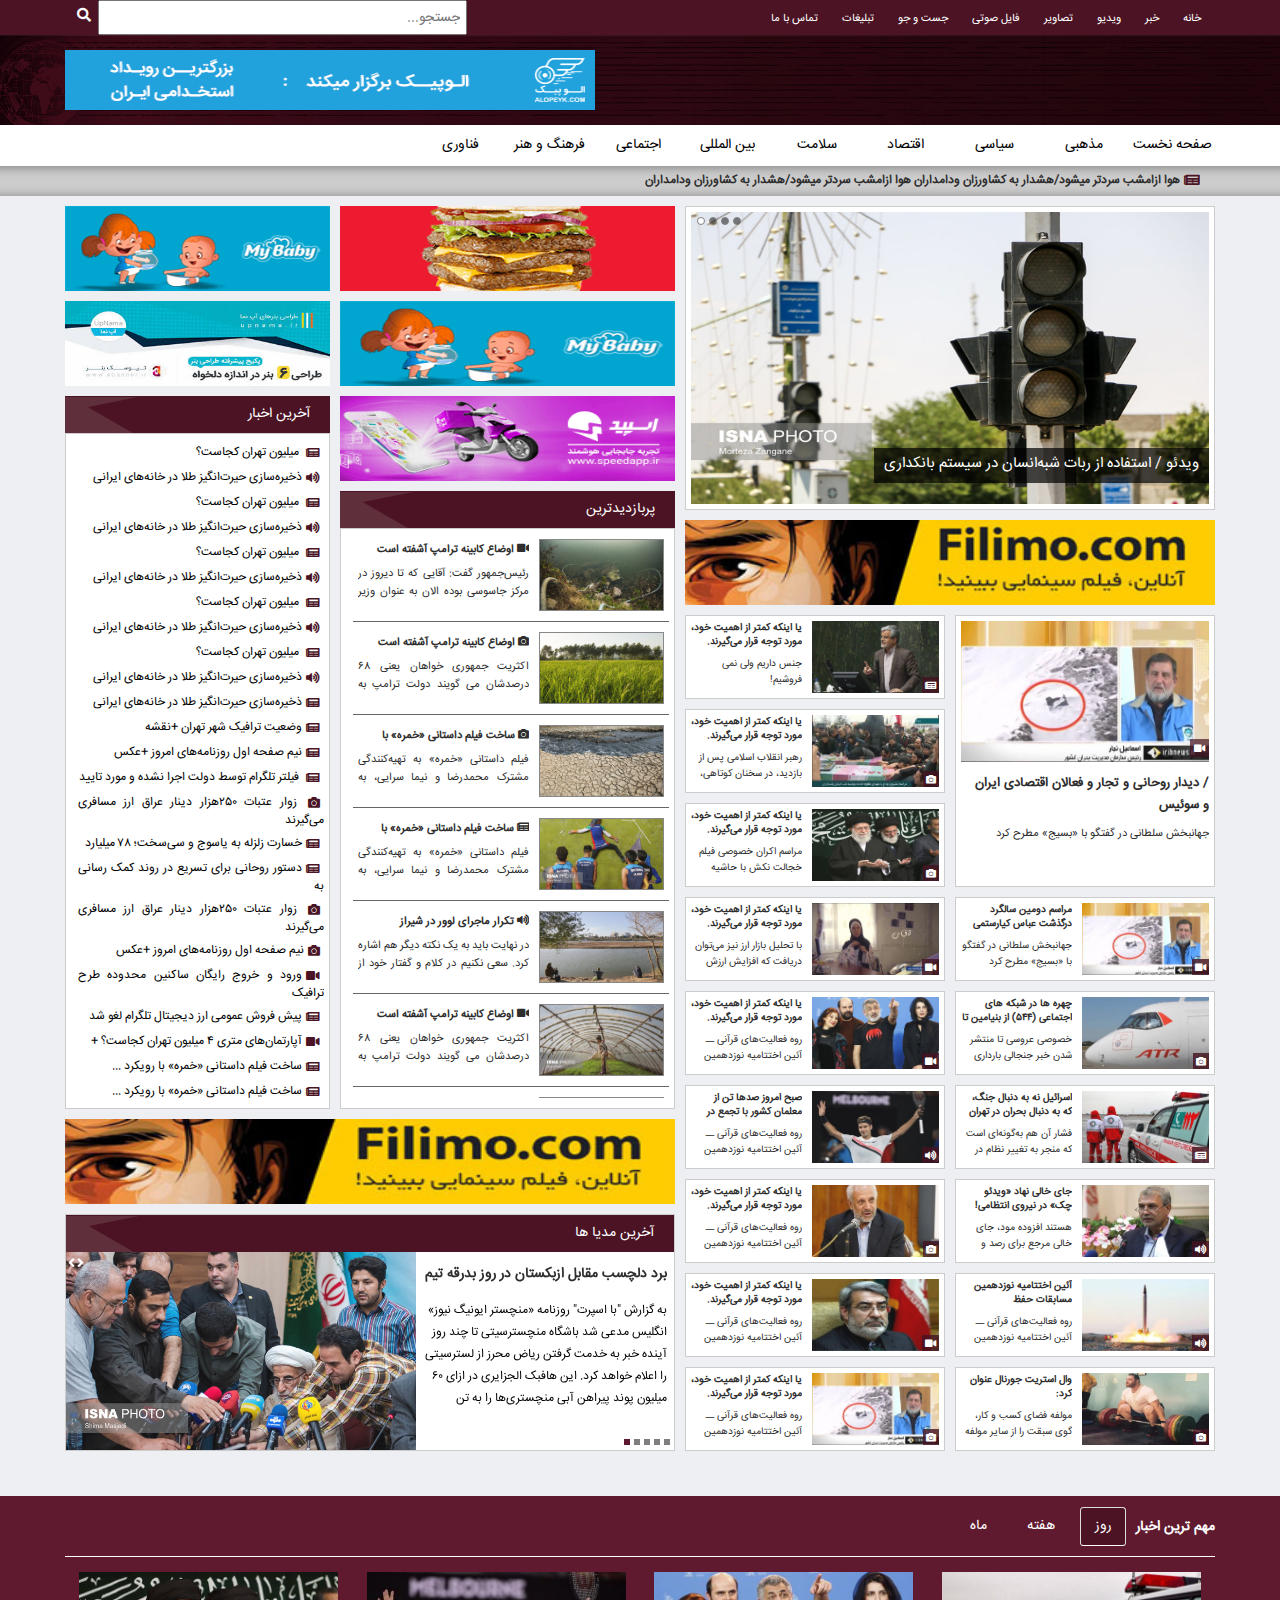
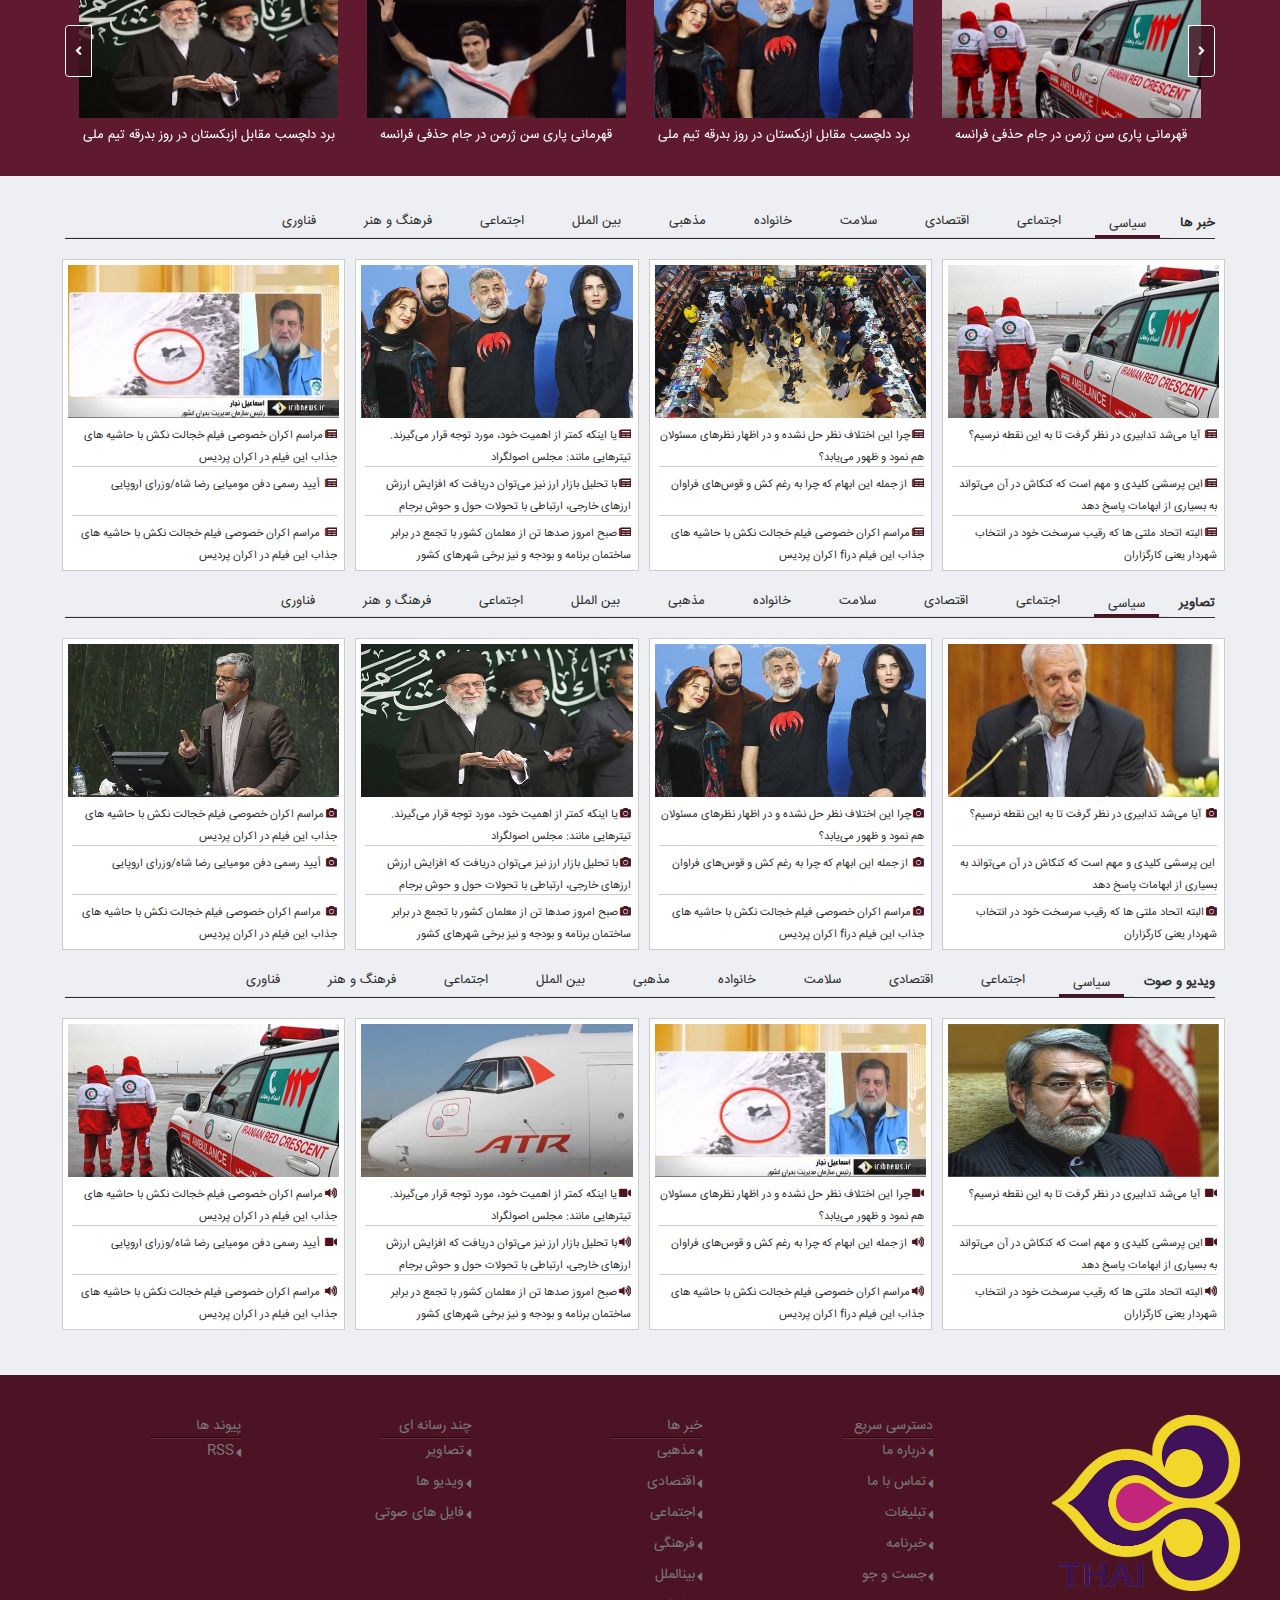
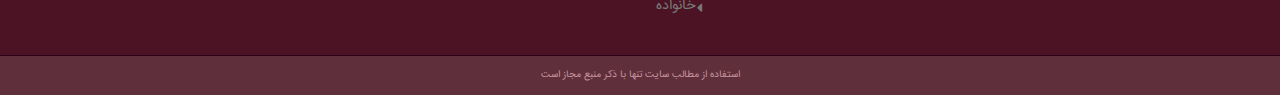
==== index.html @ 79e5ba57 "Initial commit" ====
<!DOCTYPE html>
<html lang="fa" dir="rtl" prefix="og: http://ogp.me/ns#" class="no-js">
<head>
    <meta charset="utf-8">
    <meta http-equiv="content-type" content="text/html; charset=utf-8"/>
    <meta http-equiv="X-UA-Compatible" content="IE=edge,chrome=1">
    <meta name="viewport" content="width=device-width, initial-scale=1.0">
    <meta name="description" content="">
    <link rel="shortcut icon" href=>
    <meta name="document-rating" content="General"/>
    <meta name="classification" content=""/>
    <meta name="rating" content="Safe For Kids"/>
    <meta http-equiv="imagetoolbar" content="no"/>
    <title>مسلمان نیوز</title>
    <link rel="stylesheet" type="text/css" href="assets/css/bootstrap.min.css"/>
    <link rel="stylesheet" type="text/css" href="assets/css/bootstrap-rtl.css"/>
    <link rel="stylesheet" type="text/css" href="assets/css/style.css"/>
    <link rel="stylesheet" type="text/css" href="assets/css/plugins/owl-carousel/owl.carousel.min.css"/>
    <link rel="stylesheet" type="text/css" href="assets/css/plugins/mcustomscrollbar/jquery.mCustomScrollbar.css"/>
    <link rel="stylesheet" type="text/css" href="assets/fonts/web-fonts-with-css/css/fontawesome-all.css"/>
    <link rel="stylesheet" type="text/css" href="assets/css/jquery.simpleTicker.css"/>



    <meta property="og:type" content="website"/>
    <meta property="og:site_name" content=""/>
    <meta property="og:title" content=""/>
    <meta property="og:locale" content="ir_IR"/>
    <meta property="og:description" content=""/>

</head>

<body>
<div class="container-fluid">
    <!--header start-->
    <header>
        <!--first menu start-->
        <div class="firstMenu row">
            <div class="container">
                <div class="row">
                    <div class="col-md-7 ">
                        <nav class="navbar">
                            <ul class="">
                                <li><a href="index.html"> خانه</a></li>
                                <li><a href="newscat.html"> خبر</a></li>
                                <li><a href="#">ویدیو</a></li>
                                <li><a href="mediacat.html">تصاویر</a></li>
                                <li><a href="#"> فایل صوتی</a></li>
                                <li><a href="search.html">جست و جو</a></li>
                                <li><a href="#">تبلیغات</a></li>
                                <li><a href="#">تماس با ما</a></li>
                            </ul>
                        </nav>
                    </div>
                    <div class="col-md-5 col-sm-12 searchBox">
                        <form action="" id="" class="" method="get" role="search">
                            <input type="text" id="vms" class=" searchInputBox" name="search"
                                   value="" class="form-control " placeholder="جستجو...">
                            <button type="submit" class="btn "><i class="fas fa-search"></i></button>
                        </form>
                    </div>
                </div>
            </div>

        </div>

        <!--end of first menu -->

        <div class="baner row"><!--poster mosalman news-->
            <div class="container">
                <a href="#"><img  class="col-md-4 logo"></a>
                <a href="#"><img src="assets/images/ads1.gif" class="wideAds"></a>
            </div>
        </div>

        <!--Second menu start-->
        <div class="secMenu row">
            <div class="container">
                <nav class="navbar navbar-toggleable-md navbar-light noPad">
                    <button class="navbar-toggler navbar-toggler-right" type="button" data-toggle="collapse"
                            data-target="#navbarNav" aria-controls="navbarNav" aria-expanded="false"
                            aria-label="Toggle navigation">
                        <span class="navbar-toggler-icon"></span>
                    </button>
                    <div class="collapse navbar-collapse" id="navbarNav">
                        <ul class="navbar-nav">
                            <li class="nav-item active">
                                <a class="nav-link" href="index.html">صفحه نخست</a>
                            </li>
                            <li class="nav-item">
                                <a class="nav-link" href="newscat.html">مذهبی</a>
                            </li>
                            <li class="nav-item">
                                <a class="nav-link" href="newscat.html">سیاسی</a>
                            </li>
                            <li class="nav-item">
                                <a class="nav-link" href="newscat.html">اقتصاد</a>
                            </li>
                            <li class="nav-item">
                                <a class="nav-link" href="newscat.html">سلامت</a>
                            </li>
                            <li class="nav-item">
                                <a class="nav-link" href="newscat.html">بین المللی</a>
                            </li>
                            <li class="nav-item">
                                <a class="nav-link" href="newscat.html">اجتماعی</a>
                            </li>
                            <li class="nav-item">
                                <a class="nav-link" href="newscat.html">فرهنگ و هنر</a>
                            </li>
                            <li class="nav-item">
                                <a class="nav-link" href="newscat.html">فناوری</a>
                            </li>
                        </ul>
                    </div>
                </nav>

            </div>
        </div>
        <!-- end of Second menu -->

        <!--news summary-->
        <div class="shortBox row">
            <div class="container">
                <div class="newsSummary"> <!--sar titre akhbar-->
                    <!-- row en sha allah -->
                    <div class="col-sm-12">
                        <div id="ticker-roll" class="ticker">
                            <ul><span class="title"><i class="fas fa-newspaper"></i></span>
                                <li><a href="news.html"><b>هوا ازامشب سردتر میشود/هشدار به کشاورزان ودامداران هوا ازامشب سردتر میشود/هشدار به کشاورزان ودامداران </b></a></li>
                                <li><a href="news.html"><b>بازیگر مشهور سینما پس از اجرای حکم شلاق به دلیل تجاوز به دختر جوان راهی بیمارستان شد</b></a></li>
                                <li><a href="news.html"><b>هوا ازامشب سردتر میشود/هشدار به کشاورزان ودامداران</b></a></li>
                                <li><a href="news.html"><b>بازیگر مشهور سینما پس از اجرای حکم شلاق به دلیل تجاوز به دختر جوان راهی بیمارستان شد</b></a></li>
                            </ul>
                        </div><!--/#ticker -->
                    </div>
                    <!-- end row en sha allah -->

                </div>
            </div>
        </div>
        <!--end of news summary -->
    </header>
    <!--end of header -->
    <main>
        <div class="row">
            <div class="container">
                <!--right section start-->
                <div class="right ">
                    <div class="row">
                        <div class="col-md-12">
                            <!--news Slider start-->
                            <div class="newsSlider ">
                                <div class="col-md-12 noPad">
                                    <div class="slider-cont">
                                        <div class="owl-carousel owl-theme ltr owl-carouselSlider">
                                            <div class="item">
                                                <div class="carousel-item active">
                                                    <a href="#" title="برد دلچسب مقابل ازبکستان در روز بدرقه تیم ملی">
                                                        <img src="assets/images/newspic%20(23).jpg"
                                                             alt="برد دلچسب مقابل ازبکستان در روز بدرقه تیم ملی" title="برد دلچسب مقابل ازبکستان در روز بدرقه تیم ملی" width="1100" height="500">
                                                        <div class="carousel-caption">
                                                            <h2>ویدئو / استفاده از ربات شبه‌انسان در سیستم بانکداری</h2>
                                                        </div>
                                                    </a>
                                                </div>
                                            </div>
                                            <div class="item">
                                                <a href="#" title="برد دلچسب مقابل ازبکستان در روز بدرقه تیم ملی">
                                                    <img src="assets/images/newspic%20(21).jpg"
                                                         alt="قهرمان بازی سن ژرمن در جام حذفی فرانسه " title="قهرمان بازی سن ژرمن در جام حذفی فرانسه" width="1100" height="500">
                                                    <div class="carousel-caption">
                                                        <h2> دستبند مخصوصِ بیماران مبتلا به اوتیس</h2>
                                                    </div>
                                                </a>
                                            </div>
                                            <div class="item">
                                                <a href="#" title="برد دلچسب مقابل ازبکستان در روز بدرقه تیم ملی">
                                                    <img src="assets/images/newspic%20(27).jpg"
                                                         alt="برد دلچسب مقابل ازبکستان در روز بدرقه تیم ملی" title="برد دلچسب مقابل ازبکستان در روز بدرقه تیم ملی" width="1100" height="500">
                                                    <div class="carousel-caption">
                                                        <h2>
                                                            طبیعت زیبای تالش و درخت معلقی که می‌لرزید!</h2>
                                                    </div>
                                                </a>
                                            </div>

                                            <div class="item" title="برد دلچسب مقابل ازبکستان در روز بدرقه تیم ملی">
                                                <a href="#">
                                                    <img src="assets/images/newspic%20(24).jpg"
                                                         alt="برد دلچسب مقابل ازبکستان در روز بدرقه تیم ملی" title="برد دلچسب مقابل ازبکستان در روز بدرقه تیم ملی" width="1100" height="500">
                                                    <div class="carousel-caption">
                                                        <h2>برد دلچسب مقابل ازبکستان در روز بدرقه تیم ملی</h2>
                                                    </div>
                                                </a>
                                            </div>
                                        </div>
                                    </div>
                                </div>

                            </div>
                            <!--end of news Slider -->
                        </div>
                    </div>
                    <div class="row">
                        <div class="col-md-12">
                            <a href="#"><img src="assets/images/ads.gif"  class="wideAds marginAuto"></a>
                        </div>
                    </div>

                    <!--selected news start-->
                    <div class="row"><!--اخبار برگزیده-->
                        <div class="col-sm-6 selectedBoxRight">
                            <div class="selectedBox ">
                                <a href="#" title="برد دلچسب مقابل ازبکستان در روز بدرقه تیم ملی">
                                    <img src="assets/images/newspic%20(2).jpg" alt="یا اینکه کمتر از اهمیت خود، مورد توجه قرار می‌گیرند. تیتر‌هایی
                                                مانند: مجلس اصولگرا  " title="یا اینکه کمتر از اهمیت خود، مورد توجه قرار می‌گیرند. تیتر‌هایی
                                                مانند: مجلس اصولگرا
">
                                    <i class="fas fa-video"></i>


                                    <div class="detailNews ">
                                        <h3 class="imgTitle">
                                            <strong> / دیدار روحانی و تجار و فعالان اقتصادی ایران و سوئیس</strong></h3>
                                        <div class="NewsShort ">جهانبخش سلطانی در گفتگو با «بسیج» مطرح کرد </div>
                                    </div>
                                </a>

                            </div>
                            <div class="selectedBox ">
                                <a href="#" title="برد دلچسب مقابل ازبکستان در روز بدرقه تیم ملی">
                                    <img src="assets/images/newspic%20(2).jpg" alt="یا اینکه کمتر از اهمیت خود، مورد توجه قرار می‌گیرند. تیتر‌هایی
                                                مانند: مجلس اصولگرا  " title="یا اینکه کمتر از اهمیت خود، مورد توجه قرار می‌گیرند. تیتر‌هایی
                                                مانند: مجلس اصولگرا
">
                                    <i class="fas fa-video"></i>


                                    <div class="detailNews ">
                                        <h3 class="imgTitle">
                                            <strong>مراسم دومین سالگرد درگذشت عباس کیارستمی</strong></h3>
                                        <div class="NewsShort ">جهانبخش سلطانی در گفتگو با «بسیج» مطرح کرد </div>
                                    </div>
                                </a>

                            </div>
                            <div class="selectedBox ">
                                <a href="#" title="برد دلچسب مقابل ازبکستان در روز بدرقه تیم ملی">
                                    <img src="assets/images/newspic%20(3).jpg" alt="اوضاع کابینه ترامپ افتضاح است" title="اوضاع کابینه ترامپ افتضاح است">
                                    <i class="fas fa-camera"></i>


                                    <div class="detailNews ">
                                        <h3 class="imgTitle">
                                            <strong>
                                                چهره ها در شبکه های اجتماعی (۵۴۴) از بنیامین تا ساره بیات
                                            </strong></h3>
                                        <div class="NewsShort ">خصوصی عروسی تا منتشر شدن خبر جنجالی بارداری اش ، آشنا شوید.
                                        </div>
                                    </div>
                                </a>

                            </div>
                            <div class="selectedBox ">
                                <a href="#" title="برد دلچسب مقابل ازبکستان در روز بدرقه تیم ملی">
                                    <img src="assets/images/newspic%20(4).jpg" alt="اوضاع کابینه ترامپ افتضاح است" title="اوضاع کابینه ترامپ افتضاح است">
                                    <i class="fas fa-newspaper"></i>


                                    <div class="detailNews ">
                                        <h3 class="imgTitle">
                                            <strong> اسرائیل نه به دنبال جنگ، که به دنبال بحران در تهران است</strong></h3>
                                        <div class="NewsShort "> فشار آن هم به‌گونه‌ای است که منجر به تغییر نظام در ایران شود.</div>
                                    </div>
                                </a>

                            </div>
                            <div class="selectedBox ">
                                <a href="#" title="برد دلچسب مقابل ازبکستان در روز بدرقه تیم ملی">
                                    <img src="assets/images/newspic%20(5).jpg" alt="اوضاع کابینه ترامپ افتضاح است" title="اوضاع کابینه ترامپ افتضاح است">
                                    <i class="fas fa-volume-up"></i>


                                    <div class="detailNews ">
                                        <h3 class="imgTitle">
                                            <strong> جای خالی نهاد «ویدئو چک» در نیروی انتظامی!
                                            </strong></h3>
                                        <div class="NewsShort ">هستند افزوده مود، جای خالی مرجع برای رصد و پیگیری ماجرا بیشتر </div>
                                    </div>
                                </a>

                            </div>
                            <div class="selectedBox ">
                                <a href="#" title="برد دلچسب مقابل ازبکستان در روز بدرقه تیم ملی">
                                    <img src="assets/images/newspic%20(6).jpg" alt="اوضاع کابینه ترامپ افتضاح است" title="اوضاع کابینه ترامپ افتضاح است">
                                    <i class="fas fa-volume-up"></i>


                                    <div class="detailNews ">
                                        <h3 class="imgTitle">
                                            <strong>آئین اختتامیه نوزدهمین مسابقات حفظ </strong></h3>
                                        <div class="NewsShort ">روه فعالیت‌های قرآنی ــ آئین اختتامیه نوزدهمین دوره مسابقات حفظ قرآن شبه قاره هند (ویژه حفاظ اردوزبان) دیشب گروه اقتصاد ــ مدیرگروه بانکداری اسلامی   </div>
                                    </div>
                                </a>

                            </div>
                            <div class="selectedBox ">
                                <a href="#" title="برد دلچسب مقابل ازبکستان در روز بدرقه تیم ملی">
                                    <img src="assets/images/newspic%20(7).jpg" alt="اوضاع کابینه ترامپ افتضاح است" title="اوضاع کابینه ترامپ افتضاح است">
                                    <i class="fas fa-camera"></i>


                                    <div class="detailNews ">
                                        <h3 class="imgTitle">
                                            <strong>وال استریت جورنال عنوان کرد:
                                            </strong></h3>
                                        <div class="NewsShort ">مولفه فضای کسب و کار، گوی سبقت را از سایر مولفه ها ربوده است.</div>
                                    </div>
                                </a>

                            </div>
                        </div>
                        <div class="col-sm-6 selectedBoxLeft">
                            <div class="selectedBox ">
                                <a href="#" title="برد دلچسب مقابل ازبکستان در روز بدرقه تیم ملی">
                                    <img src="assets/images/newspic%20(8).jpg" alt="اوضاع کابینه ترامپ افتضاح است" title="اوضاع کابینه ترامپ افتضاح است">
                                    <i class="fas fa-newspaper"></i>


                                    <div class="detailNews ">
                                        <h3 class="imgTitle">
                                            <strong>یا اینکه کمتر از اهمیت خود، مورد توجه قرار می‌گیرند. تیتر‌هایی
                                                مانند: مجلس اصولگرا


                                            </strong></h3>
                                        <div class="NewsShort "> جنس داریم ولی نمی فروشیم! </div>
                                    </div>
                                </a>

                            </div>
                            <div class="selectedBox ">
                                <a href="#" title="برد دلچسب مقابل ازبکستان در روز بدرقه تیم ملی">
                                    <img src="assets/images/newspic%20(9).jpg" alt="اوضاع کابینه ترامپ افتضاح است" title="اوضاع کابینه ترامپ افتضاح است">
                                    <i class="fas fa-camera"></i>


                                    <div class="detailNews ">
                                        <h3 class="imgTitle">
                                            <strong>یا اینکه کمتر از اهمیت خود، مورد توجه قرار می‌گیرند. تیتر‌هاییابهامی که در ماجرای ارز به وضوح خودنمایی می‌کند. اینکه نمی‌توان با مراجعه به مراجع رسمی و اصولی


                                            </strong></h3>
                                        <div class="NewsShort ">رهبر انقلاب اسلامی پس از بازدید، در سخنان کوتاهی، کتاب و کتابخوانی را یکی از ضرورت های زندگی آحاد </div>
                                    </div>
                                </a>

                            </div>
                            <div class="selectedBox ">
                                <a href="#" title="برد دلچسب مقابل ازبکستان در روز بدرقه تیم ملی">
                                    <img src="assets/images/newspic%20(10).jpg" alt="اوضاع کابینه ترامپ افتضاح است" title="اوضاع کابینه ترامپ افتضاح است">
                                    <i class="fas fa-camera"></i>


                                    <div class="detailNews ">
                                        <h3 class="imgTitle">
                                            <strong>یا اینکه کمتر از اهمیت خود، مورد توجه قرار می‌گیرند. تیتر‌هاییفیلم خجالت نکش با حاشیه
                                                این فیلم در اکران پردیس
                                            </strong></h3>
                                        <div class="NewsShort ">مراسم اکران خصوصی فیلم خجالت نکش با حاشیه های جذاب این فیلم در اکران پردیس   </div>
                                    </div>
                                </a>

                            </div>
                            <div class="selectedBox ">
                                <a href="#" title="برد دلچسب مقابل ازبکستان در روز بدرقه تیم ملی">
                                    <img src="assets/images/newspic%20(11).jpg" alt="اوضاع کابینه ترامپ افتضاح است" title="اوضاع کابینه ترامپ افتضاح است">
                                    <i class="fas fa-video"></i>


                                    <div class="detailNews ">
                                        <h3 class="imgTitle">
                                            <strong>یا اینکه کمتر از اهمیت خود، مورد توجه قرار می‌گیرند. تیتر‌هایی مانند: مجلس اصولگرا  </strong></h3>
                                        <div class="NewsShort ">با تحلیل بازار ارز نیز می‌توان دریافت که افزایش ارزش ارزهای خارجی، ارتباطی با تحولات حول و حوش برجام  </div>
                                    </div>
                                </a>

                            </div>
                            <div class="selectedBox ">
                                <a href="#" title="برد دلچسب مقابل ازبکستان در روز بدرقه تیم ملی">
                                    <img src="assets/images/newspic%20(12).jpg" alt="اوضاع کابینه ترامپ افتضاح است" title="اوضاع کابینه ترامپ افتضاح است">
                                    <i class="fas fa-video"></i>


                                    <div class="detailNews ">
                                        <h3 class="imgTitle">
                                            <strong>یا اینکه کمتر از اهمیت خود، مورد توجه قرار می‌گیرند. تیتر‌هایی
                                                مانند: مجلس اصولگرا


                                            </strong></h3>
                                        <div class="NewsShort ">

                                            روه فعالیت‌های قرآنی ــ آئین اختتامیه نوزدهمین دوره مسابقات حفظ قرآن شبه
                                            قاره هند (ویژه حفاظ اردوزبان) دیشب گروه اقتصاد ــ مدیرگروه بانکداری اسلام
                                        </div>
                                    </div>
                                </a>

                            </div>
                            <div class="selectedBox ">
                                <a href="#" title="برد دلچسب مقابل ازبکستان در روز بدرقه تیم ملی">
                                    <img src="assets/images/newspic%20(13).jpg" alt="اوضاع کابینه ترامپ افتضاح است" title="اوضاع کابینه ترامپ افتضاح است">
                                    <i class="fas fa-volume-up"></i>


                                    <div class="detailNews ">
                                        <h3 class="imgTitle">
                                            <strong>صبح امروز صدها تن از معلمان کشور با تجمع در برابر ساختمان برنامه و بودجه و نیز برخی شهرهای کشور،  </strong></h3>
                                        <div class="NewsShort ">

                                            روه فعالیت‌های قرآنی ــ آئین اختتامیه نوزدهمین دوره مسابقات حفظ قرآن شبه
                                            قاره هند (ویژه حفاظ اردوزبان) دیشب گروه اقتصاد ــ مدیرگروه بانکداری اسلام
                                        </div>
                                    </div>
                                </a>

                            </div>
                            <div class="selectedBox ">
                                <a href="#" title="برد دلچسب مقابل ازبکستان در روز بدرقه تیم ملی">
                                    <img src="assets/images/newspic%20(14).jpg" alt="اوضاع کابینه ترامپ افتضاح است" title="اوضاع کابینه ترامپ افتضاح است">
                                    <i class="fas fa-camera"></i>


                                    <div class="detailNews ">
                                        <h3 class="imgTitle">
                                            <strong>یا اینکه کمتر از اهمیت خود، مورد توجه قرار می‌گیرند. تیتر‌هایی
                                                مانند: مجلس اصولگرا


                                            </strong></h3>
                                        <div class="NewsShort ">

                                            روه فعالیت‌های قرآنی ــ آئین اختتامیه نوزدهمین دوره مسابقات حفظ قرآن شبه
                                            قاره هند (ویژه حفاظ اردوزبان) دیشب گروه اقتصاد ــ مدیرگروه بانکداری اسلام
                                        </div>
                                    </div>
                                </a>

                            </div>
                            <div class="selectedBox ">
                                <a href="#" title="برد دلچسب مقابل ازبکستان در روز بدرقه تیم ملی">
                                    <img src="assets/images/newspic%20(1).jpg" alt="
                                            روه فعالیت‌های قرآنی ــ آئین اختتامیه نوزدهمین دوره مسابقات حفظ قرآن شبه
                                            قاره هند (ویژه حفاظ اردوزبان) دیشب گروه اقتصاد ــ مدیرگروه بانکداری اسلام" title="

                                            روه فعالیت‌های قرآنی ــ آئین اختتامیه نوزدهمین دوره مسابقات حفظ قرآن شبه
                                            قاره هند (ویژه حفاظ اردوزبان) دیشب گروه اقتصاد ــ مدیرگروه بانکداری اسلام">
                                    <i class="fas fa-video"></i>


                                    <div class="detailNews ">
                                        <h3 class="imgTitle">
                                            <strong>یا اینکه کمتر از اهمیت خود، مورد توجه قرار می‌گیرند. تیتر‌هایی
                                                مانند: مجلس اصولگرا


                                            </strong></h3>
                                        <div class="NewsShort ">

                                            روه فعالیت‌های قرآنی ــ آئین اختتامیه نوزدهمین دوره مسابقات حفظ قرآن شبه
                                            قاره هند (ویژه حفاظ اردوزبان) دیشب گروه اقتصاد ــ مدیرگروه بانکداری اسلام
                                        </div>
                                    </div>
                                </a>

                            </div>
                            <div class="selectedBox ">
                                <a href="#" title="برد دلچسب مقابل ازبکستان در روز بدرقه تیم ملی">
                                    <img src="assets/images/newspic%20(2).jpg" alt="اوضاع کابینه ترامپ افتضاح است" title="اوضاع کابینه ترامپ افتضاح است">
                                    <i class="fas fa-camera"></i>


                                    <div class="detailNews ">
                                        <h3 class="imgTitle">
                                            <strong>یا اینکه کمتر از اهمیت خود، مورد توجه قرار می‌گیرند. تیتر‌هایی
                                                مانند: مجلس اصولگرا


                                            </strong></h3>
                                        <div class="NewsShort  ">

                                            روه فعالیت‌های قرآنی ــ آئین اختتامیه نوزدهمین دوره مسابقات حفظ قرآن شبه
                                            قاره هند (ویژه حفاظ اردوزبان) دیشب گروه اقتصاد ــ مدیرگروه بانکداری اسلام
                                        </div>
                                    </div>
                                </a>

                            </div>

                        </div>
                    </div>
                    <!--selected news start-->


                </div>
                <!--end of right section -->
                <!--center section start-->
                <div class="center">
                    <!--ADS-->
                    <a href="#"><img src="assets/images/ads3.gif"  class="ads"></a>
                    <a href="#"><img src="assets/images/ads2.gif"  class="ads"></a>
                    <a href="#"><img src="assets/images/ads6.gif" class="ads"></a>

                    <!--most view start-->
                    <div class="mostView"> <!--پربازدید ترین اخبار-->
                        <div class=" titleBg">
                            <div class="title">
                                <h2>پربازدیدترین</h2>
                            </div>
                        </div>
                        <div class="contentBox">
                            <div class="content mCustomScrollbar">
                                <div class="dataList">
                                    <div class="row">
                                        <div class="col-md-12 ">
                                            <a href="#" title="برد دلچسب مقابل ازبکستان در روز بدرقه تیم ملی">
                                                <img src="assets/images/newspic%20(27).jpg" alt="اوضاع کابینه ترامپ افتضاح است" title="اوضاع کابینه ترامپ افتضاح است">
                                                <div class="detailNews ">
                                                    <h3 class="imgTitle">
                                                        <i class="fas fa-video"></i>
                                                        <strong>

                                                            اوضاع کابینه ترامپ آشفته است

                                                        </strong></h3>
                                                    <div class="lastNewsShort">
                                                        رئیس‌جمهور گفت: آقایی که تا دیروز در مرکز جاسوسی بوده الان
                                                        به
                                                        عنوان
                                                        وزیر خارجه آمریکا معرفی شده است و می‌خواهد تعیین تکلیف کند.
                                                    </div>
                                                </div>
                                            </a>
                                        </div>
                                    </div>
                                </div>
                                <div class="dataList">
                                    <div class="row">
                                        <div class="col-md-12 ">
                                            <a href="#" title="برد دلچسب مقابل ازبکستان در روز بدرقه تیم ملی">
                                                <img src="assets/images/newspic%20(26).jpg" alt="اوضاع کابینه ترامپ افتضاح است" title="اوضاع کابینه ترامپ افتضاح است">
                                                <div class="detailNews ">
                                                    <h3 class="imgTitle">
                                                        <i class="fas fa-camera"></i>
                                                        <strong>

                                                            اوضاع کابینه ترامپ آشفته است

                                                        </strong></h3>
                                                    <div class="lastNewsShort">
                                                        اکثریت جمهوری خواهان یعنی 68 درصدشان می گویند دولت ترامپ به
                                                        خوبی مدیریت می شود. درصد مستقل ها چنین نظری
                                                    </div>
                                                </div>
                                            </a>
                                        </div>
                                    </div>
                                </div>
                                <div class="dataList">
                                    <div class="row">
                                        <div class="col-md-12 ">
                                            <a href="#" title="برد دلچسب مقابل ازبکستان در روز بدرقه تیم ملی">
                                                <img src="assets/images/newspic%20(24).jpg" alt="اوضاع کابینه ترامپ افتضاح است" title="اوضاع کابینه ترامپ افتضاح است">
                                                <div class="detailNews ">
                                                    <h3 class="imgTitle">
                                                        <i class="fas fa-camera"></i>
                                                        <strong>

                                                            ساخت فیلم داستانی «خمره» با رویکرد
                                                        </strong></h3>
                                                    <div class="lastNewsShort">
                                                        فیلم داستانی «خمره» به تهیه‌کنندگی مشترک محمدرضا و نیما
                                                        سرایی، به کارگردانی نیما سرایی در تنکابن کلید خورد
                                                    </div>
                                                </div>
                                            </a>
                                        </div>
                                    </div>
                                </div>
                                <div class="dataList">
                                    <div class="row">
                                        <div class="col-md-12 ">
                                            <a href="#" title="برد دلچسب مقابل ازبکستان در روز بدرقه تیم ملی">
                                                <img src="assets/images/newspic%20(22).jpg" alt="اوضاع کابینه ترامپ افتضاح است" title="اوضاع کابینه ترامپ افتضاح است">
                                                <div class="detailNews ">
                                                    <h3 class="imgTitle">
                                                        <i class="fas fa-newspaper"></i>
                                                        <strong>

                                                            ساخت فیلم داستانی «خمره» با رویکرد
                                                        </strong></h3>
                                                    <div class="lastNewsShort">
                                                        فیلم داستانی «خمره» به تهیه‌کنندگی مشترک محمدرضا و نیما
                                                        سرایی، به کارگردانی نیما سرایی در تنکابن کلید خورد
                                                    </div>
                                                </div>
                                            </a>
                                        </div>
                                    </div>
                                </div>
                                <div class="dataList">
                                    <div class="row">
                                        <div class="col-md-12 ">
                                            <a href="#" title="برد دلچسب مقابل ازبکستان در روز بدرقه تیم ملی">
                                                <img src="assets/images/newspic%20(25).jpg" alt="اوضاع کابینه ترامپ افتضاح است" title="اوضاع کابینه ترامپ افتضاح است">
                                                <div class="detailNews ">
                                                    <h3 class="imgTitle">
                                                        <i class="fas fa-volume-up"></i>
                                                        <strong>

                                                            تکرار ماجرای لوور در شیراز
                                                        </strong></h3>
                                                    <div class="lastNewsShort">

                                                        در نهایت باید به یک نکته دیگر هم اشاره کرد. سعی نکنیم در
                                                        کلام و گفتار خود از کلمه و یا نامی که به کجا تعلق دارد،
                                                        استفاده
                                                    </div>
                                                </div>
                                            </a>
                                        </div>
                                    </div>
                                </div>
                                <div class="dataList">
                                    <div class="row">
                                        <div class="col-md-12 ">
                                            <a href="#" title="برد دلچسب مقابل ازبکستان در روز بدرقه تیم ملی">
                                                <img src="assets/images/newspic%20(20).jpg" alt="اوضاع کابینه ترامپ افتضاح است" title="اوضاع کابینه ترامپ افتضاح است">
                                                <div class="detailNews ">
                                                    <h3 class="imgTitle">
                                                        <i class="fas fa-video"></i>
                                                        <strong>

                                                            اوضاع کابینه ترامپ آشفته است
                                                        </strong></h3>
                                                    <div class="lastNewsShort">

                                                        اکثریت جمهوری خواهان یعنی 68 درصدشان می گویند دولت ترامپ به
                                                        خوبی درصد مستقل ها چنین نظری دارند.
                                                    </div>
                                                </div>
                                            </a>
                                        </div>
                                    </div>
                                </div>
                                <div class="dataList">
                                    <div class="row">
                                        <div class="col-md-12 ">
                                            <a href="#" title="برد دلچسب مقابل ازبکستان در روز بدرقه تیم ملی">
                                                <img src="assets/images/newspic%20(19).jpg" alt="اوضاع کابینه ترامپ افتضاح است" title="اوضاع کابینه ترامپ افتضاح است">
                                                <div class="detailNews ">
                                                    <h3 class="imgTitle">
                                                        <i class="fas fa-video"></i>
                                                        <strong>

                                                            ساخت فیلم داستانی «خمره» با رویکرد ...
                                                        </strong></h3>
                                                    <div class="lastNewsShort">فیلم داستانی «خمره» به تهیه‌کنندگی
                                                        مشترک محمدرضا به کارگردانی نیما سرایی در تنکابن کلید خورد.
                                                    </div>
                                                </div>
                                            </a>
                                        </div>
                                    </div>
                                </div>
                                <div class="dataList">
                                    <div class="row">
                                        <div class="col-md-12 ">
                                            <a href="#" title="برد دلچسب مقابل ازبکستان در روز بدرقه تیم ملی">
                                                <img src="assets/images/newspic%20(18).jpg" alt="اوضاع کابینه ترامپ افتضاح است" title="اوضاع کابینه ترامپ افتضاح است">
                                                <div class="detailNews ">
                                                    <h3 class="imgTitle">
                                                        <i class="fas fa-camera"></i>
                                                        <strong>
                                                        </strong></h3>
                                                    <div class="lastNewsShort">
                                                        رئیس‌جمهور گفت: آقایی که تا دیروز در مرکز جاسوسی بوده الان
                                                        به
                                                        عنوان
                                                        وزیر خارجه آمریکا معرفی شده است و می‌خواهد تعیین تکلیف کند.
                                                    </div>
                                                </div>
                                            </a>
                                        </div>
                                    </div>
                                </div>
                                <div class="dataList">
                                    <div class="row">
                                        <div class="col-md-12 ">
                                            <a href="#" title="برد دلچسب مقابل ازبکستان در روز بدرقه تیم ملی">
                                                <img src="assets/images/newspic%20(17).jpg" alt="اوضاع کابینه ترامپ افتضاح است" title="اوضاع کابینه ترامپ افتضاح است">
                                                <div class="detailNews ">
                                                    <h3 class="imgTitle">
                                                        <i class="fas fa-newspaper"></i>
                                                        <strong>

                                                            جای خالی نهاد «ویدئو چک» در نیروی انتظامی!

                                                        </strong></h3>
                                                    <div class="lastNewsShort">

                                                        بهامی که در ماجرای ارز به وضوح خودنمایی می‌کند. اینکه
                                                        نمی‌توان با مراجعه به مراجع رسمی و اصولی
                                                    </div>
                                                </div>
                                            </a>
                                        </div>
                                    </div>
                                </div>
                                <div class="dataList">
                                    <div class="row">
                                        <div class="col-md-12 ">
                                            <a href="#" title="برد دلچسب مقابل ازبکستان در روز بدرقه تیم ملی">
                                                <img src="assets/images/newspic%20(16).jpg" alt="اوضاع کابینه ترامپ افتضاح است" title="اوضاع کابینه ترامپ افتضاح است">
                                                <div class="detailNews ">
                                                    <h3 class="imgTitle">
                                                        <i class="fas fa-camera"></i>
                                                        <strong>

                                                            جهانبخش سلطانی در گفتگو با «بسیج» مطرح کرد

                                                        </strong></h3>
                                                    <div class="lastNewsShort">فیلم داستانی «خمره» به تهیه‌کنندگی
                                                        مشترک محمدرضا مرتضایی و نیما سرایی، به کارگردانی نیما سرایی
                                                        در تنکابن کلید تکلیف کند.
                                                    </div>
                                                </div>
                                            </a>
                                        </div>
                                    </div>
                                </div>
                                <div class="dataList">
                                    <div class="row">
                                        <div class="col-md-12 ">
                                            <a href="#" title="برد دلچسب مقابل ازبکستان در روز بدرقه تیم ملی">
                                                <img src="assets/images/newspic%20(15).jpg" alt="اوضاع کابینه ترامپ افتضاح است" title="اوضاع کابینه ترامپ افتضاح است">
                                                <div class="detailNews ">
                                                    <h3 class="imgTitle">
                                                        <i class="fas fa-camera"></i>
                                                        <strong>
                                                            جنس داریم ولی نمی فروشیم و این اوضاع تا آنجا پیش رفته
                                                            است


                                                        </strong></h3>
                                                    <div class="lastNewsShort">
                                                        مولفه فضای کسب و کار، گوی سبقت را از سایر مولفه ها ربوده
                                                        است.


                                                    </div>
                                                </div>
                                            </a>
                                        </div>
                                    </div>
                                </div>
                                <div class="dataList">
                                    <div class="row">
                                        <div class="col-md-12 ">
                                            <a href="#" title="برد دلچسب مقابل ازبکستان در روز بدرقه تیم ملی">
                                                <img src="assets/images/newspic%20(14).jpg" alt="اوضاع کابینه ترامپ افتضاح است" title="اوضاع کابینه ترامپ افتضاح است">
                                                <div class="detailNews ">
                                                    <h3 class="imgTitle">
                                                        <i class="fas fa-camera"></i>
                                                        <strong>بر اهمیت شماری از کتب به نگارش درآمده توسط نویسندگان
                                                            معاصر


                                                        </strong></h3>
                                                    <div class="lastNewsShort">
                                                        رهبر انقلاب در سال‌های پیشین به برخورد کتاب ارجاع داده‌اند


                                                    </div>
                                                </div>
                                            </a>
                                        </div>
                                    </div>
                                </div>
                            </div>

                        </div>
                    </div>
                    <!--most view start-->

                </div>
                <!--end of center section -->
                <!--left section start-->
                <div class="left">
                    <!--ADS-->
                    <a href="#"><img src="assets/images/ads2.gif"  class="ads"></a>
                    <a href="#"><img src="assets/images/ads7.jfif"  class="ads"></a>

                    <!--last news start-->
                    <div class="lastNews "><!--آخرین اخبار-->
                        <div class="title titleBg">
                            <h2>آخرین اخبار</h2>
                        </div>
                        <div class="contentBox">
                            <div class="content mCustomScrollbar">
                                <div><a href="#" title=" خانه های میلیونی تهران کجاست؟" title=" خانه های میلیونی تهران کجاست؟">
                                    <h3 class="text-justify"><i class="fas fa-newspaper"></i>
                                        میلیون
                                        تهران کجاست؟</h3>
                                </a></div>
                                <div><a href="#" title=" خانه های میلیونی تهران کجاست؟" title=" خانه های میلیونی تهران کجاست؟">
                                    <h3 class="text-justify"><i class="fas fa-volume-up"></i>ذخیره‌سازی حیرت‌انگیز
                                        طلا
                                        در
                                        خانه‌های ایرانی</h3>
                                </a></div>
                                <div><a href="#" title=" خانه های میلیونی تهران کجاست؟" title=" خانه های میلیونی تهران کجاست؟">
                                    <h3 class="text-justify"><i class="fas fa-newspaper"></i>
                                        میلیون
                                        تهران کجاست؟</h3>
                                </a></div>
                                <div><a href="#" title=" خانه های میلیونی تهران کجاست؟" title=" خانه های میلیونی تهران کجاست؟">
                                    <h3 class="text-justify"><i class="fas fa-volume-up"></i>ذخیره‌سازی حیرت‌انگیز
                                        طلا
                                        در
                                        خانه‌های ایرانی</h3>
                                </a></div>
                                <div><a href="#" title=" خانه های میلیونی تهران کجاست؟" title=" خانه های میلیونی تهران کجاست؟">
                                    <h3 class="text-justify"><i class="fas fa-newspaper"></i>
                                        میلیون
                                        تهران کجاست؟</h3>
                                </a></div>
                                <div><a href="#" title=" خانه های میلیونی تهران کجاست؟" title=" خانه های میلیونی تهران کجاست؟">
                                    <h3 class="text-justify"><i class="fas fa-volume-up"></i>ذخیره‌سازی حیرت‌انگیز
                                        طلا
                                        در
                                        خانه‌های ایرانی</h3>
                                </a></div>
                                <div><a href="#" title=" خانه های میلیونی تهران کجاست؟" title=" خانه های میلیونی تهران کجاست؟">
                                    <h3 class="text-justify"><i class="fas fa-newspaper"></i>
                                        میلیون
                                        تهران کجاست؟</h3>
                                </a></div>
                                <div><a href="#" title=" خانه های میلیونی تهران کجاست؟" title=" خانه های میلیونی تهران کجاست؟">
                                    <h3 class="text-justify"><i class="fas fa-volume-up"></i>ذخیره‌سازی حیرت‌انگیز
                                        طلا
                                        در
                                        خانه‌های ایرانی</h3>
                                </a></div>
                                <div><a href="#" title=" خانه های میلیونی تهران کجاست؟" title=" خانه های میلیونی تهران کجاست؟">
                                    <h3 class="text-justify"><i class="fas fa-newspaper"></i>
                                        میلیون
                                        تهران کجاست؟</h3>
                                </a></div>
                                <div><a href="#" title=" خانه های میلیونی تهران کجاست؟" title=" خانه های میلیونی تهران کجاست؟">
                                    <h3 class="text-justify"><i class="fas fa-volume-up"></i>ذخیره‌سازی حیرت‌انگیز
                                        طلا
                                        در
                                        خانه‌های ایرانی</h3>
                                </a></div>
                                <div><a href="#" title=" خانه های میلیونی تهران کجاست؟" title=" خانه های میلیونی تهران کجاست؟">
                                    <h3 class="text-justify"><i class="fas fa-newspaper"></i>ذخیره‌سازی حیرت‌انگیز
                                        طلا
                                        در
                                        خانه‌های ایرانی</h3>
                                </a></div>
                                <div><a href="#" title=" خانه های میلیونی تهران کجاست؟" title=" خانه های میلیونی تهران کجاست؟">
                                    <h3 class="text-justify"><i class="fas fa-newspaper"></i>وضعیت ترافیک شهر تهران
                                        +نقشه
                                    </h3>
                                </a></div>
                                <div><a href="#" title=" خانه های میلیونی تهران کجاست؟" title=" خانه های میلیونی تهران کجاست؟">
                                    <h3 class="text-justify"><i class="fas fa-newspaper"></i>نیم صفحه اول
                                        روزنامه‌های
                                        امروز
                                        +عکس</h3>
                                </a></div>
                                <div><a href="#" title=" خانه های میلیونی تهران کجاست؟" title=" خانه های میلیونی تهران کجاست؟" >
                                    <h3 class="text-justify"><i class="fas fa-newspaper"></i> فیلتر تلگرام توسط
                                        دولت
                                        اجرا
                                        نشده و مورد تایید </h3>
                                </a></div>
                                <div><a href="#" title=" خانه های میلیونی تهران کجاست؟" title=" خانه های میلیونی تهران کجاست؟">
                                    <h3 class="text-justify"><i class="fas fa-camera"></i> زوار عتبات ۲۵۰هزار دینار
                                        عراق
                                        ارز مسافری می‌گیرند
                                    </h3>
                                </a></div>
                                <div><a href="#" title=" خانه های میلیونی تهران کجاست؟" title=" خانه های میلیونی تهران کجاست؟">
                                    <h3 class="text-justify"><i class="fas fa-newspaper"></i>خسارت زلزله به یاسوج و
                                        سی‌سخت؛
                                        ۷۸ میلیارد </h3>
                                </a></div>
                                <div><a href="#" title=" خانه های میلیونی تهران کجاست؟" title=" خانه های میلیونی تهران کجاست؟" >
                                    <h3 class="text-justify"><i class="fas fa-newspaper"></i>دستور روحانی برای
                                        تسریع در
                                        روند
                                        کمک رسانی به </h3>
                                </a></div>
                                <div><a href="#" title=" خانه های میلیونی تهران کجاست؟">
                                    <h3 class="text-justify" ><i class="fas fa-camera"></i> زوار عتبات ۲۵۰هزار دینار
                                        عراق
                                        ارز مسافری می‌گیرند
                                    </h3>
                                </a></div>
                                <div><a href="#" title=" خانه های میلیونی تهران کجاست؟" >
                                    <h3 class="text-justify"><i class="fas fa-camera"></i>نیم صفحه اول روزنامه‌های
                                        امروز
                                        +عکس</h3>
                                </a></div>
                                <div><a href="#" title=" خانه های میلیونی تهران کجاست؟">
                                    <h3 class="text-justify"><i class="fas fa-video"></i>ورود و خروج رایگان ساکنین
                                        محدوده طرح ترافیک</h3>
                                </a></div>
                                <div><a href="#" title=" خانه های میلیونی تهران کجاست؟">
                                    <h3 class="text-justify"><i class="fas fa-newspaper"></i>پیش فروش عمومی ارز
                                        دیجیتال
                                        تلگرام لغو شد</h3>
                                </a></div>
                                <div><a href="#" title=" خانه های میلیونی تهران کجاست؟">
                                    <h3 class="text-justify"><i class="fas fa-video"></i>آپارتمان‌های متری ۴ میلیون
                                        تهران کجاست؟ +</h3>
                                </a></div>
                                <div><a href="#" title=" خانه های میلیونی تهران کجاست؟">
                                    <h3 class="text-justify"><i class="fas fa-newspaper"></i>ساخت فیلم داستانی
                                        «خمره»
                                        با
                                        رویکرد ...</h3>
                                </a></div>
                                <div><a href="#" title=" خانه های میلیونی تهران کجاست؟">
                                    <h3 class="text-justify"><i class="fas fa-newspaper"></i>ساخت فیلم داستانی
                                        «خمره»
                                        با
                                        رویکرد ...</h3>
                                </a></div>
                                <div><a href="#" title=" خانه های میلیونی تهران کجاست؟">
                                    <h3 class="text-justify"><i class="fas fa-newspaper"></i>اوضاع کابینه ترامپ
                                        آشفته
                                        است
                                    </h3>
                                </a></div>
                                <div><a href="#" title=" خانه های میلیونی تهران کجاست؟">
                                    <h3 class="text-justify"><i class="fas fa-volume-up"></i>ساخت فیلم داستانی
                                        «خمره» با
                                        رویکرد </h3>
                                </a></div>
                                <div><a href="#" title=" خانه های میلیونی تهران کجاست؟">
                                    <h3 class="text-justify"><i class="fas fa-newspaper"></i> فیلتر تلگرام توسط
                                        دولت
                                        اجرا
                                        نشده و مورد تایید </h3>
                                </a></div>
                                <div><a href="#" title=" خانه های میلیونی تهران کجاست؟">
                                    <h3 class="text-justify"><i class="fas fa-newspaper"></i>
                                        میلیون
                                        تهران کجاست؟ +</h3>
                                </a></div>
                                <div><a href="#" title=" خانه های میلیونی تهران کجاست؟" title=" خانه های میلیونی تهران کجاست؟">
                                    <h3 class="text-justify"><i class="fas fa-newspaper"></i>
                                        میلیون
                                        تهران کجاست؟</h3>
                                </a></div>
                                <div><a href="#" title=" خانه های میلیونی تهران کجاست؟" title=" خانه های میلیونی تهران کجاست؟">
                                    <h3 class="text-justify"><i class="fas fa-volume-up"></i>ذخیره‌سازی حیرت‌انگیز
                                        طلا
                                        در
                                        خانه‌های ایرانی</h3>
                                </a></div>
                                <div><a href="#" title=" خانه های میلیونی تهران کجاست؟" title=" خانه های میلیونی تهران کجاست؟">
                                    <h3 class="text-justify"><i class="fas fa-newspaper"></i>
                                        میلیون
                                        تهران کجاست؟</h3>
                                </a></div>
                                <div><a href="#" title=" خانه های میلیونی تهران کجاست؟" title=" خانه های میلیونی تهران کجاست؟">
                                    <h3 class="text-justify"><i class="fas fa-volume-up"></i>ذخیره‌سازی حیرت‌انگیز
                                        طلا
                                        در
                                        خانه‌های ایرانی</h3>
                                </a></div>
                                <div><a href="#" title=" خانه های میلیونی تهران کجاست؟" title=" خانه های میلیونی تهران کجاست؟">
                                    <h3 class="text-justify"><i class="fas fa-newspaper"></i>
                                        میلیون
                                        تهران کجاست؟</h3>
                                </a></div>
                                <div><a href="#" title=" خانه های میلیونی تهران کجاست؟" title=" خانه های میلیونی تهران کجاست؟">
                                    <h3 class="text-justify"><i class="fas fa-volume-up"></i>ذخیره‌سازی حیرت‌انگیز
                                        طلا
                                        در
                                        خانه‌های ایرانی</h3>
                                </a></div>
                                <div><a href="#" title=" خانه های میلیونی تهران کجاست؟" title=" خانه های میلیونی تهران کجاست؟">
                                    <h3 class="text-justify"><i class="fas fa-newspaper"></i>
                                        میلیون
                                        تهران کجاست؟</h3>
                                </a></div>
                                <div><a href="#" title=" خانه های میلیونی تهران کجاست؟" title=" خانه های میلیونی تهران کجاست؟">
                                    <h3 class="text-justify"><i class="fas fa-volume-up"></i>ذخیره‌سازی حیرت‌انگیز
                                        طلا
                                        در
                                        خانه‌های ایرانی</h3>
                                </a></div>
                            </div>
                        </div>
                    </div>
                    <!--end of last news -->


                </div>
                <!--end of left section -->

                <!--ADS-->
                <img src="assets/images/ads.gif"  class="wideAds marginAuto ">

                <!--last media start-->
                <div class="lastMedia"><!--آخرین عکس ها ،فیلم ها و صوت ها-->

                    <div class=" titleBg">
                        <div class="title">
                            <h2>آخرین مدیا ها</h2>
                        </div>
                    </div>
                    <div class="Content">
                        <div class="slider-cont">
                            <div class="owl-carousel owl-theme ltr owl-carouselLastMedia">
                                <div class="item">
                                    <div class="carousel-item active">
                                        <a href="#" title=" خانه های میلیونی تهران کجاست؟">
                                            <img src="assets/images/newspic%20(21).jpg"
                                                 alt="برد دلچسب مقابل ازبکستان در روز بدرقه تیم ملی" title="برد دلچسب مقابل ازبکستان در روز بدرقه تیم ملی" width="1100" height="500">
                                            <div class="carousel-caption">
                                                <h3>برد دلچسب مقابل ازبکستان در روز بدرقه تیم ملی</h3>
                                                <div>به گزارش "با اسپرت" روزنامه «منچستر ایونیگ نیوز» انگلیس مدعی شد
                                                    باشگاه منچسترسیتی تا چند روز آینده خبر به خدمت گرفتن ریاض محرز
                                                    از لسترسیتی را اعلام خواهد کرد. این هافبک الجزایری در ازای ۶۰
                                                    میلیون پوند پیراهن آبی‌ منچستری‌ها را به تن خواهد کرد.
                                                </div>

                                            </div>
                                        </a>
                                    </div>
                                </div>
                                <div class="item">
                                    <a href="#" title=" خانه های میلیونی تهران کجاست؟">
                                        <img src="assets/images/newspic%20(22).jpg"
                                             alt="قهرمان بازی سن ژرمن در جام حذفی فرانسه " title="قهرمان بازی سن ژرمن در جام حذفی فرانسه" width="1100" height="500">
                                        <div class="carousel-caption">
                                            <h3>قهرمانی پاری سن ژرمن در جام حذفی فرانسه</h3>
                                            <div>به گزارش "با اسپرت" روزنامه «منچستر ایونیگ نیوز» انگلیس مدعی شد
                                                باشگاه منچسترسیتی تا چند روز آینده خبر به خدمت گرفتن ریاض محرز از
                                                لسترسیتی را اعلام خواهد کرد. این هافبک الجزایری در ازای ۶۰ میلیون
                                                پوند پیراهن آبی‌ منچستری‌ها را به تن خواهد کرد.
                                            </div>

                                        </div>
                                    </a>
                                </div>
                                <div class="item">
                                    <a href="#" title=" خانه های میلیونی تهران کجاست؟">
                                        <img src="assets/images/newspic%20(23).jpg"
                                             alt="برد دلچسب مقابل ازبکستان در روز بدرقه تیم ملی" title="برد دلچسب مقابل ازبکستان در روز بدرقه تیم ملی" width="1100" height="500">
                                        <div class="carousel-caption">
                                            <h3>برد دلچسب مقابل ازبکستان در روز بدرقه تیم ملی</h3>
                                            <div>به گزارش "با اسپرت" روزنامه «منچستر ایونیگ نیوز» انگلیس مدعی شد
                                                باشگاه منچسترسیتی تا چند روز آینده خبر به خدمت گرفتن ریاض محرز از
                                                لسترسیتی را اعلام خواهد کرد. این هافبک الجزایری در ازای ۶۰ میلیون
                                                پوند پیراهن آبی‌ منچستری‌ها را به تن خواهد کرد.
                                            </div>

                                        </div>
                                    </a>
                                </div>
                                <div class="item">
                                    <a href="#" title=" خانه های میلیونی تهران کجاست؟">
                                        <img src="assets/images/newspic%20(24).jpg"
                                             alt="قهرمان بازی سن ژرمن در جام حذفی فرانسه " title="قهرمان بازی سن ژرمن در جام حذفی فرانسه" width="1100" height="500">
                                        <div class="carousel-caption">
                                            <h3>قهرمانی پاری سن ژرمن در جام حذفی فرانسه</h3>
                                            <div>به گزارش "با اسپرت" روزنامه «منچستر ایونیگ نیوز» انگلیس مدعی شد
                                                باشگاه منچسترسیتی تا چند روز آینده خبر به خدمت گرفتن ریاض محرز از
                                                لسترسیتی را اعلام خواهد کرد. این هافبک الجزایری در ازای ۶۰ میلیون
                                                پوند پیراهن آبی‌ منچستری‌ها را به تن خواهد کرد.
                                            </div>

                                        </div>
                                    </a>
                                </div>
                                <div class="item">
                                    <a href="#" title=" خانه های میلیونی تهران کجاست؟">
                                        <img src="assets/images/newspic%20(25).jpg"
                                             alt="برد دلچسب مقابل ازبکستان در روز بدرقه تیم ملی" title="برد دلچسب مقابل ازبکستان در روز بدرقه تیم ملی" width="1100" height="500">
                                        <div class="carousel-caption">
                                            <h3>برد دلچسب مقابل ازبکستان در روز بدرقه تیم ملی</h3>
                                            <div>به گزارش "با اسپرت" روزنامه «منچستر ایونیگ نیوز» انگلیس مدعی شد
                                                باشگاه منچسترسیتی تا چند روز آینده خبر به خدمت گرفتن ریاض محرز از
                                                لسترسیتی را اعلام خواهد کرد. این هافبک الجزایری در ازای ۶۰ میلیون
                                                پوند پیراهن آبی‌ منچستری‌ها را به تن خواهد کرد.
                                            </div>

                                        </div>
                                    </a>
                                </div>
                            </div>
                        </div>


                        <!--<a href="#">-->
                        <!--<div class="detailNews text-justify">-->
                        <!--<h4 class="newsTitle">-->
                        <!--<strong>-->
                        <!--</strong></h4>-->
                        <!--<div class="selectedNewsShort">-->
                        <!--رئیس‌جمهور گفت: آقایی که تا دیروز در مرکز جاسوسی بوده الان به عنوان-->
                        <!--وزیر خارجه آمریکا معرفی شده است و می‌خواهد تعیین تکلیف کند.-->
                        <!--</div>-->
                        <!--</div>-->
                        <!--<div class="imgBox">-->
                        <!--<img src="assets/images/newspic%20(2).jpg" alt="اوضاع کابینه ترامپ افتضاح است" title="اوضاع کابینه ترامپ افتضاح است">-->
                        <!--<i class="fas fa-camera"></i></div>-->

                        <!--</a>-->
                    </div>
                </div>
                <!--end of last media -->

            </div>
        </div>

        <!-- important news start-->
        <div class="row">
            <div class="impoNews ">
                <div class="container">

                    <div class="tabMenu noPad">
                        <a href="#" class="cat_title_in"><strong>مهم ترین اخبار</strong></a>

                        <ul id="clothing-nav" class="nav nav-tabs nav-pills_in" role="tablist">
                            <li class="nav-item dd_in transition"><a class="nav-link active" href="#dateLink1"
                                                                     role="tab"
                                                                     id="date1" data-toggle="tab"
                                                                     aria-controls="#dateLink1">روز</a>
                            </li>
                            <li class="nav-item dd_in transition"><a class="nav-link" href="#dateLink2" role="tab"
                                                                     id="date2" data-toggle="tab"
                                                                     aria-controls="#dateLink2"
                            >هفته</a></li>
                            <li class="nav-item dd_in transition"><a class="nav-link" href="#dateLink3" role="tab"
                                                                     id="date3" data-toggle="tab"
                                                                     aria-controls="#dateLink3">ماه</a>
                            </li>
                        </ul>
                    </div>


                    <div class="tab-content" id="clothing-nav-content">
                        <div role="tabpanel" class="tab-pane fade show active" id="dateLink1">
                            <div class="col-md-12 noPad">
                                <div class="slider-cont">
                                    <div class="owl-carousel owl-theme ltr owl-carouselImpoNews">
                                        <div class="item">
                                            <div class="carousel-item active">
                                                <a href="#" title=" خانه های میلیونی تهران کجاست؟">
                                                    <img src="assets/images/newspic%20(10).jpg"
                                                         alt="برد دلچسب مقابل ازبکستان در روز بدرقه تیم ملی" title="برد دلچسب مقابل ازبکستان در روز بدرقه تیم ملی" width="1100" height="500">
                                                    <div class="carousel-caption">
                                                        <h3>برد دلچسب مقابل ازبکستان در روز بدرقه تیم ملی</h3>
                                                    </div>
                                                </a>
                                            </div>
                                            <div class="carousel-item ">
                                                <a href="#" title=" خانه های میلیونی تهران کجاست؟">
                                                    <img src="assets/images/newspic%20(11).jpg"
                                                         alt="برد دلچسب مقابل ازبکستان در روز بدرقه تیم ملی" title="برد دلچسب مقابل ازبکستان در روز بدرقه تیم ملی" width="1100" height="500">
                                                    <div class="carousel-caption">
                                                        <h3>برد دلچسب مقابل ازبکستان در روز بدرقه تیم ملی</h3>
                                                    </div>
                                                </a>
                                            </div>
                                            <div class="carousel-item ">
                                                <a href="#" title=" خانه های میلیونی تهران کجاست؟">
                                                    <img src="assets/images/newspic%20(12).jpg"
                                                         alt="برد دلچسب مقابل ازبکستان در روز بدرقه تیم ملی" title="برد دلچسب مقابل ازبکستان در روز بدرقه تیم ملی" width="1100" height="500">
                                                    <div class="carousel-caption">
                                                        <h3>برد دلچسب مقابل ازبکستان در روز بدرقه تیم ملی</h3>
                                                    </div>
                                                </a>
                                            </div>

                                        </div>
                                        <div class="item">
                                            <a href="#">
                                                <img src="assets/images/newspic%20(13).jpg"
                                                     alt="قهرمان بازی سن ژرمن در جام حذفی فرانسه " title="قهرمان بازی سن ژرمن در جام حذفی فرانسه" width="1100" height="500">
                                                <div class="carousel-caption">
                                                    <h3>قهرمانی پاری سن ژرمن در جام حذفی فرانسه</h3>
                                                </div>
                                            </a>
                                        </div>
                                        <div class="item">
                                            <a href="#">
                                                <img src="assets/images/newspic%20(12).jpg"
                                                     alt="برد دلچسب مقابل ازبکستان در روز بدرقه تیم ملی" title="برد دلچسب مقابل ازبکستان در روز بدرقه تیم ملی" width="1100" height="500">
                                                <div class="carousel-caption">
                                                    <h3>برد دلچسب مقابل ازبکستان در روز بدرقه تیم ملی</h3>
                                                </div>
                                            </a>
                                        </div>
                                        <div class="item">
                                            <a href="#">
                                                <img src="assets/images/newspic%20(4).jpg"
                                                     alt="قهرمان بازی سن ژرمن در جام حذفی فرانسه " title="قهرمان بازی سن ژرمن در جام حذفی فرانسه" width="1100" height="500">
                                                <div class="carousel-caption">
                                                    <h3>قهرمانی پاری سن ژرمن در جام حذفی فرانسه</h3>
                                                </div>
                                            </a>
                                        </div>
                                        <div class="item">
                                            <a href="#">
                                                <img src="assets/images/newspic%20(5).jpg"
                                                     alt="برد دلچسب مقابل ازبکستان در روز بدرقه تیم ملی" title="برد دلچسب مقابل ازبکستان در روز بدرقه تیم ملی" width="1100" height="500">
                                                <div class="carousel-caption">
                                                    <h3>برد دلچسب مقابل ازبکستان در روز بدرقه تیم ملی</h3>
                                                </div>
                                            </a>
                                        </div>
                                    </div>
                                </div>
                            </div>
                        </div>

                        <div role="tabpanel" class="tab-pane fade" id="dateLink2">
                            <div class="col-md-12 noPad">
                                <div class="slider-cont">
                                    <div class="owl-carousel owl-theme ltr owl-carouselImpoNews">
                                        <div class="item">
                                            <div class="carousel-item active">
                                                <a href="#">
                                                    <img src="assets/images/newspic%20(10).jpg"
                                                         alt="برد دلچسب مقابل ازبکستان در روز بدرقه تیم ملی" title="برد دلچسب مقابل ازبکستان در روز بدرقه تیم ملی" width="1100" height="500">
                                                    <div class="carousel-caption">
                                                        <h3>برد دلچسب مقابل ازبکستان در روز بدرقه تیم ملی</h3>
                                                    </div>
                                                </a>
                                            </div>
                                            <div class="carousel-item ">
                                                <a href="#" title=" خانه های میلیونی تهران کجاست؟">
                                                    <img src="assets/images/newspic%20(10).jpg"
                                                         alt="برد دلچسب مقابل ازبکستان در روز بدرقه تیم ملی" title="برد دلچسب مقابل ازبکستان در روز بدرقه تیم ملی" width="1100" height="500">
                                                    <div class="carousel-caption">
                                                        <h3>برد دلچسب مقابل ازبکستان در روز بدرقه تیم ملی</h3>
                                                    </div>
                                                </a>
                                            </div>
                                            <div class="carousel-item ">
                                                <a href="#" title=" خانه های میلیونی تهران کجاست؟">
                                                    <img src="assets/images/newspic%20(10).jpg"
                                                         alt="برد دلچسب مقابل ازبکستان در روز بدرقه تیم ملی" title="برد دلچسب مقابل ازبکستان در روز بدرقه تیم ملی" width="1100" height="500">
                                                    <div class="carousel-caption">
                                                        <h3>برد دلچسب مقابل ازبکستان در روز بدرقه تیم ملی</h3>
                                                    </div>
                                                </a>
                                            </div>

                                        </div>
                                        <div class="item">
                                            <a href="#">
                                                <img src="assets/images/newspic%20(10).jpg"
                                                     alt="قهرمان بازی سن ژرمن در جام حذفی فرانسه " title="قهرمان بازی سن ژرمن در جام حذفی فرانسه" width="1100" height="500">
                                                <div class="carousel-caption">
                                                    <h3>قهرمانی پاری سن ژرمن در جام حذفی فرانسه</h3>
                                                </div>
                                            </a>
                                        </div>
                                        <div class="item">
                                            <a href="#">
                                                <img src="assets/images/newspic%20(10).jpg"
                                                     alt="برد دلچسب مقابل ازبکستان در روز بدرقه تیم ملی" title="برد دلچسب مقابل ازبکستان در روز بدرقه تیم ملی" width="1100" height="500">
                                                <div class="carousel-caption">
                                                    <h3>برد دلچسب مقابل ازبکستان در روز بدرقه تیم ملی</h3>
                                                </div>
                                            </a>
                                        </div>
                                        <div class="item">
                                            <a href="#">
                                                <img src="assets/images/newspic%20(10).jpg"
                                                     alt="قهرمان بازی سن ژرمن در جام حذفی فرانسه " title="قهرمان بازی سن ژرمن در جام حذفی فرانسه" width="1100" height="500">
                                                <div class="carousel-caption">
                                                    <h3>قهرمانی پاری سن ژرمن در جام حذفی فرانسه</h3>
                                                </div>
                                            </a>
                                        </div>
                                        <div class="item">
                                            <a href="#">
                                                <img src="assets/images/newspic%20(10).jpg"
                                                     alt="برد دلچسب مقابل ازبکستان در روز بدرقه تیم ملی" title="برد دلچسب مقابل ازبکستان در روز بدرقه تیم ملی" width="1100" height="500">
                                                <div class="carousel-caption">
                                                    <h3>برد دلچسب مقابل ازبکستان در روز بدرقه تیم ملی</h3>
                                                </div>
                                            </a>
                                        </div>
                                    </div>
                                </div>
                            </div>
                        </div>

                        <div role="tabpanel" class="tab-pane fade" id="dateLink3">
                            <div class="col-md-12 noPad">
                                <div class="slider-cont">
                                    <div class="owl-carousel owl-theme ltr owl-carouselImpoNews">
                                        <div class="item">
                                            <div class="carousel-item active">
                                                <a href="#">
                                                    <img src="assets/images/newspic%20(1).jpg"
                                                         alt="برد دلچسب مقابل ازبکستان در روز بدرقه تیم ملی" title="برد دلچسب مقابل ازبکستان در روز بدرقه تیم ملی" width="1100" height="500">
                                                    <div class="carousel-caption">
                                                        <h3>برد دلچسب مقابل ازبکستان در روز بدرقه تیم ملی</h3>
                                                    </div>
                                                </a>
                                            </div>
                                            <div class="carousel-item ">
                                                <a href="#" title=" خانه های میلیونی تهران کجاست؟">
                                                    <img src="assets/images/newspic%20(2).jpg"
                                                         alt="برد دلچسب مقابل ازبکستان در روز بدرقه تیم ملی" title="برد دلچسب مقابل ازبکستان در روز بدرقه تیم ملی" width="1100" height="500">
                                                    <div class="carousel-caption">
                                                        <h3>برد دلچسب مقابل ازبکستان در روز بدرقه تیم ملی</h3>
                                                    </div>
                                                </a>
                                            </div>
                                            <div class="carousel-item ">
                                                <a href="#" title=" خانه های میلیونی تهران کجاست؟">
                                                    <img src="assets/images/newspic%20(3).jpg"
                                                         alt="برد دلچسب مقابل ازبکستان در روز بدرقه تیم ملی" title="برد دلچسب مقابل ازبکستان در روز بدرقه تیم ملی" width="1100" height="500">
                                                    <div class="carousel-caption">
                                                        <h3>برد دلچسب مقابل ازبکستان در روز بدرقه تیم ملی</h3>
                                                    </div>
                                                </a>
                                            </div>

                                        </div>
                                        <div class="item">
                                            <a href="#" title=" خانه های میلیونی تهران کجاست؟">
                                                <img src="assets/images/newspic%20(4).jpg"
                                                     alt="قهرمان بازی سن ژرمن در جام حذفی فرانسه " title="قهرمان بازی سن ژرمن در جام حذفی فرانسه" width="1100" height="500">
                                                <div class="carousel-caption">
                                                    <h3>قهرمانی پاری سن ژرمن در جام حذفی فرانسه</h3>
                                                </div>
                                            </a>
                                        </div>
                                        <div class="item">
                                            <a href="#" title="برد دلچسب مقابل ازبکستان در روز بدرقه تیم ملی">
                                                <img src="assets/images/newspic%20(5).jpg"
                                                     alt="برد دلچسب مقابل ازبکستان در روز بدرقه تیم ملی" title="برد دلچسب مقابل ازبکستان در روز بدرقه تیم ملی" width="1100" height="500">
                                                <div class="carousel-caption">
                                                    <h3>برد دلچسب مقابل ازبکستان در روز بدرقه تیم ملی</h3>
                                                </div>
                                            </a>
                                        </div>
                                        <div class="item">
                                            <a href="#" title=" خانه های میلیونی تهران کجاست؟">
                                                <img src="assets/images/newspic%20(6).jpg"
                                                     alt="قهرمان بازی سن ژرمن در جام حذفی فرانسه " title="قهرمان بازی سن ژرمن در جام حذفی فرانسه" width="1100" height="500">
                                                <div class="carousel-caption">
                                                    <h3>قهرمانی پاری سن ژرمن در جام حذفی فرانسه</h3>
                                                </div>
                                            </a>
                                        </div>
                                        <div class="item">
                                            <a href="#" title=" خانه های میلیونی تهران کجاست؟">
                                                <img src="assets/images/newspic%20(7).jpg"
                                                     alt="برد دلچسب مقابل ازبکستان در روز بدرقه تیم ملی" title="برد دلچسب مقابل ازبکستان در روز بدرقه تیم ملی" width="1100" height="500">
                                                <div class="carousel-caption">
                                                    <h3>برد دلچسب مقابل ازبکستان در روز بدرقه تیم ملی</h3>
                                                </div>
                                            </a>
                                        </div>
                                    </div>
                                </div>
                            </div>
                        </div>

                    </div>


                </div>

            </div>
        </div>
        <!-- end of important news -->

        <div class="row">
            <div class="container">
                <div class="category ">
                    <div class="tabMenu">

                        <a href="#" class="cat_title_in"><strong>خبر ها</strong></a>
                        <ul id="clothing-nav3" class="nav nav-tabs" role="tablist">
                            <li class="nav-item dd_in transition"><a class="nav-link active" href="#newscatLink1"
                                                                     role="tab"
                                                                     id="newscat1" data-toggle="tab"
                                                                     aria-controls="newscatLink1">سیاسی</a>
                            </li>
                            <li class="nav-item dd_in transition"><a class="nav-link" href="#newscatLink2" role="tab"
                                                                     id="#newscat2" data-toggle="tab"
                                                                     aria-controls="newscatLink2"
                                                                     aria-expanded="false">اجتماعی</a></li>
                            <li class="nav-item dd_in transition"><a class="nav-link" href="#newscatLink3" role="tab"
                                                                     id="#newscat3" data-toggle="tab"
                                                                     aria-controls="newscatLink3"
                                                                     aria-expanded="false">اقتصادی</a>
                            </li>
                            <li class="nav-item dd_in transition"><a a class="nav-link" href="#newscatLink4" role="tab"
                                                                     id="#newscat4" data-toggle="tab"
                                                                     aria-controls="newscatLink4"
                                                                     aria-expanded="false">سلامت </a>
                            </li>
                            <li class="nav-item dd_in transition"><a a class="nav-link" href="#newscatLink5" role="tab"
                                                                     id="#newscat5" data-toggle="tab"
                                                                     aria-controls="newscatLink5"
                                                                     aria-expanded="false">خانواده</a>
                            </li>
                            <li class="nav-item dd_in transition"><a a class="nav-link" href="#newscatLink6" role="tab"
                                                                     id="#newscat6" data-toggle="tab"
                                                                     aria-controls="newscatLink6"
                                                                     aria-expanded="false">مذهبی</a>
                            </li>
                            <li class="nav-item dd_in transition"><a a class="nav-link" href="#newscatLink7" role="tab"
                                                                     id="#newscat7" data-toggle="tab"
                                                                     aria-controls="newscatLink7"
                                                                     aria-expanded="false">بین
                                الملل</a>
                            </li>
                            <li class="nav-item dd_in transition"><a a class="nav-link" href="#newscatLink8" role="tab"
                                                                     id="#newscat8" data-toggle="tab"
                                                                     aria-controls="newscatLink8"
                                                                     aria-expanded="false">اجتماعی</a>
                            </li>
                            <li class="nav-item dd_in transition"><a a class="nav-link" href="#newscatLink9" role="tab"
                                                                     id="#newscat9" data-toggle="tab"
                                                                     aria-controls="newscatLink9"
                                                                     aria-expanded="false">فرهنگ و
                                هنر</a>
                            </li>
                            <li class="nav-item dd_in transition"><a a class="nav-link" href="#newscatLink10" role="tab"
                                                                     id="#newscat10" data-toggle="tab"
                                                                     aria-controls="newscatLink10"
                                                                     aria-expanded="false">فناوری</a>
                            </li>


                        </ul>
                    </div>

                    <div class="tab-content" id="clothing-nav-content2">

                        <div role="tabpanel" class="tab-pane fade show active" id="newscatLink1">
                            <div class=" row catNewsBox ">
                                <div class="newsBox col-lg-3">
                                    <a href="#" title=" خانه های میلیونی تهران کجاست؟">
                                        <img src="assets/images/newspic%20(4).jpg" alt="اوضاع کابینه ترامپ افتضاح است" title="اوضاع کابینه ترامپ افتضاح است">
                                        <h3><i class="fas fa-newspaper"></i>


                                            آیا می‌شد تدابیری در نظر گرفت تا به این نقطه نرسیم؟
                                        </h3>
                                    </a>
                                    <a href="#" title=" خانه های میلیونی تهران کجاست؟">
                                        <h3><i class="fas fa-newspaper"></i>این پرسشی کلیدی و مهم است که کنکاش در آن
                                            می‌تواند
                                            به بسیاری از ابهامات پاسخ دهد</h3 >
                                    </a>
                                    <a href="#" title=" خانه های میلیونی تهران کجاست؟">
                                        <h3><i class="fas fa-newspaper"></i>البته اتحاد ملتی ها که رقیب سرسخت خود در
                                            انتخاب
                                            شهردار
                                            یعنی کارگزاران</h3>
                                    </a>
                                </div>
                                <div class="newsBox col-lg-3">
                                    <a href="#" title=" خانه های میلیونی تهران کجاست؟">
                                        <img src="assets/images/newspic%20(15).jpg" alt="اوضاع کابینه ترامپ افتضاح است" title="اوضاع کابینه ترامپ افتضاح است">
                                        <h3><i class="fas fa-newspaper"></i>چرا این اختلاف نظر حل نشده و در اظهار
                                            نظر‌های
                                            مسئولان
                                            هم نمود و ظهور می‌یابد؟</h3>
                                    </a>
                                    <a href="#" title=" خانه های میلیونی تهران کجاست؟">
                                        <h3><i class="fas fa-newspaper"></i>

                                            از جمله این ابهام که چرا به رغم کش و قوس‌های فراوان
                                        </h3 >
                                    </a>
                                    <a href="#" title=" خانه های میلیونی تهران کجاست؟">
                                        <h3><i class="fas fa-newspaper"></i>مراسم اکران خصوصی فیلم خجالت نکش با حاشیه
                                            های جذاب
                                            این فیلم درfi اکران پردیس</h3>
                                    </a>
                                </div>
                                <div class="newsBox col-lg-3">
                                    <a href="#" title=" خانه های میلیونی تهران کجاست؟">
                                        <img src="assets/images/newspic%20(12).jpg" alt="اوضاع کابینه ترامپ افتضاح است" title="اوضاع کابینه ترامپ افتضاح است">
                                        <h3><i class="fas fa-newspaper"></i>یا اینکه کمتر از اهمیت خود، مورد توجه قرار
                                            می‌گیرند.
                                            تیتر‌هایی مانند: مجلس اصولگراد</h3>
                                    </a>
                                    <a href="#" title=" خانه های میلیونی تهران کجاست؟">
                                        <h3><i class="fas fa-newspaper"></i>با تحلیل بازار ارز نیز می‌توان دریافت که
                                            افزایش ارزش
                                            ارزهای خارجی، ارتباطی با تحولات حول و حوش برجام</h3>
                                    </a>
                                    <a href="#" title=" خانه های میلیونی تهران کجاست؟" >
                                        <h3><i class="fas fa-newspaper"></i>صبح امروز صدها تن از معلمان کشور با تجمع در
                                            برابر
                                            ساختمان برنامه و بودجه و نیز برخی شهرهای کشور</h3>
                                    </a>
                                </div>
                                <div class="newsBox col-lg-3">
                                    <a href="#" title=" خانه های میلیونی تهران کجاست؟">
                                        <img src="assets/images/newspic%20(2).jpg" alt="اوضاع کابینه ترامپ افتضاح است" title="اوضاع کابینه ترامپ افتضاح است">
                                        <h3><i class="fas fa-newspaper"></i>مراسم اکران خصوصی فیلم خجالت نکش با حاشیه
                                            های جذاب
                                            این فیلم در اکران پردیس</h3>
                                    </a>
                                    <a href="#" title=" خانه های میلیونی تهران کجاست؟">
                                        <h3><i class="fas fa-newspaper"></i>

                                            أیید رسمی دفن مومیایی رضا شاه/وزرای اروپایی
                                        </h3>
                                    </a >
                                    <a href="#" title=" خانه های میلیونی تهران کجاست؟">
                                        <h3><i class="fas fa-newspaper"></i>

                                            مراسم اکران خصوصی فیلم خجالت نکش با حاشیه های جذاب این فیلم در اکران پردیس
                                        </h3>
                                    </a>
                                </div>

                            </div>
                        </div>
                        <div role="tabpanel" class="tab-pane fade" id="newscatLink2">
                            <div class=" row catNewsBox ">
                                <div class="newsBox col-lg-3">
                                    <a href="#" title=" خانه های میلیونی تهران کجاست؟">
                                        <img src="assets/images/newspic%20(4).jpg" alt="اوضاع کابینه ترامپ افتضاح است" title="اوضاع کابینه ترامپ افتضاح است">
                                        <h3><i class="fas fa-newspaper"></i>


                                            آیا می‌شد تدابیری در نظر گرفت تا به این نقطه نرسیم؟
                                        </h3>
                                    </a>
                                    <a href="#" title=" خانه های میلیونی تهران کجاست؟">
                                        <h3><i class="fas fa-newspaper"></i>این پرسشی کلیدی و مهم است که کنکاش در آن
                                            می‌تواند
                                            به بسیاری از ابهامات پاسخ دهد</h3 >
                                    </a>
                                    <a href="#" title=" خانه های میلیونی تهران کجاست؟">
                                        <h3><i class="fas fa-newspaper"></i>البته اتحاد ملتی ها که رقیب سرسخت خود در
                                            انتخاب
                                            شهردار
                                            یعنی کارگزاران</h3>
                                    </a>
                                </div>
                                <div class="newsBox col-lg-3">
                                    <a href="#" title=" خانه های میلیونی تهران کجاست؟">
                                        <img src="assets/images/newspic%20(15).jpg" alt="اوضاع کابینه ترامپ افتضاح است" title="اوضاع کابینه ترامپ افتضاح است">
                                        <h3><i class="fas fa-newspaper"></i>چرا این اختلاف نظر حل نشده و در اظهار
                                            نظر‌های
                                            مسئولان
                                            هم نمود و ظهور می‌یابد؟</h3>
                                    </a>
                                    <a href="#" title=" خانه های میلیونی تهران کجاست؟">
                                        <h3><i class="fas fa-newspaper"></i>

                                            از جمله این ابهام که چرا به رغم کش و قوس‌های فراوان
                                        </h3 >
                                    </a>
                                    <a href="#" title=" خانه های میلیونی تهران کجاست؟">
                                        <h3><i class="fas fa-newspaper"></i>مراسم اکران خصوصی فیلم خجالت نکش با حاشیه
                                            های جذاب
                                            این فیلم درfi اکران پردیس</h3>
                                    </a>
                                </div>
                                <div class="newsBox col-lg-3">
                                    <a href="#" title=" خانه های میلیونی تهران کجاست؟">
                                        <img src="assets/images/newspic%20(12).jpg" alt="اوضاع کابینه ترامپ افتضاح است" title="اوضاع کابینه ترامپ افتضاح است">
                                        <h3><i class="fas fa-newspaper"></i>یا اینکه کمتر از اهمیت خود، مورد توجه قرار
                                            می‌گیرند.
                                            تیتر‌هایی مانند: مجلس اصولگراد</h3>
                                    </a>
                                    <a href="#" title=" خانه های میلیونی تهران کجاست؟">
                                        <h3><i class="fas fa-newspaper"></i>با تحلیل بازار ارز نیز می‌توان دریافت که
                                            افزایش ارزش
                                            ارزهای خارجی، ارتباطی با تحولات حول و حوش برجام</h3>
                                    </a>
                                    <a href="#" title=" خانه های میلیونی تهران کجاست؟" >
                                        <h3><i class="fas fa-newspaper"></i>صبح امروز صدها تن از معلمان کشور با تجمع در
                                            برابر
                                            ساختمان برنامه و بودجه و نیز برخی شهرهای کشور</h3>
                                    </a>
                                </div>
                                <div class="newsBox col-lg-3">
                                    <a href="#" title=" خانه های میلیونی تهران کجاست؟">
                                        <img src="assets/images/newspic%20(2).jpg" alt="اوضاع کابینه ترامپ افتضاح است" title="اوضاع کابینه ترامپ افتضاح است">
                                        <h3><i class="fas fa-newspaper"></i>مراسم اکران خصوصی فیلم خجالت نکش با حاشیه
                                            های جذاب
                                            این فیلم در اکران پردیس</h3>
                                    </a>
                                    <a href="#" title=" خانه های میلیونی تهران کجاست؟">
                                        <h3><i class="fas fa-newspaper"></i>

                                            أیید رسمی دفن مومیایی رضا شاه/وزرای اروپایی
                                        </h3>
                                    </a >
                                    <a href="#" title=" خانه های میلیونی تهران کجاست؟">
                                        <h3><i class="fas fa-newspaper"></i>

                                            مراسم اکران خصوصی فیلم خجالت نکش با حاشیه های جذاب این فیلم در اکران پردیس
                                        </h3>
                                    </a>
                                </div>

                            </div>
                        </div>

                        <div role="tabpanel" class="tab-pane fade" id="newscatLink3">
                            <div class=" row catNewsBox ">
                                <div class="newsBox col-lg-3">
                                    <a href="#" title=" خانه های میلیونی تهران کجاست؟">
                                        <img src="assets/images/newspic%20(4).jpg" alt="اوضاع کابینه ترامپ افتضاح است" title="اوضاع کابینه ترامپ افتضاح است">
                                        <h3><i class="fas fa-newspaper"></i>


                                            آیا می‌شد تدابیری در نظر گرفت تا به این نقطه نرسیم؟
                                        </h3>
                                    </a>
                                    <a href="#" title=" خانه های میلیونی تهران کجاست؟">
                                        <h3><i class="fas fa-newspaper"></i>این پرسشی کلیدی و مهم است که کنکاش در آن
                                            می‌تواند
                                            به بسیاری از ابهامات پاسخ دهد</h3 >
                                    </a>
                                    <a href="#" title=" خانه های میلیونی تهران کجاست؟">
                                        <h3><i class="fas fa-newspaper"></i>البته اتحاد ملتی ها که رقیب سرسخت خود در
                                            انتخاب
                                            شهردار
                                            یعنی کارگزاران</h3>
                                    </a>
                                </div>
                                <div class="newsBox col-lg-3">
                                    <a href="#" title=" خانه های میلیونی تهران کجاست؟">
                                        <img src="assets/images/newspic%20(15).jpg" alt="اوضاع کابینه ترامپ افتضاح است" title="اوضاع کابینه ترامپ افتضاح است">
                                        <h3><i class="fas fa-newspaper"></i>چرا این اختلاف نظر حل نشده و در اظهار
                                            نظر‌های
                                            مسئولان
                                            هم نمود و ظهور می‌یابد؟</h3>
                                    </a>
                                    <a href="#" title=" خانه های میلیونی تهران کجاست؟">
                                        <h3><i class="fas fa-newspaper"></i>

                                            از جمله این ابهام که چرا به رغم کش و قوس‌های فراوان
                                        </h3 >
                                    </a>
                                    <a href="#" title=" خانه های میلیونی تهران کجاست؟">
                                        <h3><i class="fas fa-newspaper"></i>مراسم اکران خصوصی فیلم خجالت نکش با حاشیه
                                            های جذاب
                                            این فیلم درfi اکران پردیس</h3>
                                    </a>
                                </div>
                                <div class="newsBox col-lg-3">
                                    <a href="#" title=" خانه های میلیونی تهران کجاست؟">
                                        <img src="assets/images/newspic%20(12).jpg" alt="اوضاع کابینه ترامپ افتضاح است" title="اوضاع کابینه ترامپ افتضاح است">
                                        <h3><i class="fas fa-newspaper"></i>یا اینکه کمتر از اهمیت خود، مورد توجه قرار
                                            می‌گیرند.
                                            تیتر‌هایی مانند: مجلس اصولگراد</h3>
                                    </a>
                                    <a href="#" title=" خانه های میلیونی تهران کجاست؟">
                                        <h3><i class="fas fa-newspaper"></i>با تحلیل بازار ارز نیز می‌توان دریافت که
                                            افزایش ارزش
                                            ارزهای خارجی، ارتباطی با تحولات حول و حوش برجام</h3>
                                    </a>
                                    <a href="#" title=" خانه های میلیونی تهران کجاست؟" >
                                        <h3><i class="fas fa-newspaper"></i>صبح امروز صدها تن از معلمان کشور با تجمع در
                                            برابر
                                            ساختمان برنامه و بودجه و نیز برخی شهرهای کشور</h3>
                                    </a>
                                </div>
                                <div class="newsBox col-lg-3">
                                    <a href="#" title=" خانه های میلیونی تهران کجاست؟">
                                        <img src="assets/images/newspic%20(2).jpg" alt="اوضاع کابینه ترامپ افتضاح است" title="اوضاع کابینه ترامپ افتضاح است">
                                        <h3><i class="fas fa-newspaper"></i>مراسم اکران خصوصی فیلم خجالت نکش با حاشیه
                                            های جذاب
                                            این فیلم در اکران پردیس</h3>
                                    </a>
                                    <a href="#" title=" خانه های میلیونی تهران کجاست؟">
                                        <h3><i class="fas fa-newspaper"></i>

                                            أیید رسمی دفن مومیایی رضا شاه/وزرای اروپایی
                                        </h3>
                                    </a >
                                    <a href="#" title=" خانه های میلیونی تهران کجاست؟">
                                        <h3><i class="fas fa-newspaper"></i>

                                            مراسم اکران خصوصی فیلم خجالت نکش با حاشیه های جذاب این فیلم در اکران پردیس
                                        </h3>
                                    </a>
                                </div>

                            </div>
                        </div>

                        <div role="tabpanel" class="tab-pane fade" id="newscatLink4">
                            <div class=" row catNewsBox ">
                                <div class="newsBox col-lg-3">
                                    <a href="#" title=" خانه های میلیونی تهران کجاست؟">
                                        <img src="assets/images/newspic%20(4).jpg" alt="اوضاع کابینه ترامپ افتضاح است" title="اوضاع کابینه ترامپ افتضاح است">
                                        <h3><i class="fas fa-newspaper"></i>


                                            آیا می‌شد تدابیری در نظر گرفت تا به این نقطه نرسیم؟
                                        </h3>
                                    </a>
                                    <a href="#" title=" خانه های میلیونی تهران کجاست؟">
                                        <h3><i class="fas fa-newspaper"></i>این پرسشی کلیدی و مهم است که کنکاش در آن
                                            می‌تواند
                                            به بسیاری از ابهامات پاسخ دهد</h3 >
                                    </a>
                                    <a href="#" title=" خانه های میلیونی تهران کجاست؟">
                                        <h3><i class="fas fa-newspaper"></i>البته اتحاد ملتی ها که رقیب سرسخت خود در
                                            انتخاب
                                            شهردار
                                            یعنی کارگزاران</h3>
                                    </a>
                                </div>
                                <div class="newsBox col-lg-3">
                                    <a href="#" title=" خانه های میلیونی تهران کجاست؟">
                                        <img src="assets/images/newspic%20(15).jpg" alt="اوضاع کابینه ترامپ افتضاح است" title="اوضاع کابینه ترامپ افتضاح است">
                                        <h3><i class="fas fa-newspaper"></i>چرا این اختلاف نظر حل نشده و در اظهار
                                            نظر‌های
                                            مسئولان
                                            هم نمود و ظهور می‌یابد؟</h3>
                                    </a>
                                    <a href="#" title=" خانه های میلیونی تهران کجاست؟">
                                        <h3><i class="fas fa-newspaper"></i>

                                            از جمله این ابهام که چرا به رغم کش و قوس‌های فراوان
                                        </h3 >
                                    </a>
                                    <a href="#" title=" خانه های میلیونی تهران کجاست؟">
                                        <h3><i class="fas fa-newspaper"></i>مراسم اکران خصوصی فیلم خجالت نکش با حاشیه
                                            های جذاب
                                            این فیلم درfi اکران پردیس</h3>
                                    </a>
                                </div>
                                <div class="newsBox col-lg-3">
                                    <a href="#" title=" خانه های میلیونی تهران کجاست؟">
                                        <img src="assets/images/newspic%20(12).jpg" alt="اوضاع کابینه ترامپ افتضاح است" title="اوضاع کابینه ترامپ افتضاح است">
                                        <h3><i class="fas fa-newspaper"></i>یا اینکه کمتر از اهمیت خود، مورد توجه قرار
                                            می‌گیرند.
                                            تیتر‌هایی مانند: مجلس اصولگراد</h3>
                                    </a>
                                    <a href="#" title=" خانه های میلیونی تهران کجاست؟">
                                        <h3><i class="fas fa-newspaper"></i>با تحلیل بازار ارز نیز می‌توان دریافت که
                                            افزایش ارزش
                                            ارزهای خارجی، ارتباطی با تحولات حول و حوش برجام</h3>
                                    </a>
                                    <a href="#" title=" خانه های میلیونی تهران کجاست؟" >
                                        <h3><i class="fas fa-newspaper"></i>صبح امروز صدها تن از معلمان کشور با تجمع در
                                            برابر
                                            ساختمان برنامه و بودجه و نیز برخی شهرهای کشور</h3>
                                    </a>
                                </div>
                                <div class="newsBox col-lg-3">
                                    <a href="#" title=" خانه های میلیونی تهران کجاست؟">
                                        <img src="assets/images/newspic%20(2).jpg" alt="اوضاع کابینه ترامپ افتضاح است" title="اوضاع کابینه ترامپ افتضاح است">
                                        <h3><i class="fas fa-newspaper"></i>مراسم اکران خصوصی فیلم خجالت نکش با حاشیه
                                            های جذاب
                                            این فیلم در اکران پردیس</h3>
                                    </a>
                                    <a href="#" title=" خانه های میلیونی تهران کجاست؟">
                                        <h3><i class="fas fa-newspaper"></i>

                                            أیید رسمی دفن مومیایی رضا شاه/وزرای اروپایی
                                        </h3>
                                    </a >
                                    <a href="#" title=" خانه های میلیونی تهران کجاست؟">
                                        <h3><i class="fas fa-newspaper"></i>

                                            مراسم اکران خصوصی فیلم خجالت نکش با حاشیه های جذاب این فیلم در اکران پردیس
                                        </h3>
                                    </a>
                                </div>

                            </div>
                        </div>

                        <div role="tabpanel" class="tab-pane fade" id="newscatLink5">
                            <div class=" row catNewsBox ">
                                <div class="newsBox col-lg-3">
                                    <a href="#" title=" خانه های میلیونی تهران کجاست؟">
                                        <img src="assets/images/newspic%20(4).jpg" alt="اوضاع کابینه ترامپ افتضاح است" title="اوضاع کابینه ترامپ افتضاح است">
                                        <h3><i class="fas fa-newspaper"></i>


                                            آیا می‌شد تدابیری در نظر گرفت تا به این نقطه نرسیم؟
                                        </h3>
                                    </a>
                                    <a href="#" title=" خانه های میلیونی تهران کجاست؟">
                                        <h3><i class="fas fa-newspaper"></i>این پرسشی کلیدی و مهم است که کنکاش در آن
                                            می‌تواند
                                            به بسیاری از ابهامات پاسخ دهد</h3 >
                                    </a>
                                    <a href="#" title=" خانه های میلیونی تهران کجاست؟">
                                        <h3><i class="fas fa-newspaper"></i>البته اتحاد ملتی ها که رقیب سرسخت خود در
                                            انتخاب
                                            شهردار
                                            یعنی کارگزاران</h3>
                                    </a>
                                </div>
                                <div class="newsBox col-lg-3">
                                    <a href="#" title=" خانه های میلیونی تهران کجاست؟">
                                        <img src="assets/images/newspic%20(15).jpg" alt="اوضاع کابینه ترامپ افتضاح است" title="اوضاع کابینه ترامپ افتضاح است">
                                        <h3><i class="fas fa-newspaper"></i>چرا این اختلاف نظر حل نشده و در اظهار
                                            نظر‌های
                                            مسئولان
                                            هم نمود و ظهور می‌یابد؟</h3>
                                    </a>
                                    <a href="#" title=" خانه های میلیونی تهران کجاست؟">
                                        <h3><i class="fas fa-newspaper"></i>

                                            از جمله این ابهام که چرا به رغم کش و قوس‌های فراوان
                                        </h3 >
                                    </a>
                                    <a href="#" title=" خانه های میلیونی تهران کجاست؟">
                                        <h3><i class="fas fa-newspaper"></i>مراسم اکران خصوصی فیلم خجالت نکش با حاشیه
                                            های جذاب
                                            این فیلم درfi اکران پردیس</h3>
                                    </a>
                                </div>
                                <div class="newsBox col-lg-3">
                                    <a href="#" title=" خانه های میلیونی تهران کجاست؟">
                                        <img src="assets/images/newspic%20(12).jpg" alt="اوضاع کابینه ترامپ افتضاح است" title="اوضاع کابینه ترامپ افتضاح است">
                                        <h3><i class="fas fa-newspaper"></i>یا اینکه کمتر از اهمیت خود، مورد توجه قرار
                                            می‌گیرند.
                                            تیتر‌هایی مانند: مجلس اصولگراد</h3>
                                    </a>
                                    <a href="#" title=" خانه های میلیونی تهران کجاست؟">
                                        <h3><i class="fas fa-newspaper"></i>با تحلیل بازار ارز نیز می‌توان دریافت که
                                            افزایش ارزش
                                            ارزهای خارجی، ارتباطی با تحولات حول و حوش برجام</h3>
                                    </a>
                                    <a href="#" title=" خانه های میلیونی تهران کجاست؟" >
                                        <h3><i class="fas fa-newspaper"></i>صبح امروز صدها تن از معلمان کشور با تجمع در
                                            برابر
                                            ساختمان برنامه و بودجه و نیز برخی شهرهای کشور</h3>
                                    </a>
                                </div>
                                <div class="newsBox col-lg-3">
                                    <a href="#" title=" خانه های میلیونی تهران کجاست؟">
                                        <img src="assets/images/newspic%20(2).jpg" alt="اوضاع کابینه ترامپ افتضاح است" title="اوضاع کابینه ترامپ افتضاح است">
                                        <h3><i class="fas fa-newspaper"></i>مراسم اکران خصوصی فیلم خجالت نکش با حاشیه
                                            های جذاب
                                            این فیلم در اکران پردیس</h3>
                                    </a>
                                    <a href="#" title=" خانه های میلیونی تهران کجاست؟">
                                        <h3><i class="fas fa-newspaper"></i>

                                            أیید رسمی دفن مومیایی رضا شاه/وزرای اروپایی
                                        </h3>
                                    </a >
                                    <a href="#" title=" خانه های میلیونی تهران کجاست؟">
                                        <h3><i class="fas fa-newspaper"></i>

                                            مراسم اکران خصوصی فیلم خجالت نکش با حاشیه های جذاب این فیلم در اکران پردیس
                                        </h3>
                                    </a>
                                </div>

                            </div>
                        </div>

                        <div role="tabpanel" class="tab-pane fade" id="newscatLink6">
                            <div class=" row catNewsBox ">
                                <div class="newsBox col-lg-3">
                                    <a href="#" title=" خانه های میلیونی تهران کجاست؟">
                                        <img src="assets/images/newspic%20(4).jpg" alt="اوضاع کابینه ترامپ افتضاح است" title="اوضاع کابینه ترامپ افتضاح است">
                                        <h3><i class="fas fa-newspaper"></i>


                                            آیا می‌شد تدابیری در نظر گرفت تا به این نقطه نرسیم؟
                                        </h3>
                                    </a>
                                    <a href="#" title=" خانه های میلیونی تهران کجاست؟">
                                        <h3><i class="fas fa-newspaper"></i>این پرسشی کلیدی و مهم است که کنکاش در آن
                                            می‌تواند
                                            به بسیاری از ابهامات پاسخ دهد</h3 >
                                    </a>
                                    <a href="#" title=" خانه های میلیونی تهران کجاست؟">
                                        <h3><i class="fas fa-newspaper"></i>البته اتحاد ملتی ها که رقیب سرسخت خود در
                                            انتخاب
                                            شهردار
                                            یعنی کارگزاران</h3>
                                    </a>
                                </div>
                                <div class="newsBox col-lg-3">
                                    <a href="#" title=" خانه های میلیونی تهران کجاست؟">
                                        <img src="assets/images/newspic%20(15).jpg" alt="اوضاع کابینه ترامپ افتضاح است" title="اوضاع کابینه ترامپ افتضاح است">
                                        <h3><i class="fas fa-newspaper"></i>چرا این اختلاف نظر حل نشده و در اظهار
                                            نظر‌های
                                            مسئولان
                                            هم نمود و ظهور می‌یابد؟</h3>
                                    </a>
                                    <a href="#" title=" خانه های میلیونی تهران کجاست؟">
                                        <h3><i class="fas fa-newspaper"></i>

                                            از جمله این ابهام که چرا به رغم کش و قوس‌های فراوان
                                        </h3 >
                                    </a>
                                    <a href="#" title=" خانه های میلیونی تهران کجاست؟">
                                        <h3><i class="fas fa-newspaper"></i>مراسم اکران خصوصی فیلم خجالت نکش با حاشیه
                                            های جذاب
                                            این فیلم درfi اکران پردیس</h3>
                                    </a>
                                </div>
                                <div class="newsBox col-lg-3">
                                    <a href="#" title=" خانه های میلیونی تهران کجاست؟">
                                        <img src="assets/images/newspic%20(12).jpg" alt="اوضاع کابینه ترامپ افتضاح است" title="اوضاع کابینه ترامپ افتضاح است">
                                        <h3><i class="fas fa-newspaper"></i>یا اینکه کمتر از اهمیت خود، مورد توجه قرار
                                            می‌گیرند.
                                            تیتر‌هایی مانند: مجلس اصولگراد</h3>
                                    </a>
                                    <a href="#" title=" خانه های میلیونی تهران کجاست؟">
                                        <h3><i class="fas fa-newspaper"></i>با تحلیل بازار ارز نیز می‌توان دریافت که
                                            افزایش ارزش
                                            ارزهای خارجی، ارتباطی با تحولات حول و حوش برجام</h3>
                                    </a>
                                    <a href="#" title=" خانه های میلیونی تهران کجاست؟" >
                                        <h3><i class="fas fa-newspaper"></i>صبح امروز صدها تن از معلمان کشور با تجمع در
                                            برابر
                                            ساختمان برنامه و بودجه و نیز برخی شهرهای کشور</h3>
                                    </a>
                                </div>
                                <div class="newsBox col-lg-3">
                                    <a href="#" title=" خانه های میلیونی تهران کجاست؟">
                                        <img src="assets/images/newspic%20(2).jpg" alt="اوضاع کابینه ترامپ افتضاح است" title="اوضاع کابینه ترامپ افتضاح است">
                                        <h3><i class="fas fa-newspaper"></i>مراسم اکران خصوصی فیلم خجالت نکش با حاشیه
                                            های جذاب
                                            این فیلم در اکران پردیس</h3>
                                    </a>
                                    <a href="#" title=" خانه های میلیونی تهران کجاست؟">
                                        <h3><i class="fas fa-newspaper"></i>

                                            أیید رسمی دفن مومیایی رضا شاه/وزرای اروپایی
                                        </h3>
                                    </a >
                                    <a href="#" title=" خانه های میلیونی تهران کجاست؟">
                                        <h3><i class="fas fa-newspaper"></i>

                                            مراسم اکران خصوصی فیلم خجالت نکش با حاشیه های جذاب این فیلم در اکران پردیس
                                        </h3>
                                    </a>
                                </div>

                            </div>
                        </div>

                        <div role="tabpanel" class="tab-pane fade" id="newscatLink7">
                            <div class=" row catNewsBox ">
                                <div class="newsBox col-lg-3">
                                    <a href="#" title=" خانه های میلیونی تهران کجاست؟">
                                        <img src="assets/images/newspic%20(4).jpg" alt="اوضاع کابینه ترامپ افتضاح است" title="اوضاع کابینه ترامپ افتضاح است">
                                        <h3><i class="fas fa-newspaper"></i>


                                            آیا می‌شد تدابیری در نظر گرفت تا به این نقطه نرسیم؟
                                        </h3>
                                    </a>
                                    <a href="#" title=" خانه های میلیونی تهران کجاست؟">
                                        <h3><i class="fas fa-newspaper"></i>این پرسشی کلیدی و مهم است که کنکاش در آن
                                            می‌تواند
                                            به بسیاری از ابهامات پاسخ دهد</h3 >
                                    </a>
                                    <a href="#" title=" خانه های میلیونی تهران کجاست؟">
                                        <h3><i class="fas fa-newspaper"></i>البته اتحاد ملتی ها که رقیب سرسخت خود در
                                            انتخاب
                                            شهردار
                                            یعنی کارگزاران</h3>
                                    </a>
                                </div>
                                <div class="newsBox col-lg-3">
                                    <a href="#" title=" خانه های میلیونی تهران کجاست؟">
                                        <img src="assets/images/newspic%20(15).jpg" alt="اوضاع کابینه ترامپ افتضاح است" title="اوضاع کابینه ترامپ افتضاح است">
                                        <h3><i class="fas fa-newspaper"></i>چرا این اختلاف نظر حل نشده و در اظهار
                                            نظر‌های
                                            مسئولان
                                            هم نمود و ظهور می‌یابد؟</h3>
                                    </a>
                                    <a href="#" title=" خانه های میلیونی تهران کجاست؟">
                                        <h3><i class="fas fa-newspaper"></i>

                                            از جمله این ابهام که چرا به رغم کش و قوس‌های فراوان
                                        </h3 >
                                    </a>
                                    <a href="#" title=" خانه های میلیونی تهران کجاست؟">
                                        <h3><i class="fas fa-newspaper"></i>مراسم اکران خصوصی فیلم خجالت نکش با حاشیه
                                            های جذاب
                                            این فیلم درfi اکران پردیس</h3>
                                    </a>
                                </div>
                                <div class="newsBox col-lg-3">
                                    <a href="#" title=" خانه های میلیونی تهران کجاست؟">
                                        <img src="assets/images/newspic%20(12).jpg" alt="اوضاع کابینه ترامپ افتضاح است" title="اوضاع کابینه ترامپ افتضاح است">
                                        <h3><i class="fas fa-newspaper"></i>یا اینکه کمتر از اهمیت خود، مورد توجه قرار
                                            می‌گیرند.
                                            تیتر‌هایی مانند: مجلس اصولگراد</h3>
                                    </a>
                                    <a href="#" title=" خانه های میلیونی تهران کجاست؟">
                                        <h3><i class="fas fa-newspaper"></i>با تحلیل بازار ارز نیز می‌توان دریافت که
                                            افزایش ارزش
                                            ارزهای خارجی، ارتباطی با تحولات حول و حوش برجام</h3>
                                    </a>
                                    <a href="#" title=" خانه های میلیونی تهران کجاست؟" >
                                        <h3><i class="fas fa-newspaper"></i>صبح امروز صدها تن از معلمان کشور با تجمع در
                                            برابر
                                            ساختمان برنامه و بودجه و نیز برخی شهرهای کشور</h3>
                                    </a>
                                </div>
                                <div class="newsBox col-lg-3">
                                    <a href="#" title=" خانه های میلیونی تهران کجاست؟">
                                        <img src="assets/images/newspic%20(2).jpg" alt="اوضاع کابینه ترامپ افتضاح است" title="اوضاع کابینه ترامپ افتضاح است">
                                        <h3><i class="fas fa-newspaper"></i>مراسم اکران خصوصی فیلم خجالت نکش با حاشیه
                                            های جذاب
                                            این فیلم در اکران پردیس</h3>
                                    </a>
                                    <a href="#" title=" خانه های میلیونی تهران کجاست؟">
                                        <h3><i class="fas fa-newspaper"></i>

                                            أیید رسمی دفن مومیایی رضا شاه/وزرای اروپایی
                                        </h3>
                                    </a >
                                    <a href="#" title=" خانه های میلیونی تهران کجاست؟">
                                        <h3><i class="fas fa-newspaper"></i>

                                            مراسم اکران خصوصی فیلم خجالت نکش با حاشیه های جذاب این فیلم در اکران پردیس
                                        </h3>
                                    </a>
                                </div>

                            </div>
                        </div>

                        <div role="tabpanel" class="tab-pane fade" id="newscatLink8">
                            <div class=" row catNewsBox ">
                                <div class="newsBox col-lg-3">
                                    <a href="#" title=" خانه های میلیونی تهران کجاست؟">
                                        <img src="assets/images/newspic%20(4).jpg" alt="اوضاع کابینه ترامپ افتضاح است" title="اوضاع کابینه ترامپ افتضاح است">
                                        <h3><i class="fas fa-newspaper"></i>


                                            آیا می‌شد تدابیری در نظر گرفت تا به این نقطه نرسیم؟
                                        </h3>
                                    </a>
                                    <a href="#" title=" خانه های میلیونی تهران کجاست؟">
                                        <h3><i class="fas fa-newspaper"></i>این پرسشی کلیدی و مهم است که کنکاش در آن
                                            می‌تواند
                                            به بسیاری از ابهامات پاسخ دهد</h3 >
                                    </a>
                                    <a href="#" title=" خانه های میلیونی تهران کجاست؟">
                                        <h3><i class="fas fa-newspaper"></i>البته اتحاد ملتی ها که رقیب سرسخت خود در
                                            انتخاب
                                            شهردار
                                            یعنی کارگزاران</h3>
                                    </a>
                                </div>
                                <div class="newsBox col-lg-3">
                                    <a href="#" title=" خانه های میلیونی تهران کجاست؟">
                                        <img src="assets/images/newspic%20(15).jpg" alt="اوضاع کابینه ترامپ افتضاح است" title="اوضاع کابینه ترامپ افتضاح است">
                                        <h3><i class="fas fa-newspaper"></i>چرا این اختلاف نظر حل نشده و در اظهار
                                            نظر‌های
                                            مسئولان
                                            هم نمود و ظهور می‌یابد؟</h3>
                                    </a>
                                    <a href="#" title=" خانه های میلیونی تهران کجاست؟">
                                        <h3><i class="fas fa-newspaper"></i>

                                            از جمله این ابهام که چرا به رغم کش و قوس‌های فراوان
                                        </h3 >
                                    </a>
                                    <a href="#" title=" خانه های میلیونی تهران کجاست؟">
                                        <h3><i class="fas fa-newspaper"></i>مراسم اکران خصوصی فیلم خجالت نکش با حاشیه
                                            های جذاب
                                            این فیلم درfi اکران پردیس</h3>
                                    </a>
                                </div>
                                <div class="newsBox col-lg-3">
                                    <a href="#" title=" خانه های میلیونی تهران کجاست؟">
                                        <img src="assets/images/newspic%20(12).jpg" alt="اوضاع کابینه ترامپ افتضاح است" title="اوضاع کابینه ترامپ افتضاح است">
                                        <h3><i class="fas fa-newspaper"></i>یا اینکه کمتر از اهمیت خود، مورد توجه قرار
                                            می‌گیرند.
                                            تیتر‌هایی مانند: مجلس اصولگراد</h3>
                                    </a>
                                    <a href="#" title=" خانه های میلیونی تهران کجاست؟">
                                        <h3><i class="fas fa-newspaper"></i>با تحلیل بازار ارز نیز می‌توان دریافت که
                                            افزایش ارزش
                                            ارزهای خارجی، ارتباطی با تحولات حول و حوش برجام</h3>
                                    </a>
                                    <a href="#" title=" خانه های میلیونی تهران کجاست؟" >
                                        <h3><i class="fas fa-newspaper"></i>صبح امروز صدها تن از معلمان کشور با تجمع در
                                            برابر
                                            ساختمان برنامه و بودجه و نیز برخی شهرهای کشور</h3>
                                    </a>
                                </div>
                                <div class="newsBox col-lg-3">
                                    <a href="#" title=" خانه های میلیونی تهران کجاست؟">
                                        <img src="assets/images/newspic%20(2).jpg" alt="اوضاع کابینه ترامپ افتضاح است" title="اوضاع کابینه ترامپ افتضاح است">
                                        <h3><i class="fas fa-newspaper"></i>مراسم اکران خصوصی فیلم خجالت نکش با حاشیه
                                            های جذاب
                                            این فیلم در اکران پردیس</h3>
                                    </a>
                                    <a href="#" title=" خانه های میلیونی تهران کجاست؟">
                                        <h3><i class="fas fa-newspaper"></i>

                                            أیید رسمی دفن مومیایی رضا شاه/وزرای اروپایی
                                        </h3>
                                    </a >
                                    <a href="#" title=" خانه های میلیونی تهران کجاست؟">
                                        <h3><i class="fas fa-newspaper"></i>

                                            مراسم اکران خصوصی فیلم خجالت نکش با حاشیه های جذاب این فیلم در اکران پردیس
                                        </h3>
                                    </a>
                                </div>

                            </div>
                        </div>

                        <div role="tabpanel" class="tab-pane fade" id="newscatLink9">
                            <div class=" row catNewsBox ">
                                <div class="newsBox col-lg-3">
                                    <a href="#" title=" خانه های میلیونی تهران کجاست؟">
                                        <img src="assets/images/newspic%20(4).jpg" alt="اوضاع کابینه ترامپ افتضاح است" title="اوضاع کابینه ترامپ افتضاح است">
                                        <h3><i class="fas fa-newspaper"></i>


                                            آیا می‌شد تدابیری در نظر گرفت تا به این نقطه نرسیم؟
                                        </h3>
                                    </a>
                                    <a href="#" title=" خانه های میلیونی تهران کجاست؟">
                                        <h3><i class="fas fa-newspaper"></i>این پرسشی کلیدی و مهم است که کنکاش در آن
                                            می‌تواند
                                            به بسیاری از ابهامات پاسخ دهد</h3 >
                                    </a>
                                    <a href="#" title=" خانه های میلیونی تهران کجاست؟">
                                        <h3><i class="fas fa-newspaper"></i>البته اتحاد ملتی ها که رقیب سرسخت خود در
                                            انتخاب
                                            شهردار
                                            یعنی کارگزاران</h3>
                                    </a>
                                </div>
                                <div class="newsBox col-lg-3">
                                    <a href="#" title=" خانه های میلیونی تهران کجاست؟">
                                        <img src="assets/images/newspic%20(15).jpg" alt="اوضاع کابینه ترامپ افتضاح است" title="اوضاع کابینه ترامپ افتضاح است">
                                        <h3><i class="fas fa-newspaper"></i>چرا این اختلاف نظر حل نشده و در اظهار
                                            نظر‌های
                                            مسئولان
                                            هم نمود و ظهور می‌یابد؟</h3>
                                    </a>
                                    <a href="#" title=" خانه های میلیونی تهران کجاست؟">
                                        <h3><i class="fas fa-newspaper"></i>

                                            از جمله این ابهام که چرا به رغم کش و قوس‌های فراوان
                                        </h3 >
                                    </a>
                                    <a href="#" title=" خانه های میلیونی تهران کجاست؟">
                                        <h3><i class="fas fa-newspaper"></i>مراسم اکران خصوصی فیلم خجالت نکش با حاشیه
                                            های جذاب
                                            این فیلم درfi اکران پردیس</h3>
                                    </a>
                                </div>
                                <div class="newsBox col-lg-3">
                                    <a href="#" title=" خانه های میلیونی تهران کجاست؟">
                                        <img src="assets/images/newspic%20(12).jpg" alt="اوضاع کابینه ترامپ افتضاح است" title="اوضاع کابینه ترامپ افتضاح است">
                                        <h3><i class="fas fa-newspaper"></i>یا اینکه کمتر از اهمیت خود، مورد توجه قرار
                                            می‌گیرند.
                                            تیتر‌هایی مانند: مجلس اصولگراد</h3>
                                    </a>
                                    <a href="#" title=" خانه های میلیونی تهران کجاست؟">
                                        <h3><i class="fas fa-newspaper"></i>با تحلیل بازار ارز نیز می‌توان دریافت که
                                            افزایش ارزش
                                            ارزهای خارجی، ارتباطی با تحولات حول و حوش برجام</h3>
                                    </a>
                                    <a href="#" title=" خانه های میلیونی تهران کجاست؟" >
                                        <h3><i class="fas fa-newspaper"></i>صبح امروز صدها تن از معلمان کشور با تجمع در
                                            برابر
                                            ساختمان برنامه و بودجه و نیز برخی شهرهای کشور</h3>
                                    </a>
                                </div>
                                <div class="newsBox col-lg-3">
                                    <a href="#" title=" خانه های میلیونی تهران کجاست؟">
                                        <img src="assets/images/newspic%20(2).jpg" alt="اوضاع کابینه ترامپ افتضاح است" title="اوضاع کابینه ترامپ افتضاح است">
                                        <h3><i class="fas fa-newspaper"></i>مراسم اکران خصوصی فیلم خجالت نکش با حاشیه
                                            های جذاب
                                            این فیلم در اکران پردیس</h3>
                                    </a>
                                    <a href="#" title=" خانه های میلیونی تهران کجاست؟">
                                        <h3><i class="fas fa-newspaper"></i>

                                            أیید رسمی دفن مومیایی رضا شاه/وزرای اروپایی
                                        </h3>
                                    </a >
                                    <a href="#" title=" خانه های میلیونی تهران کجاست؟">
                                        <h3><i class="fas fa-newspaper"></i>

                                            مراسم اکران خصوصی فیلم خجالت نکش با حاشیه های جذاب این فیلم در اکران پردیس
                                        </h3>
                                    </a>
                                </div>

                            </div>
                        </div>

                        <div role="tabpanel" class="tab-pane fade" id="newscatLink10">
                            <div class=" row catNewsBox ">
                                <div class="newsBox col-lg-3">
                                    <a href="#" title=" خانه های میلیونی تهران کجاست؟">
                                        <img src="assets/images/newspic%20(4).jpg" alt="اوضاع کابینه ترامپ افتضاح است" title="اوضاع کابینه ترامپ افتضاح است">
                                        <h3><i class="fas fa-newspaper"></i>


                                            آیا می‌شد تدابیری در نظر گرفت تا به این نقطه نرسیم؟
                                        </h3>
                                    </a>
                                    <a href="#" title=" خانه های میلیونی تهران کجاست؟">
                                        <h3><i class="fas fa-newspaper"></i>این پرسشی کلیدی و مهم است که کنکاش در آن
                                            می‌تواند
                                            به بسیاری از ابهامات پاسخ دهد</h3 >
                                    </a>
                                    <a href="#" title=" خانه های میلیونی تهران کجاست؟">
                                        <h3><i class="fas fa-newspaper"></i>البته اتحاد ملتی ها که رقیب سرسخت خود در
                                            انتخاب
                                            شهردار
                                            یعنی کارگزاران</h3>
                                    </a>
                                </div>
                                <div class="newsBox col-lg-3">
                                    <a href="#" title=" خانه های میلیونی تهران کجاست؟">
                                        <img src="assets/images/newspic%20(15).jpg" alt="اوضاع کابینه ترامپ افتضاح است" title="اوضاع کابینه ترامپ افتضاح است">
                                        <h3><i class="fas fa-newspaper"></i>چرا این اختلاف نظر حل نشده و در اظهار
                                            نظر‌های
                                            مسئولان
                                            هم نمود و ظهور می‌یابد؟</h3>
                                    </a>
                                    <a href="#" title=" خانه های میلیونی تهران کجاست؟">
                                        <h3><i class="fas fa-newspaper"></i>

                                            از جمله این ابهام که چرا به رغم کش و قوس‌های فراوان
                                        </h3 >
                                    </a>
                                    <a href="#" title=" خانه های میلیونی تهران کجاست؟">
                                        <h3><i class="fas fa-newspaper"></i>مراسم اکران خصوصی فیلم خجالت نکش با حاشیه
                                            های جذاب
                                            این فیلم درfi اکران پردیس</h3>
                                    </a>
                                </div>
                                <div class="newsBox col-lg-3">
                                    <a href="#" title=" خانه های میلیونی تهران کجاست؟">
                                        <img src="assets/images/newspic%20(12).jpg" alt="اوضاع کابینه ترامپ افتضاح است" title="اوضاع کابینه ترامپ افتضاح است">
                                        <h3><i class="fas fa-newspaper"></i>یا اینکه کمتر از اهمیت خود، مورد توجه قرار
                                            می‌گیرند.
                                            تیتر‌هایی مانند: مجلس اصولگراد</h3>
                                    </a>
                                    <a href="#" title=" خانه های میلیونی تهران کجاست؟">
                                        <h3><i class="fas fa-newspaper"></i>با تحلیل بازار ارز نیز می‌توان دریافت که
                                            افزایش ارزش
                                            ارزهای خارجی، ارتباطی با تحولات حول و حوش برجام</h3>
                                    </a>
                                    <a href="#" title=" خانه های میلیونی تهران کجاست؟" >
                                        <h3><i class="fas fa-newspaper"></i>صبح امروز صدها تن از معلمان کشور با تجمع در
                                            برابر
                                            ساختمان برنامه و بودجه و نیز برخی شهرهای کشور</h3>
                                    </a>
                                </div>
                                <div class="newsBox col-lg-3">
                                    <a href="#" title=" خانه های میلیونی تهران کجاست؟">
                                        <img src="assets/images/newspic%20(2).jpg" alt="اوضاع کابینه ترامپ افتضاح است" title="اوضاع کابینه ترامپ افتضاح است">
                                        <h3><i class="fas fa-newspaper"></i>مراسم اکران خصوصی فیلم خجالت نکش با حاشیه
                                            های جذاب
                                            این فیلم در اکران پردیس</h3>
                                    </a>
                                    <a href="#" title=" خانه های میلیونی تهران کجاست؟">
                                        <h3><i class="fas fa-newspaper"></i>

                                            أیید رسمی دفن مومیایی رضا شاه/وزرای اروپایی
                                        </h3>
                                    </a >
                                    <a href="#" title=" خانه های میلیونی تهران کجاست؟">
                                        <h3><i class="fas fa-newspaper"></i>

                                            مراسم اکران خصوصی فیلم خجالت نکش با حاشیه های جذاب این فیلم در اکران پردیس
                                        </h3>
                                    </a>
                                </div>

                            </div>
                        </div>


                    </div>


                </div>
                <!--end of news category -->
                <div class="category ">
                    <div class="tabMenu">

                        <a href="#" class="cat_title_in"><strong>تصاویر</strong></a>
                        <ul id="clothing-nav4" class="nav nav-tabs" role="tablist">
                            <li class="nav-item dd_in transition"><a class="nav-link active" href="#picCatLink1"
                                                                     role="tab"
                                                                     id="#picCat1" data-toggle="tab"
                                                                     aria-controls="picCatLink1">سیاسی</a>
                            </li>
                            <li class="nav-item dd_in transition"><a class="nav-link" href="#picCatLink2" role="tab"
                                                                     id="#picCat2" data-toggle="tab"
                                                                     aria-controls="picCatLink2"
                                                                     aria-expanded="false">اجتماعی</a></li>
                            <li class="nav-item dd_in transition"><a class="nav-link" href="#picCatLink3" role="tab"
                                                                     id="#picCat3" data-toggle="tab"
                                                                     aria-controls="picCatLink3"
                                                                     aria-expanded="false">اقتصادی</a>
                            </li>
                            <li class="nav-item dd_in transition"><a a class="nav-link" href="#picCatLink4" role="tab"
                                                                     id="#picCat4" data-toggle="tab"
                                                                     aria-controls="picCatLink4"
                                                                     aria-expanded="false">سلامت </a>
                            </li>
                            <li class="nav-item dd_in transition"><a a class="nav-link" href="#picCatLink5" role="tab"
                                                                     id="#picCat5" data-toggle="tab"
                                                                     aria-controls="picCatLink5"
                                                                     aria-expanded="false">خانواده</a>
                            </li>
                            <li class="nav-item dd_in transition"><a a class="nav-link" href="#picCatLink6" role="tab"
                                                                     id="#picCat6" data-toggle="tab"
                                                                     aria-controls="picCatLink6"
                                                                     aria-expanded="false">مذهبی</a>
                            </li>
                            <li class="nav-item dd_in transition"><a a class="nav-link" href="#picCatLink7" role="tab"
                                                                     id="#picCat7" data-toggle="tab"
                                                                     aria-controls="picCatLink7"
                                                                     aria-expanded="false">بین
                                الملل</a>
                            </li>
                            <li class="nav-item dd_in transition"><a a class="nav-link" href="#picCatLink8" role="tab"
                                                                     id="#picCat8" data-toggle="tab"
                                                                     aria-controls="picCatLink8"
                                                                     aria-expanded="false">اجتماعی</a>
                            </li>
                            <li class="nav-item dd_in transition"><a a class="nav-link" href="#picCatLink9" role="tab"
                                                                     id="#picCat9" data-toggle="tab"
                                                                     aria-controls="picCatLink9"
                                                                     aria-expanded="false">فرهنگ و
                                هنر</a>
                            </li>
                            <li class="nav-item dd_in transition"><a a class="nav-link" href="#picCatLink10" role="tab"
                                                                     id="#picCat10" data-toggle="tab"
                                                                     aria-controls="picCatLink10"
                                                                     aria-expanded="false">فناوری</a>
                            </li>


                        </ul>
                    </div>

                    <div class="tab-content" id="clothing-nav-content4">

                        <div role="tabpanel" class="tab-pane fade show active" id="picCatLink1">
                            <div class=" row catNewsBox ">
                                <div class="newsBox col-lg-3">
                                    <a href="#" title=" خانه های میلیونی تهران کجاست؟">
                                        <img src="assets/images/newspic%20(14).jpg" alt="اوضاع کابینه ترامپ افتضاح است" title="اوضاع کابینه ترامپ افتضاح است">
                                        <h3><i class="fas fa-camera"></i>


                                            آیا می‌شد تدابیری در نظر گرفت تا به این نقطه نرسیم؟
                                        </h3>
                                    </a>
                                    <a href="#" title=" خانه های میلیونی تهران کجاست؟">
                                        <h3><i class="fas fa-fa-camera"></i>این پرسشی کلیدی و مهم است که کنکاش در آن
                                            می‌تواند
                                            به بسیاری از ابهامات پاسخ دهد</h3 >
                                    </a>
                                    <a href="#" title=" خانه های میلیونی تهران کجاست؟">
                                        <h3><i class="fas fa-camera"></i>البته اتحاد ملتی ها که رقیب سرسخت خود در
                                            انتخاب
                                            شهردار
                                            یعنی کارگزاران</h3>
                                    </a>
                                </div>
                                <div class="newsBox col-lg-3">
                                    <a href="#" title=" خانه های میلیونی تهران کجاست؟">
                                        <img src="assets/images/newspic%20(12).jpg" alt="اوضاع کابینه ترامپ افتضاح است" title="اوضاع کابینه ترامپ افتضاح است">
                                        <h3><i class="fas fa-camera"></i>چرا این اختلاف نظر حل نشده و در اظهار
                                            نظر‌های
                                            مسئولان
                                            هم نمود و ظهور می‌یابد؟</h3>
                                    </a>
                                    <a href="#" title=" خانه های میلیونی تهران کجاست؟">
                                        <h3><i class="fas fa-camera"></i>

                                            از جمله این ابهام که چرا به رغم کش و قوس‌های فراوان
                                        </h3 >
                                    </a>
                                    <a href="#" title=" خانه های میلیونی تهران کجاست؟">
                                        <h3><i class="fas fa-camera"></i>مراسم اکران خصوصی فیلم خجالت نکش با حاشیه
                                            های جذاب
                                            این فیلم درfi اکران پردیس</h3>
                                    </a>
                                </div>
                                <div class="newsBox col-lg-3">
                                    <a href="#" title=" خانه های میلیونی تهران کجاست؟">
                                        <img src="assets/images/newspic%20(10).jpg" alt="اوضاع کابینه ترامپ افتضاح است" title="اوضاع کابینه ترامپ افتضاح است">
                                        <h3><i class="fas fa-camera"></i>یا اینکه کمتر از اهمیت خود، مورد توجه قرار
                                            می‌گیرند.
                                            تیتر‌هایی مانند: مجلس اصولگراد</h3>
                                    </a>
                                    <a href="#" title=" خانه های میلیونی تهران کجاست؟">
                                        <h3><i class="fas fa-camera"></i>با تحلیل بازار ارز نیز می‌توان دریافت که
                                            افزایش ارزش
                                            ارزهای خارجی، ارتباطی با تحولات حول و حوش برجام</h3>
                                    </a>
                                    <a href="#" title=" خانه های میلیونی تهران کجاست؟" >
                                        <h3><i class="fas fa-camera"></i>صبح امروز صدها تن از معلمان کشور با تجمع در
                                            برابر
                                            ساختمان برنامه و بودجه و نیز برخی شهرهای کشور</h3>
                                    </a>
                                </div>
                                <div class="newsBox col-lg-3">
                                    <a href="#" title=" خانه های میلیونی تهران کجاست؟">
                                        <img src="assets/images/newspic%20(8).jpg" alt="اوضاع کابینه ترامپ افتضاح است" title="اوضاع کابینه ترامپ افتضاح است">
                                        <h3><i class="fas fa-camera"></i>مراسم اکران خصوصی فیلم خجالت نکش با حاشیه
                                            های جذاب
                                            این فیلم در اکران پردیس</h3>
                                    </a>
                                    <a href="#" title=" خانه های میلیونی تهران کجاست؟">
                                        <h3><i class="fas fa-camera"></i>

                                            أیید رسمی دفن مومیایی رضا شاه/وزرای اروپایی
                                        </h3>
                                    </a >
                                    <a href="#" title=" خانه های میلیونی تهران کجاست؟">
                                        <h3><i class="fas fa-camera"></i>

                                            مراسم اکران خصوصی فیلم خجالت نکش با حاشیه های جذاب این فیلم در اکران پردیس
                                        </h3>
                                    </a>
                                </div>

                            </div>
                        </div>
                        <div role="tabpanel" class="tab-pane fade" id="picCatLink2">
                            <div class=" row catNewsBox ">
                                <div class="newsBox col-lg-3">
                                    <a href="#" title=" خانه های میلیونی تهران کجاست؟">
                                        <img src="assets/images/newspic%20(5).jpg" alt="اوضاع کابینه ترامپ افتضاح است" title="اوضاع کابینه ترامپ افتضاح است">
                                        <h3><i class="fas fa-camera"></i>


                                            آیا می‌شد تدابیری در نظر گرفت تا به این نقطه نرسیم؟
                                        </h3>
                                    </a>
                                    <a href="#" title=" خانه های میلیونی تهران کجاست؟">
                                        <h3><i class="fas fa-camera"></i>این پرسشی کلیدی و مهم است که کنکاش در آن
                                            می‌تواند
                                            به بسیاری از ابهامات پاسخ دهد</h3 >
                                    </a>
                                    <a href="#" title=" خانه های میلیونی تهران کجاست؟">
                                        <h3><i class="fas fa-newspaper"></i>البته اتحاد ملتی ها که رقیب سرسخت خود در
                                            انتخاب
                                            شهردار
                                            یعنی کارگزاران</h3>
                                    </a>
                                </div>
                                <div class="newsBox col-lg-3">
                                    <a href="#" title=" خانه های میلیونی تهران کجاست؟">
                                        <img src="assets/images/newspic%20(15).jpg" alt="اوضاع کابینه ترامپ افتضاح است" title="اوضاع کابینه ترامپ افتضاح است">
                                        <h3><i class="fas fa-newspaper"></i>چرا این اختلاف نظر حل نشده و در اظهار
                                            نظر‌های
                                            مسئولان
                                            هم نمود و ظهور می‌یابد؟</h3>
                                    </a>
                                    <a href="#" title=" خانه های میلیونی تهران کجاست؟">
                                        <h3><i class="fas fa-newspaper"></i>

                                            از جمله این ابهام که چرا به رغم کش و قوس‌های فراوان
                                        </h3 >
                                    </a>
                                    <a href="#" title=" خانه های میلیونی تهران کجاست؟">
                                        <h3><i class="fas fa-newspaper"></i>مراسم اکران خصوصی فیلم خجالت نکش با حاشیه
                                            های جذاب
                                            این فیلم درfi اکران پردیس</h3>
                                    </a>
                                </div>
                                <div class="newsBox col-lg-3">
                                    <a href="#" title=" خانه های میلیونی تهران کجاست؟">
                                        <img src="assets/images/newspic%20(12).jpg" alt="اوضاع کابینه ترامپ افتضاح است" title="اوضاع کابینه ترامپ افتضاح است">
                                        <h3><i class="fas fa-newspaper"></i>یا اینکه کمتر از اهمیت خود، مورد توجه قرار
                                            می‌گیرند.
                                            تیتر‌هایی مانند: مجلس اصولگراد</h3>
                                    </a>
                                    <a href="#" title=" خانه های میلیونی تهران کجاست؟">
                                        <h3><i class="fas fa-newspaper"></i>با تحلیل بازار ارز نیز می‌توان دریافت که
                                            افزایش ارزش
                                            ارزهای خارجی، ارتباطی با تحولات حول و حوش برجام</h3>
                                    </a>
                                    <a href="#" title=" خانه های میلیونی تهران کجاست؟" >
                                        <h3><i class="fas fa-newspaper"></i>صبح امروز صدها تن از معلمان کشور با تجمع در
                                            برابر
                                            ساختمان برنامه و بودجه و نیز برخی شهرهای کشور</h3>
                                    </a>
                                </div>
                                <div class="newsBox col-lg-3">
                                    <a href="#" title=" خانه های میلیونی تهران کجاست؟">
                                        <img src="assets/images/newspic%20(2).jpg" alt="اوضاع کابینه ترامپ افتضاح است" title="اوضاع کابینه ترامپ افتضاح است">
                                        <h3><i class="fas fa-newspaper"></i>مراسم اکران خصوصی فیلم خجالت نکش با حاشیه
                                            های جذاب
                                            این فیلم در اکران پردیس</h3>
                                    </a>
                                    <a href="#" title=" خانه های میلیونی تهران کجاست؟">
                                        <h3><i class="fas fa-newspaper"></i>

                                            أیید رسمی دفن مومیایی رضا شاه/وزرای اروپایی
                                        </h3>
                                    </a >
                                    <a href="#" title=" خانه های میلیونی تهران کجاست؟">
                                        <h3><i class="fas fa-newspaper"></i>

                                            مراسم اکران خصوصی فیلم خجالت نکش با حاشیه های جذاب این فیلم در اکران پردیس
                                        </h3>
                                    </a>
                                </div>

                            </div>
                        </div>

                        <div role="tabpanel" class="tab-pane fade" id="picCatLink3">
                            <div class=" row catNewsBox ">
                                <div class="newsBox col-lg-3">
                                    <a href="#" title=" خانه های میلیونی تهران کجاست؟">
                                        <img src="assets/images/newspic%20(4).jpg" alt="اوضاع کابینه ترامپ افتضاح است" title="اوضاع کابینه ترامپ افتضاح است">
                                        <h3><i class="fas fa-newspaper"></i>


                                            آیا می‌شد تدابیری در نظر گرفت تا به این نقطه نرسیم؟
                                        </h3>
                                    </a>
                                    <a href="#" title=" خانه های میلیونی تهران کجاست؟">
                                        <h3><i class="fas fa-newspaper"></i>این پرسشی کلیدی و مهم است که کنکاش در آن
                                            می‌تواند
                                            به بسیاری از ابهامات پاسخ دهد</h3 >
                                    </a>
                                    <a href="#" title=" خانه های میلیونی تهران کجاست؟">
                                        <h3><i class="fas fa-newspaper"></i>البته اتحاد ملتی ها که رقیب سرسخت خود در
                                            انتخاب
                                            شهردار
                                            یعنی کارگزاران</h3>
                                    </a>
                                </div>
                                <div class="newsBox col-lg-3">
                                    <a href="#" title=" خانه های میلیونی تهران کجاست؟">
                                        <img src="assets/images/newspic%20(15).jpg" alt="اوضاع کابینه ترامپ افتضاح است" title="اوضاع کابینه ترامپ افتضاح است">
                                        <h3><i class="fas fa-newspaper"></i>چرا این اختلاف نظر حل نشده و در اظهار
                                            نظر‌های
                                            مسئولان
                                            هم نمود و ظهور می‌یابد؟</h3>
                                    </a>
                                    <a href="#" title=" خانه های میلیونی تهران کجاست؟">
                                        <h3><i class="fas fa-newspaper"></i>

                                            از جمله این ابهام که چرا به رغم کش و قوس‌های فراوان
                                        </h3 >
                                    </a>
                                    <a href="#" title=" خانه های میلیونی تهران کجاست؟">
                                        <h3><i class="fas fa-newspaper"></i>مراسم اکران خصوصی فیلم خجالت نکش با حاشیه
                                            های جذاب
                                            این فیلم درfi اکران پردیس</h3>
                                    </a>
                                </div>
                                <div class="newsBox col-lg-3">
                                    <a href="#" title=" خانه های میلیونی تهران کجاست؟">
                                        <img src="assets/images/newspic%20(12).jpg" alt="اوضاع کابینه ترامپ افتضاح است" title="اوضاع کابینه ترامپ افتضاح است">
                                        <h3><i class="fas fa-newspaper"></i>یا اینکه کمتر از اهمیت خود، مورد توجه قرار
                                            می‌گیرند.
                                            تیتر‌هایی مانند: مجلس اصولگراد</h3>
                                    </a>
                                    <a href="#" title=" خانه های میلیونی تهران کجاست؟">
                                        <h3><i class="fas fa-newspaper"></i>با تحلیل بازار ارز نیز می‌توان دریافت که
                                            افزایش ارزش
                                            ارزهای خارجی، ارتباطی با تحولات حول و حوش برجام</h3>
                                    </a>
                                    <a href="#" title=" خانه های میلیونی تهران کجاست؟" >
                                        <h3><i class="fas fa-newspaper"></i>صبح امروز صدها تن از معلمان کشور با تجمع در
                                            برابر
                                            ساختمان برنامه و بودجه و نیز برخی شهرهای کشور</h3>
                                    </a>
                                </div>
                                <div class="newsBox col-lg-3">
                                    <a href="#" title=" خانه های میلیونی تهران کجاست؟">
                                        <img src="assets/images/newspic%20(2).jpg" alt="اوضاع کابینه ترامپ افتضاح است" title="اوضاع کابینه ترامپ افتضاح است">
                                        <h3><i class="fas fa-newspaper"></i>مراسم اکران خصوصی فیلم خجالت نکش با حاشیه
                                            های جذاب
                                            این فیلم در اکران پردیس</h3>
                                    </a>
                                    <a href="#" title=" خانه های میلیونی تهران کجاست؟">
                                        <h3><i class="fas fa-newspaper"></i>

                                            أیید رسمی دفن مومیایی رضا شاه/وزرای اروپایی
                                        </h3>
                                    </a >
                                    <a href="#" title=" خانه های میلیونی تهران کجاست؟">
                                        <h3><i class="fas fa-newspaper"></i>

                                            مراسم اکران خصوصی فیلم خجالت نکش با حاشیه های جذاب این فیلم در اکران پردیس
                                        </h3>
                                    </a>
                                </div>

                            </div>
                        </div>

                        <div role="tabpanel" class="tab-pane fade" id="picCatLink4">
                            <div class=" row catNewsBox ">
                                <div class="newsBox col-lg-3">
                                    <a href="#" title=" خانه های میلیونی تهران کجاست؟">
                                        <img src="assets/images/newspic%20(4).jpg" alt="اوضاع کابینه ترامپ افتضاح است" title="اوضاع کابینه ترامپ افتضاح است">
                                        <h3><i class="fas fa-newspaper"></i>


                                            آیا می‌شد تدابیری در نظر گرفت تا به این نقطه نرسیم؟
                                        </h3>
                                    </a>
                                    <a href="#" title=" خانه های میلیونی تهران کجاست؟">
                                        <h3><i class="fas fa-newspaper"></i>این پرسشی کلیدی و مهم است که کنکاش در آن
                                            می‌تواند
                                            به بسیاری از ابهامات پاسخ دهد</h3 >
                                    </a>
                                    <a href="#" title=" خانه های میلیونی تهران کجاست؟">
                                        <h3><i class="fas fa-newspaper"></i>البته اتحاد ملتی ها که رقیب سرسخت خود در
                                            انتخاب
                                            شهردار
                                            یعنی کارگزاران</h3>
                                    </a>
                                </div>
                                <div class="newsBox col-lg-3">
                                    <a href="#" title=" خانه های میلیونی تهران کجاست؟">
                                        <img src="assets/images/newspic%20(15).jpg" alt="اوضاع کابینه ترامپ افتضاح است" title="اوضاع کابینه ترامپ افتضاح است">
                                        <h3><i class="fas fa-newspaper"></i>چرا این اختلاف نظر حل نشده و در اظهار
                                            نظر‌های
                                            مسئولان
                                            هم نمود و ظهور می‌یابد؟</h3>
                                    </a>
                                    <a href="#" title=" خانه های میلیونی تهران کجاست؟">
                                        <h3><i class="fas fa-newspaper"></i>

                                            از جمله این ابهام که چرا به رغم کش و قوس‌های فراوان
                                        </h3 >
                                    </a>
                                    <a href="#" title=" خانه های میلیونی تهران کجاست؟">
                                        <h3><i class="fas fa-newspaper"></i>مراسم اکران خصوصی فیلم خجالت نکش با حاشیه
                                            های جذاب
                                            این فیلم درfi اکران پردیس</h3>
                                    </a>
                                </div>
                                <div class="newsBox col-lg-3">
                                    <a href="#" title=" خانه های میلیونی تهران کجاست؟">
                                        <img src="assets/images/newspic%20(12).jpg" alt="اوضاع کابینه ترامپ افتضاح است" title="اوضاع کابینه ترامپ افتضاح است">
                                        <h3><i class="fas fa-newspaper"></i>یا اینکه کمتر از اهمیت خود، مورد توجه قرار
                                            می‌گیرند.
                                            تیتر‌هایی مانند: مجلس اصولگراد</h3>
                                    </a>
                                    <a href="#" title=" خانه های میلیونی تهران کجاست؟">
                                        <h3><i class="fas fa-newspaper"></i>با تحلیل بازار ارز نیز می‌توان دریافت که
                                            افزایش ارزش
                                            ارزهای خارجی، ارتباطی با تحولات حول و حوش برجام</h3>
                                    </a>
                                    <a href="#" title=" خانه های میلیونی تهران کجاست؟" >
                                        <h3><i class="fas fa-newspaper"></i>صبح امروز صدها تن از معلمان کشور با تجمع در
                                            برابر
                                            ساختمان برنامه و بودجه و نیز برخی شهرهای کشور</h3>
                                    </a>
                                </div>
                                <div class="newsBox col-lg-3">
                                    <a href="#" title=" خانه های میلیونی تهران کجاست؟">
                                        <img src="assets/images/newspic%20(2).jpg" alt="اوضاع کابینه ترامپ افتضاح است" title="اوضاع کابینه ترامپ افتضاح است">
                                        <h3><i class="fas fa-newspaper"></i>مراسم اکران خصوصی فیلم خجالت نکش با حاشیه
                                            های جذاب
                                            این فیلم در اکران پردیس</h3>
                                    </a>
                                    <a href="#" title=" خانه های میلیونی تهران کجاست؟">
                                        <h3><i class="fas fa-newspaper"></i>

                                            أیید رسمی دفن مومیایی رضا شاه/وزرای اروپایی
                                        </h3>
                                    </a >
                                    <a href="#" title=" خانه های میلیونی تهران کجاست؟">
                                        <h3><i class="fas fa-newspaper"></i>

                                            مراسم اکران خصوصی فیلم خجالت نکش با حاشیه های جذاب این فیلم در اکران پردیس
                                        </h3>
                                    </a>
                                </div>

                            </div>
                        </div>

                        <div role="tabpanel" class="tab-pane fade" id="picCatLink5">
                            <div class=" row catNewsBox ">
                                <div class="newsBox col-lg-3">
                                    <a href="#" title=" خانه های میلیونی تهران کجاست؟">
                                        <img src="assets/images/newspic%20(4).jpg" alt="اوضاع کابینه ترامپ افتضاح است" title="اوضاع کابینه ترامپ افتضاح است">
                                        <h3><i class="fas fa-newspaper"></i>


                                            آیا می‌شد تدابیری در نظر گرفت تا به این نقطه نرسیم؟
                                        </h3>
                                    </a>
                                    <a href="#" title=" خانه های میلیونی تهران کجاست؟">
                                        <h3><i class="fas fa-newspaper"></i>این پرسشی کلیدی و مهم است که کنکاش در آن
                                            می‌تواند
                                            به بسیاری از ابهامات پاسخ دهد</h3 >
                                    </a>
                                    <a href="#" title=" خانه های میلیونی تهران کجاست؟">
                                        <h3><i class="fas fa-newspaper"></i>البته اتحاد ملتی ها که رقیب سرسخت خود در
                                            انتخاب
                                            شهردار
                                            یعنی کارگزاران</h3>
                                    </a>
                                </div>
                                <div class="newsBox col-lg-3">
                                    <a href="#" title=" خانه های میلیونی تهران کجاست؟">
                                        <img src="assets/images/newspic%20(15).jpg" alt="اوضاع کابینه ترامپ افتضاح است" title="اوضاع کابینه ترامپ افتضاح است">
                                        <h3><i class="fas fa-newspaper"></i>چرا این اختلاف نظر حل نشده و در اظهار
                                            نظر‌های
                                            مسئولان
                                            هم نمود و ظهور می‌یابد؟</h3>
                                    </a>
                                    <a href="#" title=" خانه های میلیونی تهران کجاست؟">
                                        <h3><i class="fas fa-newspaper"></i>

                                            از جمله این ابهام که چرا به رغم کش و قوس‌های فراوان
                                        </h3 >
                                    </a>
                                    <a href="#" title=" خانه های میلیونی تهران کجاست؟">
                                        <h3><i class="fas fa-newspaper"></i>مراسم اکران خصوصی فیلم خجالت نکش با حاشیه
                                            های جذاب
                                            این فیلم درfi اکران پردیس</h3>
                                    </a>
                                </div>
                                <div class="newsBox col-lg-3">
                                    <a href="#" title=" خانه های میلیونی تهران کجاست؟">
                                        <img src="assets/images/newspic%20(12).jpg" alt="اوضاع کابینه ترامپ افتضاح است" title="اوضاع کابینه ترامپ افتضاح است">
                                        <h3><i class="fas fa-newspaper"></i>یا اینکه کمتر از اهمیت خود، مورد توجه قرار
                                            می‌گیرند.
                                            تیتر‌هایی مانند: مجلس اصولگراد</h3>
                                    </a>
                                    <a href="#" title=" خانه های میلیونی تهران کجاست؟">
                                        <h3><i class="fas fa-newspaper"></i>با تحلیل بازار ارز نیز می‌توان دریافت که
                                            افزایش ارزش
                                            ارزهای خارجی، ارتباطی با تحولات حول و حوش برجام</h3>
                                    </a>
                                    <a href="#" title=" خانه های میلیونی تهران کجاست؟" >
                                        <h3><i class="fas fa-newspaper"></i>صبح امروز صدها تن از معلمان کشور با تجمع در
                                            برابر
                                            ساختمان برنامه و بودجه و نیز برخی شهرهای کشور</h3>
                                    </a>
                                </div>
                                <div class="newsBox col-lg-3">
                                    <a href="#" title=" خانه های میلیونی تهران کجاست؟">
                                        <img src="assets/images/newspic%20(2).jpg" alt="اوضاع کابینه ترامپ افتضاح است" title="اوضاع کابینه ترامپ افتضاح است">
                                        <h3><i class="fas fa-newspaper"></i>مراسم اکران خصوصی فیلم خجالت نکش با حاشیه
                                            های جذاب
                                            این فیلم در اکران پردیس</h3>
                                    </a>
                                    <a href="#" title=" خانه های میلیونی تهران کجاست؟">
                                        <h3><i class="fas fa-newspaper"></i>

                                            أیید رسمی دفن مومیایی رضا شاه/وزرای اروپایی
                                        </h3>
                                    </a >
                                    <a href="#" title=" خانه های میلیونی تهران کجاست؟">
                                        <h3><i class="fas fa-newspaper"></i>

                                            مراسم اکران خصوصی فیلم خجالت نکش با حاشیه های جذاب این فیلم در اکران پردیس
                                        </h3>
                                    </a>
                                </div>

                            </div>
                        </div>

                        <div role="tabpanel" class="tab-pane fade" id="picCatLink6">
                            <div class=" row catNewsBox ">
                                <div class="newsBox col-lg-3">
                                    <a href="#" title=" خانه های میلیونی تهران کجاست؟">
                                        <img src="assets/images/newspic%20(4).jpg" alt="اوضاع کابینه ترامپ افتضاح است" title="اوضاع کابینه ترامپ افتضاح است">
                                        <h3><i class="fas fa-newspaper"></i>


                                            آیا می‌شد تدابیری در نظر گرفت تا به این نقطه نرسیم؟
                                        </h3>
                                    </a>
                                    <a href="#" title=" خانه های میلیونی تهران کجاست؟">
                                        <h3><i class="fas fa-newspaper"></i>این پرسشی کلیدی و مهم است که کنکاش در آن
                                            می‌تواند
                                            به بسیاری از ابهامات پاسخ دهد</h3 >
                                    </a>
                                    <a href="#" title=" خانه های میلیونی تهران کجاست؟">
                                        <h3><i class="fas fa-newspaper"></i>البته اتحاد ملتی ها که رقیب سرسخت خود در
                                            انتخاب
                                            شهردار
                                            یعنی کارگزاران</h3>
                                    </a>
                                </div>
                                <div class="newsBox col-lg-3">
                                    <a href="#" title=" خانه های میلیونی تهران کجاست؟">
                                        <img src="assets/images/newspic%20(15).jpg" alt="اوضاع کابینه ترامپ افتضاح است" title="اوضاع کابینه ترامپ افتضاح است">
                                        <h3><i class="fas fa-newspaper"></i>چرا این اختلاف نظر حل نشده و در اظهار
                                            نظر‌های
                                            مسئولان
                                            هم نمود و ظهور می‌یابد؟</h3>
                                    </a>
                                    <a href="#" title=" خانه های میلیونی تهران کجاست؟">
                                        <h3><i class="fas fa-newspaper"></i>

                                            از جمله این ابهام که چرا به رغم کش و قوس‌های فراوان
                                        </h3 >
                                    </a>
                                    <a href="#" title=" خانه های میلیونی تهران کجاست؟">
                                        <h3><i class="fas fa-newspaper"></i>مراسم اکران خصوصی فیلم خجالت نکش با حاشیه
                                            های جذاب
                                            این فیلم درfi اکران پردیس</h3>
                                    </a>
                                </div>
                                <div class="newsBox col-lg-3">
                                    <a href="#" title=" خانه های میلیونی تهران کجاست؟">
                                        <img src="assets/images/newspic%20(12).jpg" alt="اوضاع کابینه ترامپ افتضاح است" title="اوضاع کابینه ترامپ افتضاح است">
                                        <h3><i class="fas fa-newspaper"></i>یا اینکه کمتر از اهمیت خود، مورد توجه قرار
                                            می‌گیرند.
                                            تیتر‌هایی مانند: مجلس اصولگراد</h3>
                                    </a>
                                    <a href="#" title=" خانه های میلیونی تهران کجاست؟">
                                        <h3><i class="fas fa-newspaper"></i>با تحلیل بازار ارز نیز می‌توان دریافت که
                                            افزایش ارزش
                                            ارزهای خارجی، ارتباطی با تحولات حول و حوش برجام</h3>
                                    </a>
                                    <a href="#" title=" خانه های میلیونی تهران کجاست؟" >
                                        <h3><i class="fas fa-newspaper"></i>صبح امروز صدها تن از معلمان کشور با تجمع در
                                            برابر
                                            ساختمان برنامه و بودجه و نیز برخی شهرهای کشور</h3>
                                    </a>
                                </div>
                                <div class="newsBox col-lg-3">
                                    <a href="#" title=" خانه های میلیونی تهران کجاست؟">
                                        <img src="assets/images/newspic%20(2).jpg" alt="اوضاع کابینه ترامپ افتضاح است" title="اوضاع کابینه ترامپ افتضاح است">
                                        <h3><i class="fas fa-newspaper"></i>مراسم اکران خصوصی فیلم خجالت نکش با حاشیه
                                            های جذاب
                                            این فیلم در اکران پردیس</h3>
                                    </a>
                                    <a href="#" title=" خانه های میلیونی تهران کجاست؟">
                                        <h3><i class="fas fa-newspaper"></i>

                                            أیید رسمی دفن مومیایی رضا شاه/وزرای اروپایی
                                        </h3>
                                    </a >
                                    <a href="#" title=" خانه های میلیونی تهران کجاست؟">
                                        <h3><i class="fas fa-newspaper"></i>

                                            مراسم اکران خصوصی فیلم خجالت نکش با حاشیه های جذاب این فیلم در اکران پردیس
                                        </h3>
                                    </a>
                                </div>

                            </div>
                        </div>

                        <div role="tabpanel" class="tab-pane fade" id="picCatLink7">
                            <div class=" row catNewsBox ">
                                <div class="newsBox col-lg-3">
                                    <a href="#" title=" خانه های میلیونی تهران کجاست؟">
                                        <img src="assets/images/newspic%20(4).jpg" alt="اوضاع کابینه ترامپ افتضاح است" title="اوضاع کابینه ترامپ افتضاح است">
                                        <h3><i class="fas fa-newspaper"></i>


                                            آیا می‌شد تدابیری در نظر گرفت تا به این نقطه نرسیم؟
                                        </h3>
                                    </a>
                                    <a href="#" title=" خانه های میلیونی تهران کجاست؟">
                                        <h3><i class="fas fa-newspaper"></i>این پرسشی کلیدی و مهم است که کنکاش در آن
                                            می‌تواند
                                            به بسیاری از ابهامات پاسخ دهد</h3 >
                                    </a>
                                    <a href="#" title=" خانه های میلیونی تهران کجاست؟">
                                        <h3><i class="fas fa-newspaper"></i>البته اتحاد ملتی ها که رقیب سرسخت خود در
                                            انتخاب
                                            شهردار
                                            یعنی کارگزاران</h3>
                                    </a>
                                </div>
                                <div class="newsBox col-lg-3">
                                    <a href="#" title=" خانه های میلیونی تهران کجاست؟">
                                        <img src="assets/images/newspic%20(15).jpg" alt="اوضاع کابینه ترامپ افتضاح است" title="اوضاع کابینه ترامپ افتضاح است">
                                        <h3><i class="fas fa-newspaper"></i>چرا این اختلاف نظر حل نشده و در اظهار
                                            نظر‌های
                                            مسئولان
                                            هم نمود و ظهور می‌یابد؟</h3>
                                    </a>
                                    <a href="#" title=" خانه های میلیونی تهران کجاست؟">
                                        <h3><i class="fas fa-newspaper"></i>

                                            از جمله این ابهام که چرا به رغم کش و قوس‌های فراوان
                                        </h3 >
                                    </a>
                                    <a href="#" title=" خانه های میلیونی تهران کجاست؟">
                                        <h3><i class="fas fa-newspaper"></i>مراسم اکران خصوصی فیلم خجالت نکش با حاشیه
                                            های جذاب
                                            این فیلم درfi اکران پردیس</h3>
                                    </a>
                                </div>
                                <div class="newsBox col-lg-3">
                                    <a href="#" title=" خانه های میلیونی تهران کجاست؟">
                                        <img src="assets/images/newspic%20(12).jpg" alt="اوضاع کابینه ترامپ افتضاح است" title="اوضاع کابینه ترامپ افتضاح است">
                                        <h3><i class="fas fa-newspaper"></i>یا اینکه کمتر از اهمیت خود، مورد توجه قرار
                                            می‌گیرند.
                                            تیتر‌هایی مانند: مجلس اصولگراد</h3>
                                    </a>
                                    <a href="#" title=" خانه های میلیونی تهران کجاست؟">
                                        <h3><i class="fas fa-newspaper"></i>با تحلیل بازار ارز نیز می‌توان دریافت که
                                            افزایش ارزش
                                            ارزهای خارجی، ارتباطی با تحولات حول و حوش برجام</h3>
                                    </a>
                                    <a href="#" title=" خانه های میلیونی تهران کجاست؟" >
                                        <h3><i class="fas fa-newspaper"></i>صبح امروز صدها تن از معلمان کشور با تجمع در
                                            برابر
                                            ساختمان برنامه و بودجه و نیز برخی شهرهای کشور</h3>
                                    </a>
                                </div>
                                <div class="newsBox col-lg-3">
                                    <a href="#" title=" خانه های میلیونی تهران کجاست؟">
                                        <img src="assets/images/newspic%20(2).jpg" alt="اوضاع کابینه ترامپ افتضاح است" title="اوضاع کابینه ترامپ افتضاح است">
                                        <h3><i class="fas fa-newspaper"></i>مراسم اکران خصوصی فیلم خجالت نکش با حاشیه
                                            های جذاب
                                            این فیلم در اکران پردیس</h3>
                                    </a>
                                    <a href="#" title=" خانه های میلیونی تهران کجاست؟">
                                        <h3><i class="fas fa-newspaper"></i>

                                            أیید رسمی دفن مومیایی رضا شاه/وزرای اروپایی
                                        </h3>
                                    </a >
                                    <a href="#" title=" خانه های میلیونی تهران کجاست؟">
                                        <h3><i class="fas fa-newspaper"></i>

                                            مراسم اکران خصوصی فیلم خجالت نکش با حاشیه های جذاب این فیلم در اکران پردیس
                                        </h3>
                                    </a>
                                </div>

                            </div>
                        </div>

                        <div role="tabpanel" class="tab-pane fade" id="picCatLink8">
                            <div class=" row catNewsBox ">
                                <div class="newsBox col-lg-3">
                                    <a href="#" title=" خانه های میلیونی تهران کجاست؟">
                                        <img src="assets/images/newspic%20(4).jpg" alt="اوضاع کابینه ترامپ افتضاح است" title="اوضاع کابینه ترامپ افتضاح است">
                                        <h3><i class="fas fa-newspaper"></i>


                                            آیا می‌شد تدابیری در نظر گرفت تا به این نقطه نرسیم؟
                                        </h3>
                                    </a>
                                    <a href="#" title=" خانه های میلیونی تهران کجاست؟">
                                        <h3><i class="fas fa-newspaper"></i>این پرسشی کلیدی و مهم است که کنکاش در آن
                                            می‌تواند
                                            به بسیاری از ابهامات پاسخ دهد</h3 >
                                    </a>
                                    <a href="#" title=" خانه های میلیونی تهران کجاست؟">
                                        <h3><i class="fas fa-newspaper"></i>البته اتحاد ملتی ها که رقیب سرسخت خود در
                                            انتخاب
                                            شهردار
                                            یعنی کارگزاران</h3>
                                    </a>
                                </div>
                                <div class="newsBox col-lg-3">
                                    <a href="#" title=" خانه های میلیونی تهران کجاست؟">
                                        <img src="assets/images/newspic%20(15).jpg" alt="اوضاع کابینه ترامپ افتضاح است" title="اوضاع کابینه ترامپ افتضاح است">
                                        <h3><i class="fas fa-newspaper"></i>چرا این اختلاف نظر حل نشده و در اظهار
                                            نظر‌های
                                            مسئولان
                                            هم نمود و ظهور می‌یابد؟</h3>
                                    </a>
                                    <a href="#" title=" خانه های میلیونی تهران کجاست؟">
                                        <h3><i class="fas fa-newspaper"></i>

                                            از جمله این ابهام که چرا به رغم کش و قوس‌های فراوان
                                        </h3 >
                                    </a>
                                    <a href="#" title=" خانه های میلیونی تهران کجاست؟">
                                        <h3><i class="fas fa-newspaper"></i>مراسم اکران خصوصی فیلم خجالت نکش با حاشیه
                                            های جذاب
                                            این فیلم درfi اکران پردیس</h3>
                                    </a>
                                </div>
                                <div class="newsBox col-lg-3">
                                    <a href="#" title=" خانه های میلیونی تهران کجاست؟">
                                        <img src="assets/images/newspic%20(12).jpg" alt="اوضاع کابینه ترامپ افتضاح است" title="اوضاع کابینه ترامپ افتضاح است">
                                        <h3><i class="fas fa-newspaper"></i>یا اینکه کمتر از اهمیت خود، مورد توجه قرار
                                            می‌گیرند.
                                            تیتر‌هایی مانند: مجلس اصولگراد</h3>
                                    </a>
                                    <a href="#" title=" خانه های میلیونی تهران کجاست؟">
                                        <h3><i class="fas fa-newspaper"></i>با تحلیل بازار ارز نیز می‌توان دریافت که
                                            افزایش ارزش
                                            ارزهای خارجی، ارتباطی با تحولات حول و حوش برجام</h3>
                                    </a>
                                    <a href="#" title=" خانه های میلیونی تهران کجاست؟" >
                                        <h3><i class="fas fa-newspaper"></i>صبح امروز صدها تن از معلمان کشور با تجمع در
                                            برابر
                                            ساختمان برنامه و بودجه و نیز برخی شهرهای کشور</h3>
                                    </a>
                                </div>
                                <div class="newsBox col-lg-3">
                                    <a href="#" title=" خانه های میلیونی تهران کجاست؟">
                                        <img src="assets/images/newspic%20(2).jpg" alt="اوضاع کابینه ترامپ افتضاح است" title="اوضاع کابینه ترامپ افتضاح است">
                                        <h3><i class="fas fa-newspaper"></i>مراسم اکران خصوصی فیلم خجالت نکش با حاشیه
                                            های جذاب
                                            این فیلم در اکران پردیس</h3>
                                    </a>
                                    <a href="#" title=" خانه های میلیونی تهران کجاست؟">
                                        <h3><i class="fas fa-newspaper"></i>

                                            أیید رسمی دفن مومیایی رضا شاه/وزرای اروپایی
                                        </h3>
                                    </a >
                                    <a href="#" title=" خانه های میلیونی تهران کجاست؟">
                                        <h3><i class="fas fa-newspaper"></i>

                                            مراسم اکران خصوصی فیلم خجالت نکش با حاشیه های جذاب این فیلم در اکران پردیس
                                        </h3>
                                    </a>
                                </div>

                            </div>
                        </div>

                        <div role="tabpanel" class="tab-pane fade" id="picCatLink9">
                            <div class=" row catNewsBox ">
                                <div class="newsBox col-lg-3">
                                    <a href="#" title=" خانه های میلیونی تهران کجاست؟">
                                        <img src="assets/images/newspic%20(4).jpg" alt="اوضاع کابینه ترامپ افتضاح است" title="اوضاع کابینه ترامپ افتضاح است">
                                        <h3><i class="fas fa-newspaper"></i>


                                            آیا می‌شد تدابیری در نظر گرفت تا به این نقطه نرسیم؟
                                        </h3>
                                    </a>
                                    <a href="#" title=" خانه های میلیونی تهران کجاست؟">
                                        <h3><i class="fas fa-newspaper"></i>این پرسشی کلیدی و مهم است که کنکاش در آن
                                            می‌تواند
                                            به بسیاری از ابهامات پاسخ دهد</h3 >
                                    </a>
                                    <a href="#" title=" خانه های میلیونی تهران کجاست؟">
                                        <h3><i class="fas fa-newspaper"></i>البته اتحاد ملتی ها که رقیب سرسخت خود در
                                            انتخاب
                                            شهردار
                                            یعنی کارگزاران</h3>
                                    </a>
                                </div>
                                <div class="newsBox col-lg-3">
                                    <a href="#" title=" خانه های میلیونی تهران کجاست؟">
                                        <img src="assets/images/newspic%20(15).jpg" alt="اوضاع کابینه ترامپ افتضاح است" title="اوضاع کابینه ترامپ افتضاح است">
                                        <h3><i class="fas fa-newspaper"></i>چرا این اختلاف نظر حل نشده و در اظهار
                                            نظر‌های
                                            مسئولان
                                            هم نمود و ظهور می‌یابد؟</h3>
                                    </a>
                                    <a href="#" title=" خانه های میلیونی تهران کجاست؟">
                                        <h3><i class="fas fa-newspaper"></i>

                                            از جمله این ابهام که چرا به رغم کش و قوس‌های فراوان
                                        </h3 >
                                    </a>
                                    <a href="#" title=" خانه های میلیونی تهران کجاست؟">
                                        <h3><i class="fas fa-newspaper"></i>مراسم اکران خصوصی فیلم خجالت نکش با حاشیه
                                            های جذاب
                                            این فیلم درfi اکران پردیس</h3>
                                    </a>
                                </div>
                                <div class="newsBox col-lg-3">
                                    <a href="#" title=" خانه های میلیونی تهران کجاست؟">
                                        <img src="assets/images/newspic%20(12).jpg" alt="اوضاع کابینه ترامپ افتضاح است" title="اوضاع کابینه ترامپ افتضاح است">
                                        <h3><i class="fas fa-newspaper"></i>یا اینکه کمتر از اهمیت خود، مورد توجه قرار
                                            می‌گیرند.
                                            تیتر‌هایی مانند: مجلس اصولگراد</h3>
                                    </a>
                                    <a href="#" title=" خانه های میلیونی تهران کجاست؟">
                                        <h3><i class="fas fa-newspaper"></i>با تحلیل بازار ارز نیز می‌توان دریافت که
                                            افزایش ارزش
                                            ارزهای خارجی، ارتباطی با تحولات حول و حوش برجام</h3>
                                    </a>
                                    <a href="#" title=" خانه های میلیونی تهران کجاست؟" >
                                        <h3><i class="fas fa-newspaper"></i>صبح امروز صدها تن از معلمان کشور با تجمع در
                                            برابر
                                            ساختمان برنامه و بودجه و نیز برخی شهرهای کشور</h3>
                                    </a>
                                </div>
                                <div class="newsBox col-lg-3">
                                    <a href="#" title=" خانه های میلیونی تهران کجاست؟">
                                        <img src="assets/images/newspic%20(2).jpg" alt="اوضاع کابینه ترامپ افتضاح است" title="اوضاع کابینه ترامپ افتضاح است">
                                        <h3><i class="fas fa-newspaper"></i>مراسم اکران خصوصی فیلم خجالت نکش با حاشیه
                                            های جذاب
                                            این فیلم در اکران پردیس</h3>
                                    </a>
                                    <a href="#" title=" خانه های میلیونی تهران کجاست؟">
                                        <h3><i class="fas fa-newspaper"></i>

                                            أیید رسمی دفن مومیایی رضا شاه/وزرای اروپایی
                                        </h3>
                                    </a >
                                    <a href="#" title=" خانه های میلیونی تهران کجاست؟">
                                        <h3><i class="fas fa-newspaper"></i>

                                            مراسم اکران خصوصی فیلم خجالت نکش با حاشیه های جذاب این فیلم در اکران پردیس
                                        </h3>
                                    </a>
                                </div>

                            </div>
                        </div>

                        <div role="tabpanel" class="tab-pane fade" id="picCatLink10">
                            <div class=" row catNewsBox ">
                                <div class="newsBox col-lg-3">
                                    <a href="#" title=" خانه های میلیونی تهران کجاست؟">
                                        <img src="assets/images/newspic%20(4).jpg" alt="اوضاع کابینه ترامپ افتضاح است" title="اوضاع کابینه ترامپ افتضاح است">
                                        <h3><i class="fas fa-newspaper"></i>


                                            آیا می‌شد تدابیری در نظر گرفت تا به این نقطه نرسیم؟
                                        </h3>
                                    </a>
                                    <a href="#" title=" خانه های میلیونی تهران کجاست؟">
                                        <h3><i class="fas fa-newspaper"></i>این پرسشی کلیدی و مهم است که کنکاش در آن
                                            می‌تواند
                                            به بسیاری از ابهامات پاسخ دهد</h3 >
                                    </a>
                                    <a href="#" title=" خانه های میلیونی تهران کجاست؟">
                                        <h3><i class="fas fa-newspaper"></i>البته اتحاد ملتی ها که رقیب سرسخت خود در
                                            انتخاب
                                            شهردار
                                            یعنی کارگزاران</h3>
                                    </a>
                                </div>
                                <div class="newsBox col-lg-3">
                                    <a href="#" title=" خانه های میلیونی تهران کجاست؟">
                                        <img src="assets/images/newspic%20(15).jpg" alt="اوضاع کابینه ترامپ افتضاح است" title="اوضاع کابینه ترامپ افتضاح است">
                                        <h3><i class="fas fa-newspaper"></i>چرا این اختلاف نظر حل نشده و در اظهار
                                            نظر‌های
                                            مسئولان
                                            هم نمود و ظهور می‌یابد؟</h3>
                                    </a>
                                    <a href="#" title=" خانه های میلیونی تهران کجاست؟">
                                        <h3><i class="fas fa-newspaper"></i>

                                            از جمله این ابهام که چرا به رغم کش و قوس‌های فراوان
                                        </h3 >
                                    </a>
                                    <a href="#" title=" خانه های میلیونی تهران کجاست؟">
                                        <h3><i class="fas fa-newspaper"></i>مراسم اکران خصوصی فیلم خجالت نکش با حاشیه
                                            های جذاب
                                            این فیلم درfi اکران پردیس</h3>
                                    </a>
                                </div>
                                <div class="newsBox col-lg-3">
                                    <a href="#" title=" خانه های میلیونی تهران کجاست؟">
                                        <img src="assets/images/newspic%20(12).jpg" alt="اوضاع کابینه ترامپ افتضاح است" title="اوضاع کابینه ترامپ افتضاح است">
                                        <h3><i class="fas fa-newspaper"></i>یا اینکه کمتر از اهمیت خود، مورد توجه قرار
                                            می‌گیرند.
                                            تیتر‌هایی مانند: مجلس اصولگراد</h3>
                                    </a>
                                    <a href="#" title=" خانه های میلیونی تهران کجاست؟">
                                        <h3><i class="fas fa-newspaper"></i>با تحلیل بازار ارز نیز می‌توان دریافت که
                                            افزایش ارزش
                                            ارزهای خارجی، ارتباطی با تحولات حول و حوش برجام</h3>
                                    </a>
                                    <a href="#" title=" خانه های میلیونی تهران کجاست؟" >
                                        <h3><i class="fas fa-newspaper"></i>صبح امروز صدها تن از معلمان کشور با تجمع در
                                            برابر
                                            ساختمان برنامه و بودجه و نیز برخی شهرهای کشور</h3>
                                    </a>
                                </div>
                                <div class="newsBox col-lg-3">
                                    <a href="#" title=" خانه های میلیونی تهران کجاست؟">
                                        <img src="assets/images/newspic%20(2).jpg" alt="اوضاع کابینه ترامپ افتضاح است" title="اوضاع کابینه ترامپ افتضاح است">
                                        <h3><i class="fas fa-newspaper"></i>مراسم اکران خصوصی فیلم خجالت نکش با حاشیه
                                            های جذاب
                                            این فیلم در اکران پردیس</h3>
                                    </a>
                                    <a href="#" title=" خانه های میلیونی تهران کجاست؟">
                                        <h3><i class="fas fa-newspaper"></i>

                                            أیید رسمی دفن مومیایی رضا شاه/وزرای اروپایی
                                        </h3>
                                    </a >
                                    <a href="#" title=" خانه های میلیونی تهران کجاست؟">
                                        <h3><i class="fas fa-newspaper"></i>

                                            مراسم اکران خصوصی فیلم خجالت نکش با حاشیه های جذاب این فیلم در اکران پردیس
                                        </h3>
                                    </a>
                                </div>

                            </div>
                        </div>


                    </div>


                </div>
                <!--end of picture category -->
                <div class="category ">
                    <div class="tabMenu">

                        <a href="#" class="cat_title_in"><strong>ویدیو و صوت</strong></a>
                        <ul id="clothing-nav5" class="nav nav-tabs" role="tablist">
                            <li class="nav-item dd_in transition"><a class="nav-link active" href="#newscatLink1"
                                                                     role="tab"
                                                                     id="videoCat1" data-toggle="tab"
                                                                     aria-controls="videoCatLink1">سیاسی</a>
                            </li>
                            <li class="nav-item dd_in transition"><a class="nav-link" href="#videoCatLink2" role="tab"
                                                                     id="#videoCat2" data-toggle="tab"
                                                                     aria-controls="videoCatLink2"
                                                                     aria-expanded="false">اجتماعی</a></li>
                            <li class="nav-item dd_in transition"><a class="nav-link" href="#videoCatLink3" role="tab"
                                                                     id="#videoCat3" data-toggle="tab"
                                                                     aria-controls="videoCatLink3"
                                                                     aria-expanded="false">اقتصادی</a>
                            </li>
                            <li class="nav-item dd_in transition"><a a class="nav-link" href="#videoCatLink4" role="tab"
                                                                     id="#videoCat4" data-toggle="tab"
                                                                     aria-controls="videoCatLink4"
                                                                     aria-expanded="false">سلامت </a>
                            </li>
                            <li class="nav-item dd_in transition"><a a class="nav-link" href="#videoCatLink5" role="tab"
                                                                     id="#videoCat5" data-toggle="tab"
                                                                     aria-controls="videoCatLink5"
                                                                     aria-expanded="false">خانواده</a>
                            </li>
                            <li class="nav-item dd_in transition"><a a class="nav-link" href="#videoCatLink6" role="tab"
                                                                     id="#videoCat6" data-toggle="tab"
                                                                     aria-controls="videoCatLink6"
                                                                     aria-expanded="false">مذهبی</a>
                            </li>
                            <li class="nav-item dd_in transition"><a a class="nav-link" href="#videoCatLink7" role="tab"
                                                                     id="#videoCat7" data-toggle="tab"
                                                                     aria-controls="videoCatLink7"
                                                                     aria-expanded="false">بین
                                الملل</a>
                            </li>
                            <li class="nav-item dd_in transition"><a a class="nav-link" href="#videoCatLink8" role="tab"
                                                                     id="#videoCat8" data-toggle="tab"
                                                                     aria-controls="videoCatLink8"
                                                                     aria-expanded="false">اجتماعی</a>
                            </li>
                            <li class="nav-item dd_in transition"><a a class="nav-link" href="#videoCatLink9" role="tab"
                                                                     id="#videoCat9" data-toggle="tab"
                                                                     aria-controls="videoCatLink9"
                                                                     aria-expanded="false">فرهنگ و
                                هنر</a>
                            </li>
                            <li class="nav-item dd_in transition"><a a class="nav-link" href="#videoCatLink10"
                                                                     role="tab"
                                                                     id="#videoCat10" data-toggle="tab"
                                                                     aria-controls="videoCatLink10"
                                                                     aria-expanded="false">فناوری</a>
                            </li>


                        </ul>
                    </div>

                    <div class="tab-content" id="clothing-nav-content5">

                        <div role="tabpanel" class="tab-pane fade show active" id="videoCatLink1">
                            <div class=" row catNewsBox ">
                                <div class="newsBox col-lg-3">
                                    <a href="#" title=" خانه های میلیونی تهران کجاست؟">
                                        <img src="assets/images/newspic%20(1).jpg" alt="اوضاع کابینه ترامپ افتضاح است" title="اوضاع کابینه ترامپ افتضاح است">
                                        <h3><i class="fas fa-video"></i>


                                            آیا می‌شد تدابیری در نظر گرفت تا به این نقطه نرسیم؟
                                        </h3>
                                    </a>
                                    <a href="#" title=" خانه های میلیونی تهران کجاست؟">
                                        <h3><i class="fas fa-video"></i>این پرسشی کلیدی و مهم است که کنکاش در آن
                                            می‌تواند
                                            به بسیاری از ابهامات پاسخ دهد</h3 >
                                    </a>
                                    <a href="#" title=" خانه های میلیونی تهران کجاست؟">
                                        <h3><i class="fas fa-volume-up"></i>البته اتحاد ملتی ها که رقیب سرسخت خود در
                                            انتخاب
                                            شهردار
                                            یعنی کارگزاران</h3>
                                    </a>
                                </div>
                                <div class="newsBox col-lg-3">
                                    <a href="#" title=" خانه های میلیونی تهران کجاست؟">
                                        <img src="assets/images/newspic%20(2).jpg" alt="اوضاع کابینه ترامپ افتضاح است" title="اوضاع کابینه ترامپ افتضاح است">
                                        <h3><i class="fas fa-video"></i>چرا این اختلاف نظر حل نشده و در اظهار
                                            نظر‌های
                                            مسئولان
                                            هم نمود و ظهور می‌یابد؟</h3>
                                    </a>
                                    <a href="#" title=" خانه های میلیونی تهران کجاست؟">
                                        <h3><i class="fas fa-volume-up"></i>

                                            از جمله این ابهام که چرا به رغم کش و قوس‌های فراوان
                                        </h3 >
                                    </a>
                                    <a href="#" title=" خانه های میلیونی تهران کجاست؟">
                                        <h3><i class="fas fa-volume-up"></i>مراسم اکران خصوصی فیلم خجالت نکش با حاشیه
                                            های جذاب
                                            این فیلم درfi اکران پردیس</h3>
                                    </a>
                                </div>
                                <div class="newsBox col-lg-3">
                                    <a href="#" title=" خانه های میلیونی تهران کجاست؟">
                                        <img src="assets/images/newspic%20(3).jpg" alt="اوضاع کابینه ترامپ افتضاح است" title="اوضاع کابینه ترامپ افتضاح است">
                                        <h3><i class="fas fa-video"></i>یا اینکه کمتر از اهمیت خود، مورد توجه قرار
                                            می‌گیرند.
                                            تیتر‌هایی مانند: مجلس اصولگراد</h3>
                                    </a>
                                    <a href="#" title=" خانه های میلیونی تهران کجاست؟">
                                        <h3><i class="fas fa-volume-up"></i>با تحلیل بازار ارز نیز می‌توان دریافت که
                                            افزایش ارزش
                                            ارزهای خارجی، ارتباطی با تحولات حول و حوش برجام</h3>
                                    </a>
                                    <a href="#" title=" خانه های میلیونی تهران کجاست؟" >
                                        <h3><i class="fas fa-volume-up"></i>صبح امروز صدها تن از معلمان کشور با تجمع در
                                            برابر
                                            ساختمان برنامه و بودجه و نیز برخی شهرهای کشور</h3>
                                    </a>
                                </div>
                                <div class="newsBox col-lg-3">
                                    <a href="#" title=" خانه های میلیونی تهران کجاست؟">
                                        <img src="assets/images/newspic%20(4).jpg" alt="اوضاع کابینه ترامپ افتضاح است" title="اوضاع کابینه ترامپ افتضاح است">
                                        <h3><i class="fas fa-volume-up"></i>مراسم اکران خصوصی فیلم خجالت نکش با حاشیه
                                            های جذاب
                                            این فیلم در اکران پردیس</h3>
                                    </a>
                                    <a href="#" title=" خانه های میلیونی تهران کجاست؟">
                                        <h3><i class="fas fa-video"></i>

                                            أیید رسمی دفن مومیایی رضا شاه/وزرای اروپایی
                                        </h3>
                                    </a >
                                    <a href="#" title=" خانه های میلیونی تهران کجاست؟">
                                        <h3><i class="fas fa-volume-up"></i>

                                            مراسم اکران خصوصی فیلم خجالت نکش با حاشیه های جذاب این فیلم در اکران پردیس
                                        </h3>
                                    </a>
                                </div>

                            </div>
                        </div>
                        <div role="tabpanel" class="tab-pane fade" id="videoCatLink2">
                            <div class=" row catNewsBox ">
                                <div class="newsBox col-lg-3">
                                    <a href="#" title=" خانه های میلیونی تهران کجاست؟">
                                        <img src="assets/images/newspic%20(5).jpg" alt="اوضاع کابینه ترامپ افتضاح است" title="اوضاع کابینه ترامپ افتضاح است">
                                        <h3><i class="fas fa-newspaper"></i>


                                            آیا می‌شد تدابیری در نظر گرفت تا به این نقطه نرسیم؟
                                        </h3>
                                    </a>
                                    <a href="#" title=" خانه های میلیونی تهران کجاست؟">
                                        <h3><i class="fas fa-newspaper"></i>این پرسشی کلیدی و مهم است که کنکاش در آن
                                            می‌تواند
                                            به بسیاری از ابهامات پاسخ دهد</h3 >
                                    </a>
                                    <a href="#" title=" خانه های میلیونی تهران کجاست؟">
                                        <h3><i class="fas fa-newspaper"></i>البته اتحاد ملتی ها که رقیب سرسخت خود در
                                            انتخاب
                                            شهردار
                                            یعنی کارگزاران</h3>
                                    </a>
                                </div>
                                <div class="newsBox col-lg-3">
                                    <a href="#" title=" خانه های میلیونی تهران کجاست؟">
                                        <img src="assets/images/newspic%20(15).jpg" alt="اوضاع کابینه ترامپ افتضاح است" title="اوضاع کابینه ترامپ افتضاح است">
                                        <h3><i class="fas fa-newspaper"></i>چرا این اختلاف نظر حل نشده و در اظهار
                                            نظر‌های
                                            مسئولان
                                            هم نمود و ظهور می‌یابد؟</h3>
                                    </a>
                                    <a href="#" title=" خانه های میلیونی تهران کجاست؟">
                                        <h3><i class="fas fa-newspaper"></i>

                                            از جمله این ابهام که چرا به رغم کش و قوس‌های فراوان
                                        </h3 >
                                    </a>
                                    <a href="#" title=" خانه های میلیونی تهران کجاست؟">
                                        <h3><i class="fas fa-newspaper"></i>مراسم اکران خصوصی فیلم خجالت نکش با حاشیه
                                            های جذاب
                                            این فیلم درfi اکران پردیس</h3>
                                    </a>
                                </div>
                                <div class="newsBox col-lg-3">
                                    <a href="#" title=" خانه های میلیونی تهران کجاست؟">
                                        <img src="assets/images/newspic%20(12).jpg" alt="اوضاع کابینه ترامپ افتضاح است" title="اوضاع کابینه ترامپ افتضاح است">
                                        <h3><i class="fas fa-newspaper"></i>یا اینکه کمتر از اهمیت خود، مورد توجه قرار
                                            می‌گیرند.
                                            تیتر‌هایی مانند: مجلس اصولگراد</h3>
                                    </a>
                                    <a href="#" title=" خانه های میلیونی تهران کجاست؟">
                                        <h3><i class="fas fa-newspaper"></i>با تحلیل بازار ارز نیز می‌توان دریافت که
                                            افزایش ارزش
                                            ارزهای خارجی، ارتباطی با تحولات حول و حوش برجام</h3>
                                    </a>
                                    <a href="#" title=" خانه های میلیونی تهران کجاست؟" >
                                        <h3><i class="fas fa-newspaper"></i>صبح امروز صدها تن از معلمان کشور با تجمع در
                                            برابر
                                            ساختمان برنامه و بودجه و نیز برخی شهرهای کشور</h3>
                                    </a>
                                </div>
                                <div class="newsBox col-lg-3">
                                    <a href="#" title=" خانه های میلیونی تهران کجاست؟">
                                        <img src="assets/images/newspic%20(2).jpg" alt="اوضاع کابینه ترامپ افتضاح است" title="اوضاع کابینه ترامپ افتضاح است">
                                        <h3><i class="fas fa-newspaper"></i>مراسم اکران خصوصی فیلم خجالت نکش با حاشیه
                                            های جذاب
                                            این فیلم در اکران پردیس</h3>
                                    </a>
                                    <a href="#" title=" خانه های میلیونی تهران کجاست؟">
                                        <h3><i class="fas fa-newspaper"></i>

                                            أیید رسمی دفن مومیایی رضا شاه/وزرای اروپایی
                                        </h3>
                                    </a >
                                    <a href="#" title=" خانه های میلیونی تهران کجاست؟">
                                        <h3><i class="fas fa-newspaper"></i>

                                            مراسم اکران خصوصی فیلم خجالت نکش با حاشیه های جذاب این فیلم در اکران پردیس
                                        </h3>
                                    </a>
                                </div>

                            </div>
                        </div>

                        <div role="tabpanel" class="tab-pane fade" id="videoCatLink3">
                            <div class=" row catNewsBox ">
                                <div class="newsBox col-lg-3">
                                    <a href="#" title=" خانه های میلیونی تهران کجاست؟">
                                        <img src="assets/images/newspic%20(4).jpg" alt="اوضاع کابینه ترامپ افتضاح است" title="اوضاع کابینه ترامپ افتضاح است">
                                        <h3><i class="fas fa-newspaper"></i>


                                            آیا می‌شد تدابیری در نظر گرفت تا به این نقطه نرسیم؟
                                        </h3>
                                    </a>
                                    <a href="#" title=" خانه های میلیونی تهران کجاست؟">
                                        <h3><i class="fas fa-newspaper"></i>این پرسشی کلیدی و مهم است که کنکاش در آن
                                            می‌تواند
                                            به بسیاری از ابهامات پاسخ دهد</h3 >
                                    </a>
                                    <a href="#" title=" خانه های میلیونی تهران کجاست؟">
                                        <h3><i class="fas fa-newspaper"></i>البته اتحاد ملتی ها که رقیب سرسخت خود در
                                            انتخاب
                                            شهردار
                                            یعنی کارگزاران</h3>
                                    </a>
                                </div>
                                <div class="newsBox col-lg-3">
                                    <a href="#" title=" خانه های میلیونی تهران کجاست؟">
                                        <img src="assets/images/newspic%20(15).jpg" alt="اوضاع کابینه ترامپ افتضاح است" title="اوضاع کابینه ترامپ افتضاح است">
                                        <h3><i class="fas fa-newspaper"></i>چرا این اختلاف نظر حل نشده و در اظهار
                                            نظر‌های
                                            مسئولان
                                            هم نمود و ظهور می‌یابد؟</h3>
                                    </a>
                                    <a href="#" title=" خانه های میلیونی تهران کجاست؟">
                                        <h3><i class="fas fa-newspaper"></i>

                                            از جمله این ابهام که چرا به رغم کش و قوس‌های فراوان
                                        </h3 >
                                    </a>
                                    <a href="#" title=" خانه های میلیونی تهران کجاست؟">
                                        <h3><i class="fas fa-newspaper"></i>مراسم اکران خصوصی فیلم خجالت نکش با حاشیه
                                            های جذاب
                                            این فیلم درfi اکران پردیس</h3>
                                    </a>
                                </div>
                                <div class="newsBox col-lg-3">
                                    <a href="#" title=" خانه های میلیونی تهران کجاست؟">
                                        <img src="assets/images/newspic%20(12).jpg" alt="اوضاع کابینه ترامپ افتضاح است" title="اوضاع کابینه ترامپ افتضاح است">
                                        <h3><i class="fas fa-newspaper"></i>یا اینکه کمتر از اهمیت خود، مورد توجه قرار
                                            می‌گیرند.
                                            تیتر‌هایی مانند: مجلس اصولگراد</h3>
                                    </a>
                                    <a href="#" title=" خانه های میلیونی تهران کجاست؟">
                                        <h3><i class="fas fa-newspaper"></i>با تحلیل بازار ارز نیز می‌توان دریافت که
                                            افزایش ارزش
                                            ارزهای خارجی، ارتباطی با تحولات حول و حوش برجام</h3>
                                    </a>
                                    <a href="#" title=" خانه های میلیونی تهران کجاست؟" >
                                        <h3><i class="fas fa-newspaper"></i>صبح امروز صدها تن از معلمان کشور با تجمع در
                                            برابر
                                            ساختمان برنامه و بودجه و نیز برخی شهرهای کشور</h3>
                                    </a>
                                </div>
                                <div class="newsBox col-lg-3">
                                    <a href="#" title=" خانه های میلیونی تهران کجاست؟">
                                        <img src="assets/images/newspic%20(2).jpg" alt="اوضاع کابینه ترامپ افتضاح است" title="اوضاع کابینه ترامپ افتضاح است">
                                        <h3><i class="fas fa-newspaper"></i>مراسم اکران خصوصی فیلم خجالت نکش با حاشیه
                                            های جذاب
                                            این فیلم در اکران پردیس</h3>
                                    </a>
                                    <a href="#" title=" خانه های میلیونی تهران کجاست؟">
                                        <h3><i class="fas fa-newspaper"></i>

                                            أیید رسمی دفن مومیایی رضا شاه/وزرای اروپایی
                                        </h3>
                                    </a >
                                    <a href="#" title=" خانه های میلیونی تهران کجاست؟">
                                        <h3><i class="fas fa-newspaper"></i>

                                            مراسم اکران خصوصی فیلم خجالت نکش با حاشیه های جذاب این فیلم در اکران پردیس
                                        </h3>
                                    </a>
                                </div>

                            </div>
                        </div>

                        <div role="tabpanel" class="tab-pane fade" id="videoCatLink4">
                            <div class=" row catNewsBox ">
                                <div class="newsBox col-lg-3">
                                    <a href="#" title=" خانه های میلیونی تهران کجاست؟">
                                        <img src="assets/images/newspic%20(4).jpg" alt="اوضاع کابینه ترامپ افتضاح است" title="اوضاع کابینه ترامپ افتضاح است">
                                        <h3><i class="fas fa-newspaper"></i>


                                            آیا می‌شد تدابیری در نظر گرفت تا به این نقطه نرسیم؟
                                        </h3>
                                    </a>
                                    <a href="#" title=" خانه های میلیونی تهران کجاست؟">
                                        <h3><i class="fas fa-newspaper"></i>این پرسشی کلیدی و مهم است که کنکاش در آن
                                            می‌تواند
                                            به بسیاری از ابهامات پاسخ دهد</h3 >
                                    </a>
                                    <a href="#" title=" خانه های میلیونی تهران کجاست؟">
                                        <h3><i class="fas fa-newspaper"></i>البته اتحاد ملتی ها که رقیب سرسخت خود در
                                            انتخاب
                                            شهردار
                                            یعنی کارگزاران</h3>
                                    </a>
                                </div>
                                <div class="newsBox col-lg-3">
                                    <a href="#" title=" خانه های میلیونی تهران کجاست؟">
                                        <img src="assets/images/newspic%20(15).jpg" alt="اوضاع کابینه ترامپ افتضاح است" title="اوضاع کابینه ترامپ افتضاح است">
                                        <h3><i class="fas fa-newspaper"></i>چرا این اختلاف نظر حل نشده و در اظهار
                                            نظر‌های
                                            مسئولان
                                            هم نمود و ظهور می‌یابد؟</h3>
                                    </a>
                                    <a href="#" title=" خانه های میلیونی تهران کجاست؟">
                                        <h3><i class="fas fa-newspaper"></i>

                                            از جمله این ابهام که چرا به رغم کش و قوس‌های فراوان
                                        </h3 >
                                    </a>
                                    <a href="#" title=" خانه های میلیونی تهران کجاست؟">
                                        <h3><i class="fas fa-newspaper"></i>مراسم اکران خصوصی فیلم خجالت نکش با حاشیه
                                            های جذاب
                                            این فیلم درfi اکران پردیس</h3>
                                    </a>
                                </div>
                                <div class="newsBox col-lg-3">
                                    <a href="#" title=" خانه های میلیونی تهران کجاست؟">
                                        <img src="assets/images/newspic%20(12).jpg" alt="اوضاع کابینه ترامپ افتضاح است" title="اوضاع کابینه ترامپ افتضاح است">
                                        <h3><i class="fas fa-newspaper"></i>یا اینکه کمتر از اهمیت خود، مورد توجه قرار
                                            می‌گیرند.
                                            تیتر‌هایی مانند: مجلس اصولگراد</h3>
                                    </a>
                                    <a href="#" title=" خانه های میلیونی تهران کجاست؟">
                                        <h3><i class="fas fa-newspaper"></i>با تحلیل بازار ارز نیز می‌توان دریافت که
                                            افزایش ارزش
                                            ارزهای خارجی، ارتباطی با تحولات حول و حوش برجام</h3>
                                    </a>
                                    <a href="#" title=" خانه های میلیونی تهران کجاست؟" >
                                        <h3><i class="fas fa-newspaper"></i>صبح امروز صدها تن از معلمان کشور با تجمع در
                                            برابر
                                            ساختمان برنامه و بودجه و نیز برخی شهرهای کشور</h3>
                                    </a>
                                </div>
                                <div class="newsBox col-lg-3">
                                    <a href="#" title=" خانه های میلیونی تهران کجاست؟">
                                        <img src="assets/images/newspic%20(2).jpg" alt="اوضاع کابینه ترامپ افتضاح است" title="اوضاع کابینه ترامپ افتضاح است">
                                        <h3><i class="fas fa-newspaper"></i>مراسم اکران خصوصی فیلم خجالت نکش با حاشیه
                                            های جذاب
                                            این فیلم در اکران پردیس</h3>
                                    </a>
                                    <a href="#" title=" خانه های میلیونی تهران کجاست؟">
                                        <h3><i class="fas fa-newspaper"></i>

                                            أیید رسمی دفن مومیایی رضا شاه/وزرای اروپایی
                                        </h3>
                                    </a >
                                    <a href="#" title=" خانه های میلیونی تهران کجاست؟">
                                        <h3><i class="fas fa-newspaper"></i>

                                            مراسم اکران خصوصی فیلم خجالت نکش با حاشیه های جذاب این فیلم در اکران پردیس
                                        </h3>
                                    </a>
                                </div>

                            </div>
                        </div>

                        <div role="tabpanel" class="tab-pane fade" id="videoCatLink5">
                            <div class=" row catNewsBox ">
                                <div class="newsBox col-lg-3">
                                    <a href="#" title=" خانه های میلیونی تهران کجاست؟">
                                        <img src="assets/images/newspic%20(4).jpg" alt="اوضاع کابینه ترامپ افتضاح است" title="اوضاع کابینه ترامپ افتضاح است">
                                        <h3><i class="fas fa-newspaper"></i>


                                            آیا می‌شد تدابیری در نظر گرفت تا به این نقطه نرسیم؟
                                        </h3>
                                    </a>
                                    <a href="#" title=" خانه های میلیونی تهران کجاست؟">
                                        <h3><i class="fas fa-newspaper"></i>این پرسشی کلیدی و مهم است که کنکاش در آن
                                            می‌تواند
                                            به بسیاری از ابهامات پاسخ دهد</h3 >
                                    </a>
                                    <a href="#" title=" خانه های میلیونی تهران کجاست؟">
                                        <h3><i class="fas fa-newspaper"></i>البته اتحاد ملتی ها که رقیب سرسخت خود در
                                            انتخاب
                                            شهردار
                                            یعنی کارگزاران</h3>
                                    </a>
                                </div>
                                <div class="newsBox col-lg-3">
                                    <a href="#" title=" خانه های میلیونی تهران کجاست؟">
                                        <img src="assets/images/newspic%20(15).jpg" alt="اوضاع کابینه ترامپ افتضاح است" title="اوضاع کابینه ترامپ افتضاح است">
                                        <h3><i class="fas fa-newspaper"></i>چرا این اختلاف نظر حل نشده و در اظهار
                                            نظر‌های
                                            مسئولان
                                            هم نمود و ظهور می‌یابد؟</h3>
                                    </a>
                                    <a href="#" title=" خانه های میلیونی تهران کجاست؟">
                                        <h3><i class="fas fa-newspaper"></i>

                                            از جمله این ابهام که چرا به رغم کش و قوس‌های فراوان
                                        </h3 >
                                    </a>
                                    <a href="#" title=" خانه های میلیونی تهران کجاست؟">
                                        <h3><i class="fas fa-newspaper"></i>مراسم اکران خصوصی فیلم خجالت نکش با حاشیه
                                            های جذاب
                                            این فیلم درfi اکران پردیس</h3>
                                    </a>
                                </div>
                                <div class="newsBox col-lg-3">
                                    <a href="#" title=" خانه های میلیونی تهران کجاست؟">
                                        <img src="assets/images/newspic%20(12).jpg" alt="اوضاع کابینه ترامپ افتضاح است" title="اوضاع کابینه ترامپ افتضاح است">
                                        <h3><i class="fas fa-newspaper"></i>یا اینکه کمتر از اهمیت خود، مورد توجه قرار
                                            می‌گیرند.
                                            تیتر‌هایی مانند: مجلس اصولگراد</h3>
                                    </a>
                                    <a href="#" title=" خانه های میلیونی تهران کجاست؟">
                                        <h3><i class="fas fa-newspaper"></i>با تحلیل بازار ارز نیز می‌توان دریافت که
                                            افزایش ارزش
                                            ارزهای خارجی، ارتباطی با تحولات حول و حوش برجام</h3>
                                    </a>
                                    <a href="#" title=" خانه های میلیونی تهران کجاست؟" >
                                        <h3><i class="fas fa-newspaper"></i>صبح امروز صدها تن از معلمان کشور با تجمع در
                                            برابر
                                            ساختمان برنامه و بودجه و نیز برخی شهرهای کشور</h3>
                                    </a>
                                </div>
                                <div class="newsBox col-lg-3">
                                    <a href="#" title=" خانه های میلیونی تهران کجاست؟">
                                        <img src="assets/images/newspic%20(2).jpg" alt="اوضاع کابینه ترامپ افتضاح است" title="اوضاع کابینه ترامپ افتضاح است">
                                        <h3><i class="fas fa-newspaper"></i>مراسم اکران خصوصی فیلم خجالت نکش با حاشیه
                                            های جذاب
                                            این فیلم در اکران پردیس</h3>
                                    </a>
                                    <a href="#" title=" خانه های میلیونی تهران کجاست؟">
                                        <h3><i class="fas fa-newspaper"></i>

                                            أیید رسمی دفن مومیایی رضا شاه/وزرای اروپایی
                                        </h3>
                                    </a >
                                    <a href="#" title=" خانه های میلیونی تهران کجاست؟">
                                        <h3><i class="fas fa-newspaper"></i>

                                            مراسم اکران خصوصی فیلم خجالت نکش با حاشیه های جذاب این فیلم در اکران پردیس
                                        </h3>
                                    </a>
                                </div>

                            </div>
                        </div>

                        <div role="tabpanel" class="tab-pane fade" id="videoCatLink6">
                            <div class=" row catNewsBox ">
                                <div class="newsBox col-lg-3">
                                    <a href="#" title=" خانه های میلیونی تهران کجاست؟">
                                        <img src="assets/images/newspic%20(4).jpg" alt="اوضاع کابینه ترامپ افتضاح است" title="اوضاع کابینه ترامپ افتضاح است">
                                        <h3><i class="fas fa-newspaper"></i>


                                            آیا می‌شد تدابیری در نظر گرفت تا به این نقطه نرسیم؟
                                        </h3>
                                    </a>
                                    <a href="#" title=" خانه های میلیونی تهران کجاست؟">
                                        <h3><i class="fas fa-newspaper"></i>این پرسشی کلیدی و مهم است که کنکاش در آن
                                            می‌تواند
                                            به بسیاری از ابهامات پاسخ دهد</h3 >
                                    </a>
                                    <a href="#" title=" خانه های میلیونی تهران کجاست؟">
                                        <h3><i class="fas fa-newspaper"></i>البته اتحاد ملتی ها که رقیب سرسخت خود در
                                            انتخاب
                                            شهردار
                                            یعنی کارگزاران</h3>
                                    </a>
                                </div>
                                <div class="newsBox col-lg-3">
                                    <a href="#" title=" خانه های میلیونی تهران کجاست؟">
                                        <img src="assets/images/newspic%20(15).jpg" alt="اوضاع کابینه ترامپ افتضاح است" title="اوضاع کابینه ترامپ افتضاح است">
                                        <h3><i class="fas fa-newspaper"></i>چرا این اختلاف نظر حل نشده و در اظهار
                                            نظر‌های
                                            مسئولان
                                            هم نمود و ظهور می‌یابد؟</h3>
                                    </a>
                                    <a href="#" title=" خانه های میلیونی تهران کجاست؟">
                                        <h3><i class="fas fa-newspaper"></i>

                                            از جمله این ابهام که چرا به رغم کش و قوس‌های فراوان
                                        </h3 >
                                    </a>
                                    <a href="#" title=" خانه های میلیونی تهران کجاست؟">
                                        <h3><i class="fas fa-newspaper"></i>مراسم اکران خصوصی فیلم خجالت نکش با حاشیه
                                            های جذاب
                                            این فیلم درfi اکران پردیس</h3>
                                    </a>
                                </div>
                                <div class="newsBox col-lg-3">
                                    <a href="#" title=" خانه های میلیونی تهران کجاست؟">
                                        <img src="assets/images/newspic%20(12).jpg" alt="اوضاع کابینه ترامپ افتضاح است" title="اوضاع کابینه ترامپ افتضاح است">
                                        <h3><i class="fas fa-newspaper"></i>یا اینکه کمتر از اهمیت خود، مورد توجه قرار
                                            می‌گیرند.
                                            تیتر‌هایی مانند: مجلس اصولگراد</h3>
                                    </a>
                                    <a href="#" title=" خانه های میلیونی تهران کجاست؟">
                                        <h3><i class="fas fa-newspaper"></i>با تحلیل بازار ارز نیز می‌توان دریافت که
                                            افزایش ارزش
                                            ارزهای خارجی، ارتباطی با تحولات حول و حوش برجام</h3>
                                    </a>
                                    <a href="#" title=" خانه های میلیونی تهران کجاست؟" >
                                        <h3><i class="fas fa-newspaper"></i>صبح امروز صدها تن از معلمان کشور با تجمع در
                                            برابر
                                            ساختمان برنامه و بودجه و نیز برخی شهرهای کشور</h3>
                                    </a>
                                </div>
                                <div class="newsBox col-lg-3">
                                    <a href="#" title=" خانه های میلیونی تهران کجاست؟">
                                        <img src="assets/images/newspic%20(2).jpg" alt="اوضاع کابینه ترامپ افتضاح است" title="اوضاع کابینه ترامپ افتضاح است">
                                        <h3><i class="fas fa-newspaper"></i>مراسم اکران خصوصی فیلم خجالت نکش با حاشیه
                                            های جذاب
                                            این فیلم در اکران پردیس</h3>
                                    </a>
                                    <a href="#" title=" خانه های میلیونی تهران کجاست؟">
                                        <h3><i class="fas fa-newspaper"></i>

                                            أیید رسمی دفن مومیایی رضا شاه/وزرای اروپایی
                                        </h3>
                                    </a >
                                    <a href="#" title=" خانه های میلیونی تهران کجاست؟">
                                        <h3><i class="fas fa-newspaper"></i>

                                            مراسم اکران خصوصی فیلم خجالت نکش با حاشیه های جذاب این فیلم در اکران پردیس
                                        </h3>
                                    </a>
                                </div>

                            </div>
                        </div>

                        <div role="tabpanel" class="tab-pane fade" id="videoCatLink7">
                            <div class=" row catNewsBox ">
                                <div class="newsBox col-lg-3">
                                    <a href="#" title=" خانه های میلیونی تهران کجاست؟">
                                        <img src="assets/images/newspic%20(4).jpg" alt="اوضاع کابینه ترامپ افتضاح است" title="اوضاع کابینه ترامپ افتضاح است">
                                        <h3><i class="fas fa-newspaper"></i>


                                            آیا می‌شد تدابیری در نظر گرفت تا به این نقطه نرسیم؟
                                        </h3>
                                    </a>
                                    <a href="#" title=" خانه های میلیونی تهران کجاست؟">
                                        <h3><i class="fas fa-newspaper"></i>این پرسشی کلیدی و مهم است که کنکاش در آن
                                            می‌تواند
                                            به بسیاری از ابهامات پاسخ دهد</h3 >
                                    </a>
                                    <a href="#" title=" خانه های میلیونی تهران کجاست؟">
                                        <h3><i class="fas fa-newspaper"></i>البته اتحاد ملتی ها که رقیب سرسخت خود در
                                            انتخاب
                                            شهردار
                                            یعنی کارگزاران</h3>
                                    </a>
                                </div>
                                <div class="newsBox col-lg-3">
                                    <a href="#" title=" خانه های میلیونی تهران کجاست؟">
                                        <img src="assets/images/newspic%20(15).jpg" alt="اوضاع کابینه ترامپ افتضاح است" title="اوضاع کابینه ترامپ افتضاح است">
                                        <h3><i class="fas fa-newspaper"></i>چرا این اختلاف نظر حل نشده و در اظهار
                                            نظر‌های
                                            مسئولان
                                            هم نمود و ظهور می‌یابد؟</h3>
                                    </a>
                                    <a href="#" title=" خانه های میلیونی تهران کجاست؟">
                                        <h3><i class="fas fa-newspaper"></i>

                                            از جمله این ابهام که چرا به رغم کش و قوس‌های فراوان
                                        </h3 >
                                    </a>
                                    <a href="#" title=" خانه های میلیونی تهران کجاست؟">
                                        <h3><i class="fas fa-newspaper"></i>مراسم اکران خصوصی فیلم خجالت نکش با حاشیه
                                            های جذاب
                                            این فیلم درfi اکران پردیس</h3>
                                    </a>
                                </div>
                                <div class="newsBox col-lg-3">
                                    <a href="#" title=" خانه های میلیونی تهران کجاست؟">
                                        <img src="assets/images/newspic%20(12).jpg" alt="اوضاع کابینه ترامپ افتضاح است" title="اوضاع کابینه ترامپ افتضاح است">
                                        <h3><i class="fas fa-newspaper"></i>یا اینکه کمتر از اهمیت خود، مورد توجه قرار
                                            می‌گیرند.
                                            تیتر‌هایی مانند: مجلس اصولگراد</h3>
                                    </a>
                                    <a href="#" title=" خانه های میلیونی تهران کجاست؟">
                                        <h3><i class="fas fa-newspaper"></i>با تحلیل بازار ارز نیز می‌توان دریافت که
                                            افزایش ارزش
                                            ارزهای خارجی، ارتباطی با تحولات حول و حوش برجام</h3>
                                    </a>
                                    <a href="#" title=" خانه های میلیونی تهران کجاست؟" >
                                        <h3><i class="fas fa-newspaper"></i>صبح امروز صدها تن از معلمان کشور با تجمع در
                                            برابر
                                            ساختمان برنامه و بودجه و نیز برخی شهرهای کشور</h3>
                                    </a>
                                </div>
                                <div class="newsBox col-lg-3">
                                    <a href="#" title=" خانه های میلیونی تهران کجاست؟">
                                        <img src="assets/images/newspic%20(2).jpg" alt="اوضاع کابینه ترامپ افتضاح است" title="اوضاع کابینه ترامپ افتضاح است">
                                        <h3><i class="fas fa-newspaper"></i>مراسم اکران خصوصی فیلم خجالت نکش با حاشیه
                                            های جذاب
                                            این فیلم در اکران پردیس</h3>
                                    </a>
                                    <a href="#" title=" خانه های میلیونی تهران کجاست؟">
                                        <h3><i class="fas fa-newspaper"></i>

                                            أیید رسمی دفن مومیایی رضا شاه/وزرای اروپایی
                                        </h3>
                                    </a >
                                    <a href="#" title=" خانه های میلیونی تهران کجاست؟">
                                        <h3><i class="fas fa-newspaper"></i>

                                            مراسم اکران خصوصی فیلم خجالت نکش با حاشیه های جذاب این فیلم در اکران پردیس
                                        </h3>
                                    </a>
                                </div>

                            </div>
                        </div>

                        <div role="tabpanel" class="tab-pane fade" id="videoCatLink8">
                            <div class=" row catNewsBox ">
                                <div class="newsBox col-lg-3">
                                    <a href="#" title=" خانه های میلیونی تهران کجاست؟">
                                        <img src="assets/images/newspic%20(4).jpg" alt="اوضاع کابینه ترامپ افتضاح است" title="اوضاع کابینه ترامپ افتضاح است">
                                        <h3><i class="fas fa-newspaper"></i>


                                            آیا می‌شد تدابیری در نظر گرفت تا به این نقطه نرسیم؟
                                        </h3>
                                    </a>
                                    <a href="#" title=" خانه های میلیونی تهران کجاست؟">
                                        <h3><i class="fas fa-newspaper"></i>این پرسشی کلیدی و مهم است که کنکاش در آن
                                            می‌تواند
                                            به بسیاری از ابهامات پاسخ دهد</h3 >
                                    </a>
                                    <a href="#" title=" خانه های میلیونی تهران کجاست؟">
                                        <h3><i class="fas fa-newspaper"></i>البته اتحاد ملتی ها که رقیب سرسخت خود در
                                            انتخاب
                                            شهردار
                                            یعنی کارگزاران</h3>
                                    </a>
                                </div>
                                <div class="newsBox col-lg-3">
                                    <a href="#" title=" خانه های میلیونی تهران کجاست؟">
                                        <img src="assets/images/newspic%20(15).jpg" alt="اوضاع کابینه ترامپ افتضاح است" title="اوضاع کابینه ترامپ افتضاح است">
                                        <h3><i class="fas fa-newspaper"></i>چرا این اختلاف نظر حل نشده و در اظهار
                                            نظر‌های
                                            مسئولان
                                            هم نمود و ظهور می‌یابد؟</h3>
                                    </a>
                                    <a href="#" title=" خانه های میلیونی تهران کجاست؟">
                                        <h3><i class="fas fa-newspaper"></i>

                                            از جمله این ابهام که چرا به رغم کش و قوس‌های فراوان
                                        </h3 >
                                    </a>
                                    <a href="#" title=" خانه های میلیونی تهران کجاست؟">
                                        <h3><i class="fas fa-newspaper"></i>مراسم اکران خصوصی فیلم خجالت نکش با حاشیه
                                            های جذاب
                                            این فیلم درfi اکران پردیس</h3>
                                    </a>
                                </div>
                                <div class="newsBox col-lg-3">
                                    <a href="#" title=" خانه های میلیونی تهران کجاست؟">
                                        <img src="assets/images/newspic%20(12).jpg" alt="اوضاع کابینه ترامپ افتضاح است" title="اوضاع کابینه ترامپ افتضاح است">
                                        <h3><i class="fas fa-newspaper"></i>یا اینکه کمتر از اهمیت خود، مورد توجه قرار
                                            می‌گیرند.
                                            تیتر‌هایی مانند: مجلس اصولگراد</h3>
                                    </a>
                                    <a href="#" title=" خانه های میلیونی تهران کجاست؟">
                                        <h3><i class="fas fa-newspaper"></i>با تحلیل بازار ارز نیز می‌توان دریافت که
                                            افزایش ارزش
                                            ارزهای خارجی، ارتباطی با تحولات حول و حوش برجام</h3>
                                    </a>
                                    <a href="#" title=" خانه های میلیونی تهران کجاست؟" >
                                        <h3><i class="fas fa-newspaper"></i>صبح امروز صدها تن از معلمان کشور با تجمع در
                                            برابر
                                            ساختمان برنامه و بودجه و نیز برخی شهرهای کشور</h3>
                                    </a>
                                </div>
                                <div class="newsBox col-lg-3">
                                    <a href="#" title=" خانه های میلیونی تهران کجاست؟">
                                        <img src="assets/images/newspic%20(2).jpg" alt="اوضاع کابینه ترامپ افتضاح است" title="اوضاع کابینه ترامپ افتضاح است">
                                        <h3><i class="fas fa-newspaper"></i>مراسم اکران خصوصی فیلم خجالت نکش با حاشیه
                                            های جذاب
                                            این فیلم در اکران پردیس</h3>
                                    </a>
                                    <a href="#" title=" خانه های میلیونی تهران کجاست؟">
                                        <h3><i class="fas fa-newspaper"></i>

                                            أیید رسمی دفن مومیایی رضا شاه/وزرای اروپایی
                                        </h3>
                                    </a >
                                    <a href="#" title=" خانه های میلیونی تهران کجاست؟">
                                        <h3><i class="fas fa-newspaper"></i>

                                            مراسم اکران خصوصی فیلم خجالت نکش با حاشیه های جذاب این فیلم در اکران پردیس
                                        </h3>
                                    </a>
                                </div>

                            </div>
                        </div>

                        <div role="tabpanel" class="tab-pane fade" id="videoCatLink9">
                            <div class=" row catNewsBox ">
                                <div class="newsBox col-lg-3">
                                    <a href="#" title=" خانه های میلیونی تهران کجاست؟">
                                        <img src="assets/images/newspic%20(4).jpg" alt="اوضاع کابینه ترامپ افتضاح است" title="اوضاع کابینه ترامپ افتضاح است">
                                        <h3><i class="fas fa-newspaper"></i>


                                            آیا می‌شد تدابیری در نظر گرفت تا به این نقطه نرسیم؟
                                        </h3>
                                    </a>
                                    <a href="#" title=" خانه های میلیونی تهران کجاست؟">
                                        <h3><i class="fas fa-newspaper"></i>این پرسشی کلیدی و مهم است که کنکاش در آن
                                            می‌تواند
                                            به بسیاری از ابهامات پاسخ دهد</h3 >
                                    </a>
                                    <a href="#" title=" خانه های میلیونی تهران کجاست؟">
                                        <h3><i class="fas fa-newspaper"></i>البته اتحاد ملتی ها که رقیب سرسخت خود در
                                            انتخاب
                                            شهردار
                                            یعنی کارگزاران</h3>
                                    </a>
                                </div>
                                <div class="newsBox col-lg-3">
                                    <a href="#" title=" خانه های میلیونی تهران کجاست؟">
                                        <img src="assets/images/newspic%20(15).jpg" alt="اوضاع کابینه ترامپ افتضاح است" title="اوضاع کابینه ترامپ افتضاح است">
                                        <h3><i class="fas fa-newspaper"></i>چرا این اختلاف نظر حل نشده و در اظهار
                                            نظر‌های
                                            مسئولان
                                            هم نمود و ظهور می‌یابد؟</h3>
                                    </a>
                                    <a href="#" title=" خانه های میلیونی تهران کجاست؟">
                                        <h3><i class="fas fa-newspaper"></i>

                                            از جمله این ابهام که چرا به رغم کش و قوس‌های فراوان
                                        </h3 >
                                    </a>
                                    <a href="#" title=" خانه های میلیونی تهران کجاست؟">
                                        <h3><i class="fas fa-newspaper"></i>مراسم اکران خصوصی فیلم خجالت نکش با حاشیه
                                            های جذاب
                                            این فیلم درfi اکران پردیس</h3>
                                    </a>
                                </div>
                                <div class="newsBox col-lg-3">
                                    <a href="#" title=" خانه های میلیونی تهران کجاست؟">
                                        <img src="assets/images/newspic%20(12).jpg" alt="اوضاع کابینه ترامپ افتضاح است" title="اوضاع کابینه ترامپ افتضاح است">
                                        <h3><i class="fas fa-newspaper"></i>یا اینکه کمتر از اهمیت خود، مورد توجه قرار
                                            می‌گیرند.
                                            تیتر‌هایی مانند: مجلس اصولگراد</h3>
                                    </a>
                                    <a href="#" title=" خانه های میلیونی تهران کجاست؟">
                                        <h3><i class="fas fa-newspaper"></i>با تحلیل بازار ارز نیز می‌توان دریافت که
                                            افزایش ارزش
                                            ارزهای خارجی، ارتباطی با تحولات حول و حوش برجام</h3>
                                    </a>
                                    <a href="#" title=" خانه های میلیونی تهران کجاست؟" >
                                        <h3><i class="fas fa-newspaper"></i>صبح امروز صدها تن از معلمان کشور با تجمع در
                                            برابر
                                            ساختمان برنامه و بودجه و نیز برخی شهرهای کشور</h3>
                                    </a>
                                </div>
                                <div class="newsBox col-lg-3">
                                    <a href="#" title=" خانه های میلیونی تهران کجاست؟">
                                        <img src="assets/images/newspic%20(2).jpg" alt="اوضاع کابینه ترامپ افتضاح است" title="اوضاع کابینه ترامپ افتضاح است">
                                        <h3><i class="fas fa-newspaper"></i>مراسم اکران خصوصی فیلم خجالت نکش با حاشیه
                                            های جذاب
                                            این فیلم در اکران پردیس</h3>
                                    </a>
                                    <a href="#" title=" خانه های میلیونی تهران کجاست؟">
                                        <h3><i class="fas fa-newspaper"></i>

                                            أیید رسمی دفن مومیایی رضا شاه/وزرای اروپایی
                                        </h3>
                                    </a >
                                    <a href="#" title=" خانه های میلیونی تهران کجاست؟">
                                        <h3><i class="fas fa-newspaper"></i>

                                            مراسم اکران خصوصی فیلم خجالت نکش با حاشیه های جذاب این فیلم در اکران پردیس
                                        </h3>
                                    </a>
                                </div>

                            </div>
                        </div>

                        <div role="tabpanel" class="tab-pane fade" id="videoCatLink10">
                            <div class=" row catNewsBox ">
                                <div class="newsBox col-lg-3">
                                    <a href="#" title=" خانه های میلیونی تهران کجاست؟">
                                        <img src="assets/images/newspic%20(4).jpg" alt="اوضاع کابینه ترامپ افتضاح است" title="اوضاع کابینه ترامپ افتضاح است">
                                        <h3><i class="fas fa-newspaper"></i>


                                            آیا می‌شد تدابیری در نظر گرفت تا به این نقطه نرسیم؟
                                        </h3>
                                    </a>
                                    <a href="#" title=" خانه های میلیونی تهران کجاست؟">
                                        <h3><i class="fas fa-newspaper"></i>این پرسشی کلیدی و مهم است که کنکاش در آن
                                            می‌تواند
                                            به بسیاری از ابهامات پاسخ دهد</h3 >
                                    </a>
                                    <a href="#" title=" خانه های میلیونی تهران کجاست؟">
                                        <h3><i class="fas fa-newspaper"></i>البته اتحاد ملتی ها که رقیب سرسخت خود در
                                            انتخاب
                                            شهردار
                                            یعنی کارگزاران</h3>
                                    </a>
                                </div>
                                <div class="newsBox col-lg-3">
                                    <a href="#" title=" خانه های میلیونی تهران کجاست؟">
                                        <img src="assets/images/newspic%20(15).jpg" alt="اوضاع کابینه ترامپ افتضاح است" title="اوضاع کابینه ترامپ افتضاح است">
                                        <h3><i class="fas fa-newspaper"></i>چرا این اختلاف نظر حل نشده و در اظهار
                                            نظر‌های
                                            مسئولان
                                            هم نمود و ظهور می‌یابد؟</h3>
                                    </a>
                                    <a href="#" title=" خانه های میلیونی تهران کجاست؟">
                                        <h3><i class="fas fa-newspaper"></i>

                                            از جمله این ابهام که چرا به رغم کش و قوس‌های فراوان
                                        </h3 >
                                    </a>
                                    <a href="#" title=" خانه های میلیونی تهران کجاست؟">
                                        <h3><i class="fas fa-newspaper"></i>مراسم اکران خصوصی فیلم خجالت نکش با حاشیه
                                            های جذاب
                                            این فیلم درfi اکران پردیس</h3>
                                    </a>
                                </div>
                                <div class="newsBox col-lg-3">
                                    <a href="#" title=" خانه های میلیونی تهران کجاست؟">
                                        <img src="assets/images/newspic%20(12).jpg" alt="اوضاع کابینه ترامپ افتضاح است" title="اوضاع کابینه ترامپ افتضاح است">
                                        <h3><i class="fas fa-newspaper"></i>یا اینکه کمتر از اهمیت خود، مورد توجه قرار
                                            می‌گیرند.
                                            تیتر‌هایی مانند: مجلس اصولگراد</h3>
                                    </a>
                                    <a href="#" title=" خانه های میلیونی تهران کجاست؟">
                                        <h3><i class="fas fa-newspaper"></i>با تحلیل بازار ارز نیز می‌توان دریافت
                                            افزایش ارزش
                                            ارزهای خارجی، ارتباطی با تحولات حول و حوش برجام که</h3>
                                    </a>
                                    <a href="#" title=" خانه های میلیونی تهران کجاست؟" >
                                        <h3><i class="fas fa-newspaper"></i>صبح امروز صدها تن از معلمان کشور با تجمع در
                                            برابر
                                            ساختمان برنامه و بودجه و نیز برخی شهرهای کشور</h3>
                                    </a>
                                </div>
                                <div class="newsBox col-lg-3">
                                    <a href="#" title=" خانه های میلیونی تهران کجاست؟">
                                        <img src="assets/images/newspic%20(2).jpg" alt="ه
                                            های جذاب
                                            این فیلم در اکران پردیس"
                                             title="ه
                                            های جذاب
                                            این فیلم در اکران پردیس">
                                        <h3><i class="fas fa-newspaper"></i>مراسم اکران خصوصی فیلم خجالت نکش با حاشیه
                                            های جذاب
                                            این فیلم در اکران پردیس</h3>
                                    </a>
                                    <a href="#" title=" خانه های میلیونی تهران کجاست؟" >
                                        <h3><i class="fas fa-newspaper"></i>

                                            أیید رسمی دفن مومیایی رضا شاه/وزرای اروپایی
                                        </h3>
                                    </a>
                                    <a href="#" title=" خانه های میلیونی تهران کجاست؟">
                                        <h3><i class="fas fa-newspaper"></i>

                                            مراسم اکران خصوصی فیلم خجالت نکش با حاشیه های جذاب این فیلم در اکران پردیس
                                        </h3>
                                    </a>
                                </div>

                            </div>
                        </div>


                    </div>


                </div>
                <!--video&voice category end-->
            </div>
        </div>
    </main>

    <footer>
        <div class="row footer">
            <!--logo-->
            <div class="col-3">
                <a href="#">
                    <img src="assets/images/logo1.png" alt="اوضاع کابینه ترامپ افتضاح است" title="اوضاع کابینه ترامپ افتضاح است">
                </a>
            </div>
            <!--links-->
            <div class="col-9 text-center">
                <div class="row">
                    <div class="col-sm-3 col-6  ">
                        <ul>
                            <li><a href="#">دسترسی سریع</a></li>
                            <li><a href="#"><i class="fas fa-caret-left"></i>درباره ما</a></li>
                            <li><a href="#"><i class="fas fa-caret-left"></i>تماس با ما</a></li>
                            <li><a href="#"><i class="fas fa-caret-left"></i>تبلیغات</a></li>
                            <li><a href="#"><i class="fas fa-caret-left"></i>خبرنامه</a></li>
                            <li><a href="search.html"><i class="fas fa-caret-left"></i>جست و جو</a></li>
                        </ul>
                    </div>

                    <div class="col-sm-3  ">
                        <ul>
                            <li><a href="#">خبر ها</a></li>
                            <li><a href="newscat.html"><i class="fas fa-caret-left"></i>مذهبی</a></li>
                            <li><a href="newscat.html"><i class="fas fa-caret-left"></i>اقتصادی</a></li>
                            <li><a href="newscat.html"><i class="fas fa-caret-left"></i>اجتماعی</a></li>
                            <li><a href="newscat.html"><i class="fas fa-caret-left"></i>فرهنگی</a></li>
                            <li><a href="newscat.html"><i class="fas fa-caret-left"></i>بینالملل</a></li>
                            <li><a href="newscat.html"><i class="fas fa-caret-left"></i>خانواده</a></li>
                        </ul>
                    </div>
                    <div class="col-sm-3 ">
                        <ul>
                            <li><a href="#">چند رسانه ای</a></li>
                            <li><a href="mediacat.html"><i class="fas fa-caret-left"></i>تصاویر</a></li>
                            <li><a href="#"><i class="fas fa-caret-left"></i>ویدیو ها</a></li>
                            <li><a href="#"><i class="fas fa-caret-left"></i>فایل های صوتی</a></li>

                        </ul>
                    </div>
                    <div class="col-sm-3  col-6">
                        <ul>
                            <li><a href="#">پیوند ها </a></li>
                            <li><a href="#"><i class="fas fa-caret-left"></i>RSS</a></li>
                        </ul>
                    </div>


                </div>
            </div>


        </div>
        <div class="copyright row">
            <h5> استفاده از مطالب سایت تنها با ذکر منبع مجاز است
            </h5>

        </div>

    </footer>
</div>

<script type="text/javascript" src="assets/js/jquery-1.9.1.min.js"></script>
<script type="text/javascript" src="assets/js/bootstrap.min.js"></script>

<script>// bayad in ja bashe
$(function(){
    $.simpleTicker($("#ticker-roll"),{'effectType':'roll'});
});
</script>

<script type="text/javascript" src="assets/js/jquery.simpleTicker.js"></script>
<script type="text/javascript" src="assets/js/owl.carousel.min.js"></script>
<script type="text/javascript" src="assets/js/javascript.js"></script>
<script type="text/javascript" src="assets/js/plugins/mcustomscrollbar/jquery.mCustomScrollbar.concat.min.js"></script>

</body>
</html>
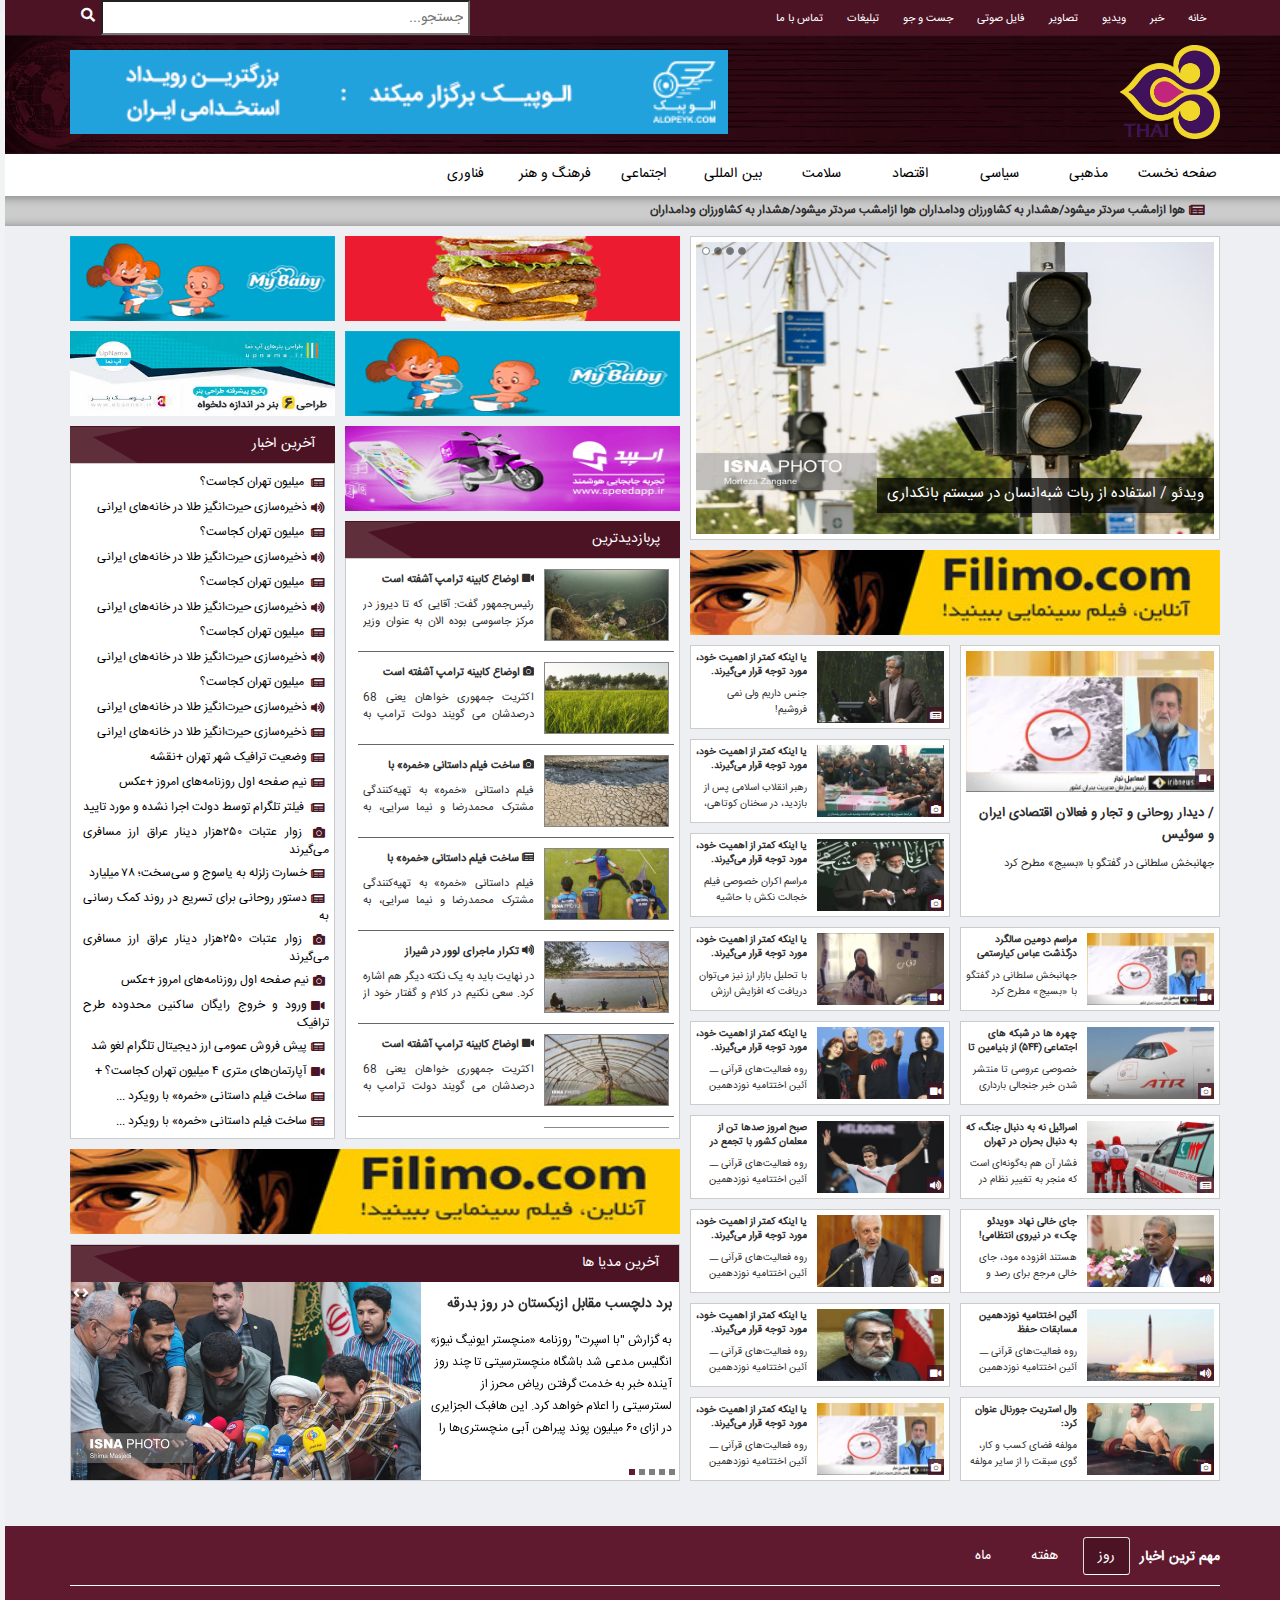
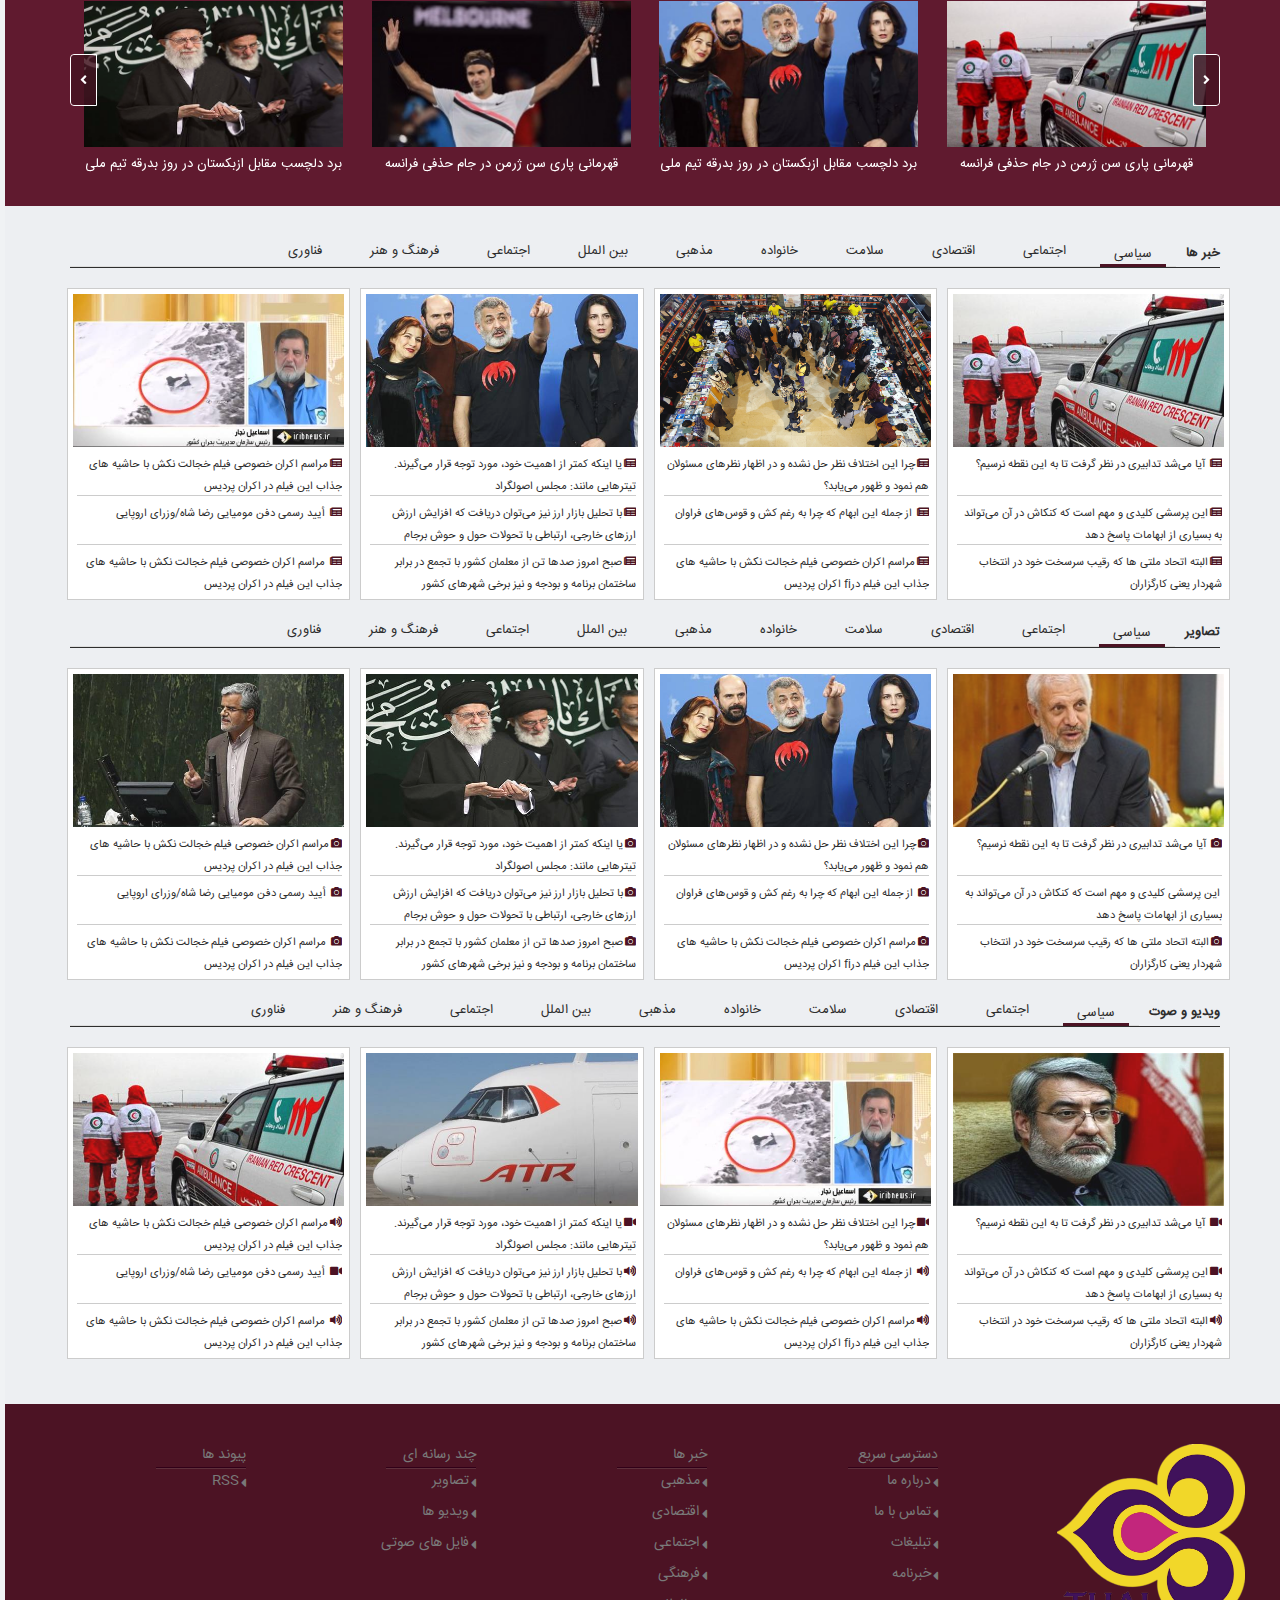
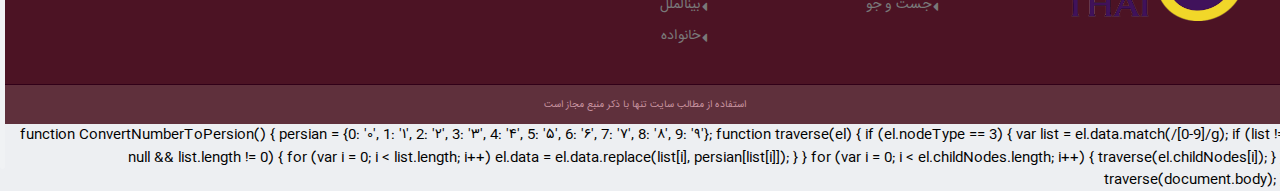
==== commit 5bc4f6d7: "28-4" ====
--- a/index.html
+++ b/index.html
@@ -68,8 +68,15 @@
 
         <div class="baner row"><!--poster mosalman news-->
             <div class="container">
-                <a href="#"><img  class="col-md-4 logo"></a>
-                <a href="#"><img src="assets/images/ads1.gif" class="wideAds"></a>
+                <div class="row">
+                    <div class="col-md-5 logo">
+                        <h1 style="display: inline"><a class="text-center transition" href="/" target="_blank"><img src="assets/images/logo1.png" alt="" class=""></a></h1>
+                    </div>
+                    <div class="col-md-7 nopad ads_top">
+                        <a href="#"><img src="assets/images/ads1.gif" class="wideAds"></a>
+                    </div>
+
+                </div>
             </div>
         </div>
 
@@ -127,10 +134,14 @@
                     <div class="col-sm-12">
                         <div id="ticker-roll" class="ticker">
                             <ul><span class="title"><i class="fas fa-newspaper"></i></span>
-                                <li><a href="news.html"><b>هوا ازامشب سردتر میشود/هشدار به کشاورزان ودامداران هوا ازامشب سردتر میشود/هشدار به کشاورزان ودامداران </b></a></li>
-                                <li><a href="news.html"><b>بازیگر مشهور سینما پس از اجرای حکم شلاق به دلیل تجاوز به دختر جوان راهی بیمارستان شد</b></a></li>
-                                <li><a href="news.html"><b>هوا ازامشب سردتر میشود/هشدار به کشاورزان ودامداران</b></a></li>
-                                <li><a href="news.html"><b>بازیگر مشهور سینما پس از اجرای حکم شلاق به دلیل تجاوز به دختر جوان راهی بیمارستان شد</b></a></li>
+                                <li><a href="news.html"><b>هوا ازامشب سردتر میشود/هشدار به کشاورزان ودامداران هوا ازامشب
+                                    سردتر میشود/هشدار به کشاورزان ودامداران </b></a></li>
+                                <li><a href="news.html"><b>بازیگر مشهور سینما پس از اجرای حکم شلاق به دلیل تجاوز به دختر
+                                    جوان راهی بیمارستان شد</b></a></li>
+                                <li><a href="news.html"><b>هوا ازامشب سردتر میشود/هشدار به کشاورزان ودامداران</b></a>
+                                </li>
+                                <li><a href="news.html"><b>بازیگر مشهور سینما پس از اجرای حکم شلاق به دلیل تجاوز به دختر
+                                    جوان راهی بیمارستان شد</b></a></li>
                             </ul>
                         </div><!--/#ticker -->
                     </div>
@@ -4237,6 +4248,23 @@
 <script type="text/javascript" src="assets/js/owl.carousel.min.js"></script>
 <script type="text/javascript" src="assets/js/javascript.js"></script>
 <script type="text/javascript" src="assets/js/plugins/mcustomscrollbar/jquery.mCustomScrollbar.concat.min.js"></script>
-
+function ConvertNumberToPersion() {
+persian = {0: '۰', 1: '۱', 2: '۲', 3: '۳', 4: '۴', 5: '۵', 6: '۶', 7: '۷', 8: '۸', 9: '۹'};
+
+function traverse(el) {
+if (el.nodeType == 3) {
+var list = el.data.match(/[0-9]/g);
+if (list != null && list.length != 0) {
+for (var i = 0; i < list.length; i++)
+el.data = el.data.replace(list[i], persian[list[i]]);
+}
+}
+for (var i = 0; i < el.childNodes.length; i++) {
+traverse(el.childNodes[i]);
+}
+}
+
+traverse(document.body);
+}
 </body>
 </html>--- a/assets/css/style.css
+++ b/assets/css/style.css
@@ -14,6 +14,7 @@
   direction: rtl;
   text-align: right;
   background-color: #edeff2 !important;
+  padding: 0;
 }
 
 header ul {
@@ -197,25 +198,33 @@
   width: 80%;
   height: 35px;
   padding: 0 5px;
+  border-radius: 0 !important;
 }
 
 .firstMenu .searchBox button {
   background: none;
   color: white;
   padding-right: 2px;
+  border: 0;
+  box-shadow: none;
 }
 
 .baner {
-  height: 90px;
-  background: url("../images/baner.jpg") no-repeat left top;
+  background: url(../images/baner.jpg) no-repeat left top;
   background-size: cover;
+  padding: 10px;
+  vertical-align: middle;
+}
+
+.baner .logo img {
+  width: 100px;
 }
 
 .baner .wideAds {
-  height: 60px;
-  width: 530px;
+  height: unset;
+  width: 100%;
   margin-bottom: 10px;
-  margin-top: 15px;
+  margin-top: 5px;
   float: left;
 }
 
@@ -1377,6 +1386,9 @@
   .container {
     max-width: 880px !important;
   }
+  .baner .wideAds {
+    margin-top: 10px;
+  }
   .secMenu .nav-item {
     font-size: 12px;
     width: 87px;
@@ -1580,6 +1592,7 @@
 /*------------------------------newsCat page start--------------------------------*/
 .newsCat .right {
   width: 60%;
+  height: auto;
   padding-left: 5px;
   margin-left: 0px;
 }
@@ -2150,8 +2163,6 @@
 .news .right .commentBox form input:focus, .news .right .commentBox form textarea:focus {
   outline: -webkit-focus-ring-color auto 5px;
   outline-color: #601a2f;
-  outline-style: auto;
-  outline-width: 5px;
 }
 
 .news .right .commentBox form .submit input {
@@ -2646,12 +2657,12 @@
   width: calc(100% - 600px);
 }
 
-.mediaCat .lastMedia .Content .detailNews h3 {
+.mediaCat .lastMedia .Content .detailNews h2 {
   line-height: 30px;
   font-size: 16px;
 }
 
-.mediaCat .lastMedia .Content .owl-carousel .item h3 {
+.mediaCat .lastMedia .Content .owl-carousel .item h2 {
   font-size: 14px;
   color: #2e2e2e;
   line-height: 24px;
@@ -2672,7 +2683,7 @@
   line-height: 30px;
 }
 
-.mediaCat .lastMedia .Content .owl-carousel .item .carousel-caption h3 {
+.mediaCat .lastMedia .Content .owl-carousel .item .carousel-caption h2 {
   font-size: 20px;
   height: 27px;
 }
@@ -2712,26 +2723,153 @@
 }
 
 /*-------------------------------searchPage page start----------------------------------*/
+.searchPage button {
+  outline: 0;
+  box-shadow: none;
+  background: #4c1324;
+  color: white;
+}
+
+.searchPage button:focus {
+  outline: 0;
+  box-shadow: none;
+}
+
 .searchPage .col-lg-12 {
   margin: auto;
 }
 
-.searchPage .col-lg-12 button.btn.btn-default {
-  background: #4c1324;
-  color: white;
-}
-
 .searchPage .col-lg-12 .input-group {
   min-height: 40px;
 }
 
+.searchPage .col-lg-12 .input-group input[type="text"] {
+  height: 40px;
+}
+
+.searchPage .col-lg-12 .input-group button {
+  box-shadow: none;
+  outline: none;
+}
+
 .searchPage .col-lg-12 button.btn.btn-default {
   height: 40px;
 }
 
 .searchPage select#categoryIds {
   width: 100%;
-  border: 1px solid #4c1324;
-  margin: 10px;
-  border-radius: 4px;
-}
+  margin-top: 10px;
+}
+
+.searchPage input, .searchPage select, .searchPage option {
+  outline: -webkit-focus-ring-color auto 5px;
+  outline-color: #CCCCCC;
+  outline-style: auto;
+  outline-width: 5px;
+  cursor: text;
+  padding-right: 3px;
+}
+
+.searchPage input:focus, .searchPage select:focus, .searchPage option:focus {
+  outline: -webkit-focus-ring-color auto 3px;
+  outline-color: #601a2f;
+  border: 0;
+  box-shadow: none;
+}
+
+.searchPage .filter {
+  float: right;
+}
+
+.searchPage .datePicker {
+  margin-top: 10px;
+  float: right;
+}
+
+.searchPage .datePicker input {
+  width: 90%;
+  height: 30px;
+  border-radius: 0px 5px 5px 0;
+  float: right;
+  border: 0;
+}
+
+.searchPage .datePicker button#datepicker1btn, .searchPage .datePicker button#datepicker2btn {
+  border-radius: 3px 0 0 3px;
+  width: 10%;
+  padding: 5px;
+}
+
+.searchPage .searchResult .searchResultNumber {
+  text-align: right;
+  margin-top: 40px;
+  margin-bottom: 0px;
+  color: #601a2f;
+}
+
+.searchPage .searchResult .selectedBoxParent {
+  overflow: hidden;
+  padding: 10px 5px 0 5px;
+  float: right;
+}
+
+.searchPage .searchResult .selectedBox {
+  background: white;
+  border: 1px solid #CCCCCC;
+  overflow: hidden;
+  float: right;
+  color: #2e2e2e;
+  width: 100%;
+  margin-bottom: 0;
+}
+
+.searchPage .searchResult .selectedBox h3 {
+  height: 42px;
+  width: unset;
+}
+
+.searchPage .searchResult .selectedBox img {
+  width: 100%;
+  height: 150px;
+  margin-bottom: 10px;
+  margin-left: 0;
+}
+
+.searchPage .searchResult .selectedBox i {
+  position: absolute;
+  right: 5px;
+  bottom: 69px;
+  padding: 4px;
+  background: rgba(67, 19, 33, 0.7);
+  color: white;
+}
+
+.searchPage .searchResult .selectedBox .detailNews {
+  height: 54px;
+  overflow: hidden;
+  vertical-align: top;
+  width: 97%;
+}
+
+.searchPage .searchResult .selectedBox .imgTitle {
+  font-size: 13px;
+  font-weight: bold;
+  line-height: 22px;
+  margin-bottom: 10px;
+  text-align: center;
+}
+
+.searchPage .searchResult .selectedBox .NewsShort {
+  font-size: 11px;
+  color: #2e2e2e;
+  height: 51px;
+}
+
+@media (max-width: 900px) {
+  .searchPage .datePicker input {
+    width: 85%;
+  }
+  .searchPage .datePicker button#datepicker1btn, .searchPage .datePicker button#datepicker2btn {
+    width: 15%;
+  }
+}
